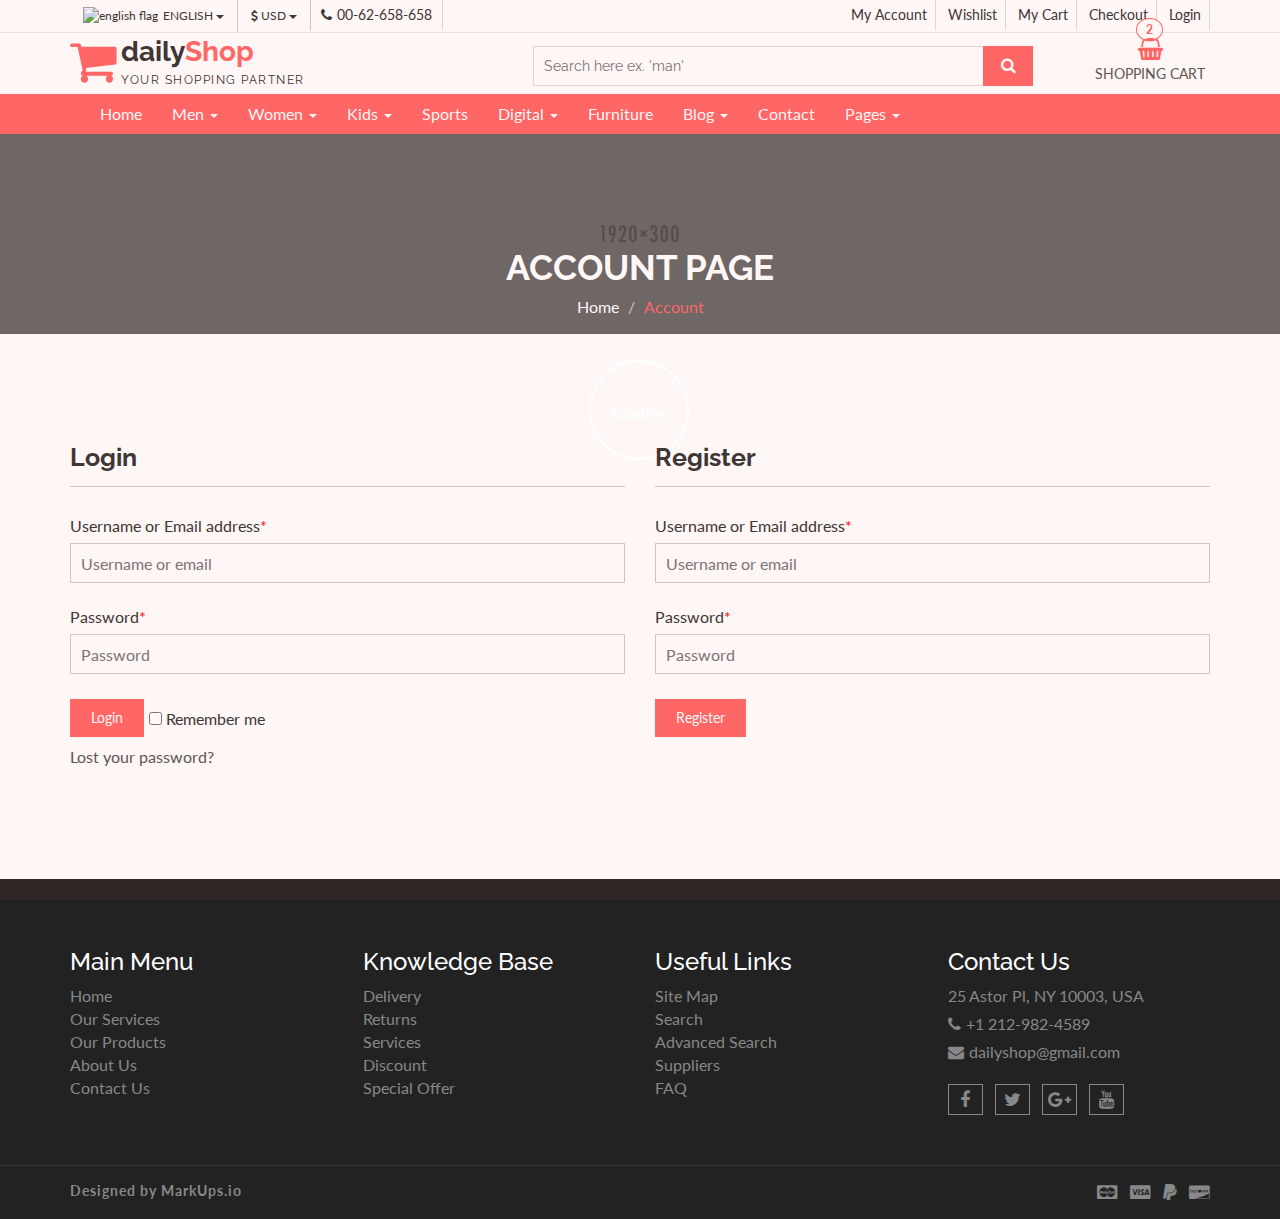
==== account.html @ 9f51f927 "first commit" ====
<!DOCTYPE html>
<html lang="en">
  <head>
    <meta charset="utf-8">
    <meta http-equiv="X-UA-Compatible" content="IE=edge">
    <meta name="viewport" content="width=device-width, initial-scale=1">    
    <title>Daily Shop | Account Page</title>
    
    <!-- Font awesome -->
    <link href="css/font-awesome.css" rel="stylesheet">
    <!-- Bootstrap -->
    <link href="css/bootstrap.css" rel="stylesheet">   
    <!-- SmartMenus jQuery Bootstrap Addon CSS -->
    <link href="css/jquery.smartmenus.bootstrap.css" rel="stylesheet">
    <!-- Product view slider -->
    <link rel="stylesheet" type="text/css" href="css/jquery.simpleLens.css">    
    <!-- slick slider -->
    <link rel="stylesheet" type="text/css" href="css/slick.css">
    <!-- price picker slider -->
    <link rel="stylesheet" type="text/css" href="css/nouislider.css">
    <!-- Theme color -->
    <link id="switcher" href="css/theme-color/default-theme.css" rel="stylesheet">
    <!-- Top Slider CSS -->
    <link href="css/sequence-theme.modern-slide-in.css" rel="stylesheet" media="all">

    <!-- Main style sheet -->
    <link href="css/style.css" rel="stylesheet">    

    <!-- Google Font -->
    <link href='https://fonts.googleapis.com/css?family=Lato' rel='stylesheet' type='text/css'>
    <link href='https://fonts.googleapis.com/css?family=Raleway' rel='stylesheet' type='text/css'>
    

    <!-- HTML5 shim and Respond.js for IE8 support of HTML5 elements and media queries -->
    <!-- WARNING: Respond.js doesn't work if you view the page via file:// -->
    <!--[if lt IE 9]>
      <script src="https://oss.maxcdn.com/html5shiv/3.7.2/html5shiv.min.js"></script>
      <script src="https://oss.maxcdn.com/respond/1.4.2/respond.min.js"></script>
    <![endif]-->

  </head>
  <body>
  
   <!-- wpf loader Two -->
    <div id="wpf-loader-two">          
      <div class="wpf-loader-two-inner">
        <span>Loading</span>
      </div>
    </div> 
    <!-- / wpf loader Two -->       
 <!-- SCROLL TOP BUTTON -->
    <a class="scrollToTop" href="#"><i class="fa fa-chevron-up"></i></a>
  <!-- END SCROLL TOP BUTTON -->


  <!-- Start header section -->
  <header id="aa-header">
    <!-- start header top  -->
    <div class="aa-header-top">
      <div class="container">
        <div class="row">
          <div class="col-md-12">
            <div class="aa-header-top-area">
              <!-- start header top left -->
              <div class="aa-header-top-left">
                <!-- start language -->
                <div class="aa-language">
                  <div class="dropdown">
                    <a class="btn dropdown-toggle" href="#" type="button" id="dropdownMenu1" data-toggle="dropdown" aria-haspopup="true" aria-expanded="true">
                      <img src="img/flag/english.jpg" alt="english flag">ENGLISH
                      <span class="caret"></span>
                    </a>
                    <ul class="dropdown-menu" aria-labelledby="dropdownMenu1">
                      <li><a href="#"><img src="img/flag/french.jpg" alt="">FRENCH</a></li>
                      <li><a href="#"><img src="img/flag/english.jpg" alt="">ENGLISH</a></li>
                    </ul>
                  </div>
                </div>
                <!-- / language -->

                <!-- start currency -->
                <div class="aa-currency">
                  <div class="dropdown">
                    <a class="btn dropdown-toggle" href="#" type="button" id="dropdownMenu1" data-toggle="dropdown" aria-haspopup="true" aria-expanded="true">
                      <i class="fa fa-usd"></i>USD
                      <span class="caret"></span>
                    </a>
                    <ul class="dropdown-menu" aria-labelledby="dropdownMenu1">
                      <li><a href="#"><i class="fa fa-euro"></i>EURO</a></li>
                      <li><a href="#"><i class="fa fa-jpy"></i>YEN</a></li>
                    </ul>
                  </div>
                </div>
                <!-- / currency -->
                <!-- start cellphone -->
                <div class="cellphone hidden-xs">
                  <p><span class="fa fa-phone"></span>00-62-658-658</p>
                </div>
                <!-- / cellphone -->
              </div>
              <!-- / header top left -->
              <div class="aa-header-top-right">
                <ul class="aa-head-top-nav-right">
                  <li><a href="account.html">My Account</a></li>
                  <li class="hidden-xs"><a href="wishlist.html">Wishlist</a></li>
                  <li class="hidden-xs"><a href="cart.html">My Cart</a></li>
                  <li class="hidden-xs"><a href="checkout.html">Checkout</a></li>
                  <li><a href="" data-toggle="modal" data-target="#login-modal">Login</a></li>
                </ul>
              </div>
            </div>
          </div>
        </div>
      </div>
    </div>
    <!-- / header top  -->

    <!-- start header bottom  -->
    <div class="aa-header-bottom">
      <div class="container">
        <div class="row">
          <div class="col-md-12">
            <div class="aa-header-bottom-area">
              <!-- logo  -->
              <div class="aa-logo">
                <!-- Text based logo -->
                <a href="index.html">
                  <span class="fa fa-shopping-cart"></span>
                  <p>daily<strong>Shop</strong> <span>Your Shopping Partner</span></p>
                </a>
                <!-- img based logo -->
                <!-- <a href="index.html"><img src="img/logo.jpg" alt="logo img"></a> -->
              </div>
              <!-- / logo  -->
               <!-- cart box -->
              <div class="aa-cartbox">
                <a class="aa-cart-link" href="#">
                  <span class="fa fa-shopping-basket"></span>
                  <span class="aa-cart-title">SHOPPING CART</span>
                  <span class="aa-cart-notify">2</span>
                </a>
                <div class="aa-cartbox-summary">
                  <ul>
                    <li>
                      <a class="aa-cartbox-img" href="#"><img src="img/woman-small-2.jpg" alt="img"></a>
                      <div class="aa-cartbox-info">
                        <h4><a href="#">Product Name</a></h4>
                        <p>1 x $250</p>
                      </div>
                      <a class="aa-remove-product" href="#"><span class="fa fa-times"></span></a>
                    </li>
                    <li>
                      <a class="aa-cartbox-img" href="#"><img src="img/woman-small-1.jpg" alt="img"></a>
                      <div class="aa-cartbox-info">
                        <h4><a href="#">Product Name</a></h4>
                        <p>1 x $250</p>
                      </div>
                      <a class="aa-remove-product" href="#"><span class="fa fa-times"></span></a>
                    </li>                    
                    <li>
                      <span class="aa-cartbox-total-title">
                        Total
                      </span>
                      <span class="aa-cartbox-total-price">
                        $500
                      </span>
                    </li>
                  </ul>
                  <a class="aa-cartbox-checkout aa-primary-btn" href="#">Checkout</a>
                </div>
              </div>
              <!-- / cart box -->
              <!-- search box -->
              <div class="aa-search-box">
                <form action="">
                  <input type="text" name="" id="" placeholder="Search here ex. 'man' ">
                  <button type="submit"><span class="fa fa-search"></span></button>
                </form>
              </div>
              <!-- / search box -->             
            </div>
          </div>
        </div>
      </div>
    </div>
    <!-- / header bottom  -->
  </header>
  <!-- / header section -->
  <!-- menu -->
  <section id="menu">
    <div class="container">
      <div class="menu-area">
        <!-- Navbar -->
        <div class="navbar navbar-default" role="navigation">
          <div class="navbar-header">
            <button type="button" class="navbar-toggle" data-toggle="collapse" data-target=".navbar-collapse">
              <span class="sr-only">Toggle navigation</span>
              <span class="icon-bar"></span>
              <span class="icon-bar"></span>
              <span class="icon-bar"></span>
            </button>          
          </div>
          <div class="navbar-collapse collapse">
            <!-- Left nav -->
            <ul class="nav navbar-nav">
              <li><a href="index.html">Home</a></li>
              <li><a href="#">Men <span class="caret"></span></a>
                <ul class="dropdown-menu">                
                  <li><a href="#">Casual</a></li>
                  <li><a href="#">Sports</a></li>
                  <li><a href="#">Formal</a></li>
                  <li><a href="#">Standard</a></li>                                                
                  <li><a href="#">T-Shirts</a></li>
                  <li><a href="#">Shirts</a></li>
                  <li><a href="#">Jeans</a></li>
                  <li><a href="#">Trousers</a></li>
                  <li><a href="#">And more.. <span class="caret"></span></a>
                    <ul class="dropdown-menu">
                      <li><a href="#">Sleep Wear</a></li>
                      <li><a href="#">Sandals</a></li>
                      <li><a href="#">Loafers</a></li>                                      
                    </ul>
                  </li>
                </ul>
              </li>
              <li><a href="#">Women <span class="caret"></span></a>
                <ul class="dropdown-menu">  
                  <li><a href="#">Kurta & Kurti</a></li>                                                                
                  <li><a href="#">Trousers</a></li>              
                  <li><a href="#">Casual</a></li>
                  <li><a href="#">Sports</a></li>
                  <li><a href="#">Formal</a></li>                
                  <li><a href="#">Sarees</a></li>
                  <li><a href="#">Shoes</a></li>
                  <li><a href="#">And more.. <span class="caret"></span></a>
                    <ul class="dropdown-menu">
                      <li><a href="#">Sleep Wear</a></li>
                      <li><a href="#">Sandals</a></li>
                      <li><a href="#">Loafers</a></li>
                      <li><a href="#">And more.. <span class="caret"></span></a>
                        <ul class="dropdown-menu">
                          <li><a href="#">Rings</a></li>
                          <li><a href="#">Earrings</a></li>
                          <li><a href="#">Jewellery Sets</a></li>
                          <li><a href="#">Lockets</a></li>
                          <li class="disabled"><a class="disabled" href="#">Disabled item</a></li>                       
                          <li><a href="#">Jeans</a></li>
                          <li><a href="#">Polo T-Shirts</a></li>
                          <li><a href="#">SKirts</a></li>
                          <li><a href="#">Jackets</a></li>
                          <li><a href="#">Tops</a></li>
                          <li><a href="#">Make Up</a></li>
                          <li><a href="#">Hair Care</a></li>
                          <li><a href="#">Perfumes</a></li>
                          <li><a href="#">Skin Care</a></li>
                          <li><a href="#">Hand Bags</a></li>
                          <li><a href="#">Single Bags</a></li>
                          <li><a href="#">Travel Bags</a></li>
                          <li><a href="#">Wallets & Belts</a></li>                        
                          <li><a href="#">Sunglases</a></li>
                          <li><a href="#">Nail</a></li>                       
                        </ul>
                      </li>                   
                    </ul>
                  </li>
                </ul>
              </li>
              <li><a href="#">Kids <span class="caret"></span></a>
                <ul class="dropdown-menu">                
                  <li><a href="#">Casual</a></li>
                  <li><a href="#">Sports</a></li>
                  <li><a href="#">Formal</a></li>
                  <li><a href="#">Standard</a></li>                                                
                  <li><a href="#">T-Shirts</a></li>
                  <li><a href="#">Shirts</a></li>
                  <li><a href="#">Jeans</a></li>
                  <li><a href="#">Trousers</a></li>
                  <li><a href="#">And more.. <span class="caret"></span></a>
                    <ul class="dropdown-menu">
                      <li><a href="#">Sleep Wear</a></li>
                      <li><a href="#">Sandals</a></li>
                      <li><a href="#">Loafers</a></li>                                      
                    </ul>
                  </li>
                </ul>
              </li>
              <li><a href="#">Sports</a></li>
             <li><a href="#">Digital <span class="caret"></span></a>
                <ul class="dropdown-menu">                
                  <li><a href="#">Camera</a></li>
                  <li><a href="#">Mobile</a></li>
                  <li><a href="#">Tablet</a></li>
                  <li><a href="#">Laptop</a></li>                                                
                  <li><a href="#">Accesories</a></li>                
                </ul>
              </li>
              <li><a href="#">Furniture</a></li>            
              <li><a href="blog-archive.html">Blog <span class="caret"></span></a>
                <ul class="dropdown-menu">                
                  <li><a href="blog-archive.html">Blog Style 1</a></li>
                  <li><a href="blog-archive-2.html">Blog Style 2</a></li>
                  <li><a href="blog-single.html">Blog Single</a></li>                
                </ul>
              </li>
              <li><a href="contact.html">Contact</a></li>
              <li><a href="#">Pages <span class="caret"></span></a>
                <ul class="dropdown-menu">                
                  <li><a href="product.html">Shop Page</a></li>
                  <li><a href="product-detail.html">Shop Single</a></li>                
                  <li><a href="404.html">404 Page</a></li>                
                </ul>
              </li>
            </ul>
          </div><!--/.nav-collapse -->
        </div>
      </div> 
      </div>
    </div>
  </section>
  <!-- / menu -->  
 
  <!-- catg header banner section -->
  <section id="aa-catg-head-banner">
    <img src="img/fashion/fashion-header-bg-8.jpg" alt="fashion img">
    <div class="aa-catg-head-banner-area">
     <div class="container">
      <div class="aa-catg-head-banner-content">
        <h2>Account Page</h2>
        <ol class="breadcrumb">
          <li><a href="index.html">Home</a></li>                   
          <li class="active">Account</li>
        </ol>
      </div>
     </div>
   </div>
  </section>
  <!-- / catg header banner section -->

 <!-- Cart view section -->
 <section id="aa-myaccount">
   <div class="container">
     <div class="row">
       <div class="col-md-12">
        <div class="aa-myaccount-area">         
            <div class="row">
              <div class="col-md-6">
                <div class="aa-myaccount-login">
                <h4>Login</h4>
                 <form action="" class="aa-login-form">
                  <label for="">Username or Email address<span>*</span></label>
                   <input type="text" placeholder="Username or email">
                   <label for="">Password<span>*</span></label>
                    <input type="password" placeholder="Password">
                    <button type="submit" class="aa-browse-btn">Login</button>
                    <label class="rememberme" for="rememberme"><input type="checkbox" id="rememberme"> Remember me </label>
                    <p class="aa-lost-password"><a href="#">Lost your password?</a></p>
                  </form>
                </div>
              </div>
              <div class="col-md-6">
                <div class="aa-myaccount-register">                 
                 <h4>Register</h4>
                 <form action="" class="aa-login-form">
                    <label for="">Username or Email address<span>*</span></label>
                    <input type="text" placeholder="Username or email">
                    <label for="">Password<span>*</span></label>
                    <input type="password" placeholder="Password">
                    <button type="submit" class="aa-browse-btn">Register</button>                    
                  </form>
                </div>
              </div>
            </div>          
         </div>
       </div>
     </div>
   </div>
 </section>
 <!-- / Cart view section -->

  <!-- footer -->  
  <footer id="aa-footer">
    <!-- footer bottom -->
    <div class="aa-footer-top">
     <div class="container">
        <div class="row">
        <div class="col-md-12">
          <div class="aa-footer-top-area">
            <div class="row">
              <div class="col-md-3 col-sm-6">
                <div class="aa-footer-widget">
                  <h3>Main Menu</h3>
                  <ul class="aa-footer-nav">
                    <li><a href="#">Home</a></li>
                    <li><a href="#">Our Services</a></li>
                    <li><a href="#">Our Products</a></li>
                    <li><a href="#">About Us</a></li>
                    <li><a href="#">Contact Us</a></li>
                  </ul>
                </div>
              </div>
              <div class="col-md-3 col-sm-6">
                <div class="aa-footer-widget">
                  <div class="aa-footer-widget">
                    <h3>Knowledge Base</h3>
                    <ul class="aa-footer-nav">
                      <li><a href="#">Delivery</a></li>
                      <li><a href="#">Returns</a></li>
                      <li><a href="#">Services</a></li>
                      <li><a href="#">Discount</a></li>
                      <li><a href="#">Special Offer</a></li>
                    </ul>
                  </div>
                </div>
              </div>
              <div class="col-md-3 col-sm-6">
                <div class="aa-footer-widget">
                  <div class="aa-footer-widget">
                    <h3>Useful Links</h3>
                    <ul class="aa-footer-nav">
                      <li><a href="#">Site Map</a></li>
                      <li><a href="#">Search</a></li>
                      <li><a href="#">Advanced Search</a></li>
                      <li><a href="#">Suppliers</a></li>
                      <li><a href="#">FAQ</a></li>
                    </ul>
                  </div>
                </div>
              </div>
              <div class="col-md-3 col-sm-6">
                <div class="aa-footer-widget">
                  <div class="aa-footer-widget">
                    <h3>Contact Us</h3>
                    <address>
                      <p> 25 Astor Pl, NY 10003, USA</p>
                      <p><span class="fa fa-phone"></span>+1 212-982-4589</p>
                      <p><span class="fa fa-envelope"></span>dailyshop@gmail.com</p>
                    </address>
                    <div class="aa-footer-social">
                      <a href="#"><span class="fa fa-facebook"></span></a>
                      <a href="#"><span class="fa fa-twitter"></span></a>
                      <a href="#"><span class="fa fa-google-plus"></span></a>
                      <a href="#"><span class="fa fa-youtube"></span></a>
                    </div>
                  </div>
                </div>
              </div>
            </div>
          </div>
        </div>
      </div>
     </div>
    </div>
    <!-- footer-bottom -->
    <div class="aa-footer-bottom">
      <div class="container">
        <div class="row">
        <div class="col-md-12">
          <div class="aa-footer-bottom-area">
            <p>Designed by <a href="http://www.markups.io/">MarkUps.io</a></p>
            <div class="aa-footer-payment">
              <span class="fa fa-cc-mastercard"></span>
              <span class="fa fa-cc-visa"></span>
              <span class="fa fa-paypal"></span>
              <span class="fa fa-cc-discover"></span>
            </div>
          </div>
        </div>
      </div>
      </div>
    </div>
  </footer>
  <!-- / footer -->
  <!-- Login Modal -->  
  <div class="modal fade" id="login-modal" tabindex="-1" role="dialog" aria-labelledby="myModalLabel" aria-hidden="true">
    <div class="modal-dialog">
      <div class="modal-content">                      
        <div class="modal-body">
        <button type="button" class="close" data-dismiss="modal" aria-hidden="true">&times;</button>
          <h4>Login or Register</h4>
          <form class="aa-login-form" action="">
            <label for="">Username or Email address<span>*</span></label>
            <input type="text" placeholder="Username or email">
            <label for="">Password<span>*</span></label>
            <input type="password" placeholder="Password">
            <button class="aa-browse-btn" type="submit">Login</button>
            <label for="rememberme" class="rememberme"><input type="checkbox" id="rememberme"> Remember me </label>
            <p class="aa-lost-password"><a href="#">Lost your password?</a></p>
            <div class="aa-register-now">
              Don't have an account?<a href="account.html">Register now!</a>
            </div>
          </form>
        </div>                        
      </div><!-- /.modal-content -->
    </div><!-- /.modal-dialog -->
  </div>


    
  <!-- jQuery library -->
  <script src="https://ajax.googleapis.com/ajax/libs/jquery/1.11.3/jquery.min.js"></script>
  <!-- Include all compiled plugins (below), or include individual files as needed -->
  <script src="js/bootstrap.js"></script>  
  <!-- SmartMenus jQuery plugin -->
  <script type="text/javascript" src="js/jquery.smartmenus.js"></script>
  <!-- SmartMenus jQuery Bootstrap Addon -->
  <script type="text/javascript" src="js/jquery.smartmenus.bootstrap.js"></script>  
  <!-- To Slider JS -->
  <script src="js/sequence.js"></script>
  <script src="js/sequence-theme.modern-slide-in.js"></script>  
  <!-- Product view slider -->
  <script type="text/javascript" src="js/jquery.simpleGallery.js"></script>
  <script type="text/javascript" src="js/jquery.simpleLens.js"></script>
  <!-- slick slider -->
  <script type="text/javascript" src="js/slick.js"></script>
  <!-- Price picker slider -->
  <script type="text/javascript" src="js/nouislider.js"></script>
  <!-- Custom js -->
  <script src="js/custom.js"></script> 
  

  </body>
</html>
---- css/nouislider.css ----
/* Functional styling;
 * These styles are required for noUiSlider to function.
 * You don't need to change these rules to apply your design.
 */
.noUi-target,
.noUi-target * {
-webkit-touch-callout: none;
-webkit-user-select: none;
-ms-touch-action: none;
	touch-action: none;
-ms-user-select: none;
-moz-user-select: none;
	user-select: none;
-moz-box-sizing: border-box;
	box-sizing: border-box;
}
.noUi-target {
	position: relative;
	direction: ltr;
}
.noUi-base {
	width: 100%;
	height: 100%;
	position: relative;
	z-index: 1; /* Fix 401 */
}
.noUi-origin {
	position: absolute;
	right: 0;
	top: 0;
	left: 0;
	bottom: 0;
}
.noUi-handle {
	position: relative;
	z-index: 1;
}
.noUi-stacking .noUi-handle {
/* This class is applied to the lower origin when
   its values is > 50%. */
	z-index: 10;
}
.noUi-state-tap .noUi-origin {
-webkit-transition: left 0.3s, top 0.3s;
	transition: left 0.3s, top 0.3s;
}
.noUi-state-drag * {
	cursor: inherit !important;
}

/* Painting and performance;
 * Browsers can paint handles in their own layer.
 */
.noUi-base,
.noUi-handle {
	-webkit-transform: translate3d(0,0,0);
	transform: translate3d(0,0,0);
}

/* Slider size and handle placement;
 */
.noUi-horizontal {
	height: 5px;
}
.noUi-horizontal .noUi-handle {
	cursor: w-resize;
	height: 23px;
	left: -17px;
	top: -10px;
	width: 28px;
}
.noUi-vertical {
	width: 18px;
}
.noUi-vertical .noUi-handle {
	width: 28px;
	height: 34px;
	left: -6px;
	top: -17px;
}

/* Styling;
 */
.noUi-background {
	background: #FAFAFA;
	box-shadow: inset 0 1px 1px #f0f0f0;
}
.noUi-connect {
	background: #ccc;
	box-shadow: inset 0 0 3px rgba(51,51,51,0.45);
-webkit-transition: background 450ms;
	transition: background 450ms;
}
.noUi-origin {
	border-radius: 2px;
}
.noUi-target {
	border-radius: 0px;
	border: 1px solid #D3D3D3;
	box-shadow: inset 0 1px 1px #F0F0F0, 0 3px 6px -5px #BBB;
	margin-top: 30px;
	margin-bottom: 10px;
}
.noUi-target.noUi-connect {
	box-shadow: inset 0 0 3px rgba(51,51,51,0.45), 0 3px 6px -5px #BBB;
}

/* Handles and cursors;
 */
.noUi-draggable {
	cursor: w-resize;
}
.noUi-vertical .noUi-draggable {
	cursor: n-resize;
}
.noUi-handle {
	border: 1px solid #D9D9D9;
	border-radius: 0px;
	background: #FFF;
	cursor: default;
	box-shadow: inset 0 0 1px #FFF,
				inset 0 1px 7px #EBEBEB,
				0 3px 6px -3px #BBB;
}
.noUi-active {
	box-shadow: inset 0 0 1px #FFF,
				inset 0 1px 7px #DDD,
				0 3px 6px -3px #BBB;
}

/* Handle stripes;
 */
.noUi-handle:before,
.noUi-handle:after {
	content: "";
	display: block;
	position: absolute;
	height: 10px;
	width: 1px;
	background: #E8E7E6;
	left: 9px;
	top: 5px;
}
.noUi-handle:after {
	left: 15px;
}
.noUi-vertical .noUi-handle:before,
.noUi-vertical .noUi-handle:after {
	width: 14px;
	height: 1px;
	left: 6px;
	top: 14px;
}
.noUi-vertical .noUi-handle:after {
	top: 17px;
}

/* Disabled state;
 */
[disabled].noUi-connect,
[disabled] .noUi-connect {
	background: #B8B8B8;
}
[disabled].noUi-origin,
[disabled] .noUi-handle {
	cursor: not-allowed;
}
---- css/theme-color/default-theme.css ----
/*=======================================
Template Design By MarkUps.
Author URI : http://www.markups.io/
========================================*/


h2 {
  color: #ff6666;  
}
.aa-primary-btn:hover, .aa-primary-btn:focus {
  color: #ff6666; 
  border-color: #ff6666;
}
.aa-secondary-btn {  
  color: #ff6666;  
}
.aa-secondary-btn:hover, .aa-secondary-btn:focus {
  background-color: #ff6666;  
}
.aa-browse-btn {
  background-color: #ff6666;  
  border: 1px solid #ff6666;  
}
.aa-browse-btn:hover, .aa-browse-btn:focus {
  color: #ff6666;
}
.aa-add-to-cart-btn:hover, .aa-add-to-cart-btn:focus {
  color: #ff6666;
  border-color: #ff6666;
}
.aa-filter-btn {
  background-color: #ff6666;
  border: 1px solid #ff6666;  
}
.aa-cart-view-btn {
  background-color: #ff6666;  
}
#aa-header .aa-header-bottom .aa-header-bottom-area .aa-logo a > span {
  color: #ff6666;  
}
#aa-header .aa-header-bottom .aa-header-bottom-area .aa-logo a strong {
  color: #ff6666;
}
#aa-header .aa-header-bottom .aa-header-bottom-area .aa-search-box button {
  background-color: #ff6666;  
}
#aa-header .aa-header-bottom .aa-cartbox .aa-cart-link {
  color: #ff6666;  
}
#aa-header .aa-header-bottom .aa-cartbox .aa-cart-link .aa-cart-notify {
  border: 1px solid #ff6666;  
  color: #ff6666;  
}
#aa-header .aa-header-bottom .aa-cartbox .aa-cart-link .aa-cart-notify:after { 
  border-top-color: #ff6666;  
}
#aa-header .aa-header-bottom .aa-cartbox .aa-cartbox-summary ul li .aa-remove-product:hover, #aa-header .aa-header-bottom .aa-cartbox .aa-cartbox-summary ul li .aa-remove-product:focus {
  border-color: #ff6666;
}
#menu {
  background-color: #ff6666; 
}
#menu .menu-area .navbar-default .navbar-nav .open a {
  color: #ff6666;
}
#menu .menu-area .navbar-default .navbar-nav .dropdown-menu li a {
  color: #ff6666;
}
#menu .menu-area .navbar-default .navbar-nav .dropdown-menu li a:hover, #menu .menu-area .navbar-default .navbar-nav .dropdown-menu li a:focus { 
  background-color: #ff6666;
}
.scrollToTop {
  background-color: #ff6666;
  border: 1px solid #ff6666;  
}
.scrollToTop:hover,
.scrollToTop:focus { 
  color: #ff6666; 
}
#wpf-loader-two .wpf-loader-two-inner:before {
  background: #ff6666;  
}
#wpf-loader-two .wpf-loader-two-inner:after {
  background: #ff6666;  
}
#wpf-loader-two {
  background-color: #ff6666;  
}
#aa-slider .aa-slider-area .seq-title span {
  color: #ff6666;  
}
#aa-slider .aa-slider-area .seq .seq-next:hover, #aa-slider .aa-slider-area .seq .seq-next:focus {  
  background-color: #ff6666;
}
#aa-slider .aa-slider-area .seq .seq-prev:hover, #aa-slider .aa-slider-area .seq .seq-prev:focus {  
  background-color: #ff6666;
}
#aa-promo .aa-promo-area .aa-promo-banner .aa-prom-content span {  
  color: #ff6666;
}
#aa-promo .aa-promo-area .aa-promo-banner .aa-prom-content h4 a:hover {
  color: #ff6666 !important;
}
.aa-products-tab li a:hover, .aa-products-tab li a:focus {  
  border-bottom: 1px solid #ff6666;
}
.aa-products-tab li.active a {
  border-bottom: 1px solid #ff6666 !important;  
}
.aa-products-tab li.active a:hover, .aa-products-tab li.active a:focus {  
  border-bottom: 1px solid #ff6666;
}
.aa-product-catg li figure .aa-add-card-btn:hover {
  color: #ff6666;
}
.aa-product-catg li .aa-product-title a:hover, .aa-product-catg li .aa-product-title a:focus {
  color: #ff6666;
}
.aa-product-catg li .aa-product-price {
  color: #ff6666;  
}
.aa-product-catg li .aa-product-hvr-content a:hover, .aa-product-catg li .aa-product-hvr-content a:focus {
  color: #ff6666;
}
#quick-view-modal .modal-content button.close:hover {
  color: #ff6666; 
}
#quick-view-modal .modal-content .aa-product-view-content .aa-price-block .aa-product-avilability span {
  color: #ff6666;
}
#quick-view-modal .modal-content .aa-product-view-content .aa-prod-view-size a:hover, #quick-view-modal .modal-content .aa-product-view-content .aa-prod-view-size a:focus {
  border-color: #ff6666;
  color: #ff6666;
}
#quick-view-modal .modal-content .aa-product-view-content .aa-prod-quantity .aa-prod-category a {
  color: #ff6666; 
}
.slick-prev,
.slick-next {
  background-color: #ff6666;
}
#aa-support .aa-support-area .aa-support-single span {
  color: #ff6666; 
}
#aa-testimonial .aa-testimonial-area .aa-testimonial-slider li.slick-active {
  background-color: #ff6666;
}
.aa-latest-blog-single .aa-blog-img:hover .aa-blog-img-caption {
  background-color: #ff6666;
}
.aa-latest-blog-single .aa-blog-info .aa-blog-title a:hover {
  color: #ff6666;
}
.aa-latest-blog-single .aa-blog-info .aa-read-mor-btn {
  color: #ff6666;  
}
.aa-latest-blog-single .aa-blog-info .aa-read-mor-btn:hover span, .aa-latest-blog-single .aa-blog-info .aa-read-mor-btn:focus span {  
  color: #ff6666;
}
#aa-subscribe .aa-subscribe-area .aa-subscribe-form input[type="submit"] {
  background: #ff6666 none repeat scroll 0 0;
  border: 1px solid #ff6666;  
}
#aa-footer .aa-footer-bottom .aa-footer-bottom-area > p a:hover, #aa-footer .aa-footer-bottom .aa-footer-bottom-area > p a:focus {
  color: #ff6666;
}
#aa-catg-head-banner .aa-catg-head-banner-area .aa-catg-head-banner-content .breadcrumb .active {
  color: #ff6666;
}
#aa-product-category .aa-sidebar .aa-sidebar-widget h3 {
  color: #ff6666;
  border-bottom: 1px solid #ff6666;
}
#aa-product-category .aa-sidebar .aa-sidebar-widget .aa-catg-nav li a:hover, #aa-product-category .aa-sidebar .aa-sidebar-widget .aa-catg-nav li a:focus {
  color: #ff6666;
}
#aa-product-category .aa-sidebar .aa-sidebar-widget .tag-cloud a:hover, #aa-product-category .aa-sidebar .aa-sidebar-widget .tag-cloud a:focus {
  background-color: #ff6666;
}
#aa-product-category .aa-sidebar .aa-sidebar-widget .aa-recently-views ul li .aa-cartbox-info h4 a:hover, #aa-product-category .aa-sidebar .aa-sidebar-widget .aa-recently-views ul li .aa-cartbox-info h4 a:focus {
  color: #ff6666;
}
#aa-product-category .aa-product-catg-content .aa-product-catg-head .aa-product-catg-head-right a:hover, #aa-product-category .aa-product-catg-content .aa-product-catg-head .aa-product-catg-head-right a:focus {
  color: #ff6666;
}
#aa-product-category .aa-product-catg-content .aa-product-catg-pagination .pagination li a:hover,
#aa-product-category .aa-product-catg-content .aa-product-catg-pagination .pagination li span:hover {
  color: #ff6666;
}
#aa-product-category .aa-product-catg-content .aa-product-catg-pagination .pagination li a:focus,
#aa-product-category .aa-product-catg-content .aa-product-catg-pagination .pagination li span:focus {
  background-color: #ff6666;
}
#aa-product-details .aa-product-details-area .aa-product-details-content .aa-product-view-content .aa-prod-quantity .aa-prod-category a {
  color: #ff6666;
}
#aa-product-details .aa-product-details-area .aa-product-details-bottom .nav-tabs li a:hover, #aa-product-details .aa-product-details-area .aa-product-details-bottom .nav-tabs li a:focus {
  color: #ff6666;
}
#aa-product-details .aa-product-details-area .aa-product-details-bottom .aa-review-form .aa-review-submit {  
  background-color: #ff6666;  
  border-color: #ff6666;  
}
#aa-product-details .aa-product-details-area .aa-product-details-bottom .aa-review-form .form-control:focus {
  border-color: #ff6666;
}
#cart-view .cart-view-area .cart-view-table .table tbody tr td .aa-cart-title {
  color: #ff6666;
}
#cart-view .cart-view-area .cart-view-table .table tbody tr td .aa-cart-title:hover {
  color: #ff6666;
}
#checkout .checkout-area .checkout-left .panel-group .panel-default .panel-heading .panel-title a { 
  color: #ff6666;
}
#checkout .checkout-area .checkout-right h4 { 
  color: #ff6666;
}
#login-modal .modal-dialog .aa-register-now a {
  color: #ff6666;
}
#aa-blog-archive .aa-blog-archive-area .aa-blog-content .aa-blog-content-single h4 a:hover, #aa-blog-archive .aa-blog-archive-area .aa-blog-content .aa-blog-content-single h4 a:focus {
  color: #ff6666;
}
#aa-blog-archive .aa-blog-archive-area .aa-blog-content .aa-blog-content-single .aa-article-bottom .aa-post-author a {
  border-bottom: 1px solid #ff6666;
  color: #ff6666;
}
#aa-blog-archive .aa-blog-archive-area .aa-blog-sidebar .aa-sidebar-widget h3 {
  color: #ff6666;
  border-bottom: 1px solid #ff6666;  
}
#aa-blog-archive .aa-blog-archive-area .aa-blog-sidebar .aa-sidebar-widget .aa-catg-nav li a:hover, #aa-blog-archive .aa-blog-archive-area .aa-blog-sidebar .aa-sidebar-widget .aa-catg-nav li a:focus {
  color: #ff6666;
}
#aa-blog-archive .aa-blog-archive-area .aa-blog-sidebar .aa-sidebar-widget .tag-cloud a:hover, #aa-blog-archive .aa-blog-archive-area .aa-blog-sidebar .aa-sidebar-widget .tag-cloud a:focus {
  background-color: #ff6666;
}
#aa-blog-archive .aa-blog-archive-area .aa-blog-sidebar .aa-sidebar-widget .aa-sidebar-price-range .noUi-connect {
  background: #ff6666;
}
#aa-blog-archive .aa-blog-archive-area .aa-blog-sidebar .aa-sidebar-widget .aa-recently-views ul li .aa-cartbox-info h4 a:hover, #aa-blog-archive .aa-blog-archive-area .aa-blog-sidebar .aa-sidebar-widget .aa-recently-views ul li .aa-cartbox-info h4 a:focus {
  color: #ff6666;
}
#aa-blog-archive .aa-blog-archive-area .aa-blog-archive-pagination .pagination li a:hover,
#aa-blog-archive .aa-blog-archive-area .aa-blog-archive-pagination .pagination li span:hover {
  color: #ff6666;
}
#aa-blog-archive .aa-blog-archive-area .aa-blog-archive-pagination .pagination li a:focus,
#aa-blog-archive .aa-blog-archive-area .aa-blog-archive-pagination .pagination li span:focus {
  background-color: #ff6666;
}
#aa-blog-archive .aa-blog-archive-area .aa-blog-archive-pagination .pagination .active a {
  background-color: #ff6666;
}
.aa-blog-details h2 a:hover, .aa-blog-details h2 a:focus {
  color: #ff6666;
}
.aa-blog-details .aa-blog-content-single .blog-single-tag a:hover, .aa-blog-details .aa-blog-content-single .blog-single-tag a:focus {
  color: #ff6666; 
}
.aa-blog-details .aa-blog-content-single .blog-single-social a:hover, .aa-blog-details .aa-blog-content-single .blog-single-social a:focus {
  color: #ff6666; 
}
.aa-blog-details .aa-blog-navigation .aa-blog-prev {
  background-color: #ff6666;
  border: 1px solid #ff6666;  
}
.aa-blog-details .aa-blog-navigation .aa-blog-next {
  background-color: #ff6666;
  border: 1px solid #ff6666;  
}
.aa-blog-details .aa-blog-comment-threat .comments .commentlist li .reply-btn {
  background-color: #ff6666;  
}
.aa-blog-details .aa-blog-comment-threat .comments .commentlist li .author-tag {
  background-color: #ff6666;  
}
.aa-blog-details #respond input[type="text"]:focus,
.aa-blog-details #respond input[type="email"]:focus,
.aa-blog-details #respond input[type="url"]:focus {
  border-color: #ff6666;
}
.aa-blog-details #respond textarea:focus {
  border-color: #ff6666;
}
.aa-blog-details #respond .form-submit input:hover {
  color: #ff6666 !important;
}
#aa-contact .aa-contact-area .aa-contact-address .aa-contact-address-left .comments-form .form-control:focus {
  border-color: #ff6666;
}
#aa-contact .aa-contact-area .aa-contact-address .aa-contact-address-left .comments-form button {
  border: 1px solid #ff6666;  
}
#aa-error .aa-error-area {
  border: 5px solid #ff6666;  
}
#aa-error .aa-error-area h2 {
  border-bottom: 3px solid #ff6666;  
}
#aa-error .aa-error-area a:hover, #aa-error .aa-error-area a:focus {
  color: #ff6666;
  border-color: #ff6666;
}
#aa-footer .aa-footer-bottom .aa-footer-bottom-area > p a:hover, #aa-footer .aa-footer-bottom .aa-footer-bottom-area > p a:focus {
  color: #ff6666;
}
.navbar-default .navbar-toggle:hover,
.navbar-default .navbar-toggle:focus {
  background-color: #ff6666;
}




/*=======================================
Template Design By MarkUps.
Author URI : http://www.markups.io/
========================================*/
---- css/sequence-theme.modern-slide-in.css ----
@charset "UTF-8";

/**
 * Theme Name: Modern Slide In
 * Version: 2.0.0
 * Theme URL: http://sequencejs.com/themes/modern-slide-in/
 *
 * A minimalist theme for showcasing products
 *
 * This theme is powered by Sequence.js - The
 * responsive CSS animation framework for creating unique sliders,
 * presentations, banners, and other step-based applications.
 *
 * Author: Ian Lunn
 * Author URL: http://ianlunn.co.uk/
 *
 * Theme License: http://sequencejs.com/licenses/#free-theme
 * Sequence.js Licenses: http://sequencejs.com/licenses/
 *
 * Copyright © 2015 Ian Lunn Design Limited unless otherwise stated.
 */

@import url(http://fonts.googleapis.com/css?family=Oxygen:700|Source+Sans+Pro:300);

body,
html,
.seq {
  /* Uncomment to make the theme full-screen */
  /* width: 100% !important; */
  /* max-width: 100% !important; */
  /* height: 100% !important; */
  /* max-height: 100% !important; */
}

.seq {
  position: relative;
  /*background: #D9D9D9 url("../images/bg-sequence.jpg") no-repeat;*/
  background-position: 0% 100%;
  background-size: cover;
  /* Dimensions */
  height: 360px;
  width: 100%;
  /*max-width: 1280px;*/
  max-width: 100%;
  /* Hide anything that goes beyond the boundaries of the Sequence container */
  overflow: hidden;
  /* Center the Sequence container on the page */
  margin: 0 auto;
  padding: 0;
}

.seq .seq-preloader {
  background: #D9D9D9;
}

.seq .seq-screen,
.seq .seq-canvas,
.seq .seq-canvas > * {
  /* Reset the canvas and steps for more browser consistency */
  margin: 0;
  padding: 0;
  height: 100%;
  width: 100%;
  list-style: none;
}

.seq .seq-canvas > * {
  position: absolute;
}

.seq.seq-fallback {
  /* Fallback styles */
}

.seq.seq-fallback .seq-canvas {
  max-width: 1280px;
}

.seq.seq-fallback .seq-pagination li {
  position: relative;
}

.seq.seq-fallback .seq-pagination li img {
  border: none;
}

.seq.seq-fallback .seq-pagination li a {
  display: block;
  width: 100%;
  height: 100%;
}

.seq.seq-fallback .seq-next:focus,
.seq.seq-fallback .seq-next:hover,
.seq.seq-fallback .seq-prev:focus,
.seq.seq-fallback .seq-prev:hover,
.seq.seq-fallback .seq-pagination li:focus,
.seq.seq-fallback .seq-pagination li:hover {
  top: -4px;
}

.seq .seq-canvas {
  /*max-width: 1280px;*/
  width: 100%;
  overflow: hidden;
  position: relative;
  display: block;
  margin: 0 auto;
}

.seq .seq-nav,
.seq .seq-pagination {
  /* Hide navigation when JS is disabled */
  display: none;
}

.seq.seq-active .seq-nav {
  /* Show navigation and pagination if JS is enabled */
  display: block;
}

.seq .seq-nav {
  /* Styles for next/previous buttons and pagination */
  position: absolute;
  z-index: 999;
  top: 50%;
  width: 100%;
  max-width: 100%;
  margin: 0 auto;
  padding: 0;
  pointer-events: none;
  border: none;
}

.seq .seq-next,
.seq .seq-prev {
  color:#fff;
  position: absolute;
  top: 50%;
  margin-top: -33px;
  padding: 10px 15px;  
  line-height: 45px;
  border: 1px solid transparent;  
  cursor: pointer;
  text-align: center;
  pointer-events: auto;
  -webkit-transition-duration: .2s;
  transition-duration: .2s;
  -webkit-transform: translate3d(0, 0, 0);
  -ms-transform: translate3d(0, 0, 0);
  transform: translate3d(0, 0, 0);    
  font-size:50px;
  text-shadow: none; 
}

.seq .seq-next {
  right: 20px;
  /*background: url("../img/slider/bt-next.png");*/
}

.seq .seq-next:focus,
.seq .seq-next:hover {  
  -webkit-transform: translate3d(4px, 0, 0);
  -ms-transform: translate3d(4px, 0, 0);
  transform: translate3d(4px, 0, 0);
}

.seq .seq-prev {
  left: 20px;
  /*background: url("../img/slider/bt-prev.png");*/
}

.seq .seq-prev:focus,
.seq .seq-prev:hover {
  -webkit-transform: translate3d(-4px, 0, 0);
  -ms-transform: translate3d(-4px, 0, 0);
  transform: translate3d(-4px, 0, 0);
}

.seq .seq-model,
.seq .seq-title {
  position: absolute;
}

.seq .seq-title {
  bottom: 5%;
  margin: 0 2.5%;
  width: 95%;
}

.seq .seq-model {
  bottom: 15%;
  height: 100%;
  width: 100%;
  /* Don't allow the image to exceed its original height */
  /*max-height: 568px;*/
  max-height: 100%;
}

.seq .seq-model img {
  /* Don't allow the image to exceed its original height */
  /*max-height: 568px;*/
  max-height: 100%;
  display: block;
  height: 100%;
  width: auto;
  margin: 0 auto;
  opacity: 0;
  -webkit-transform: translate3d(60px, 0, 0);
  -ms-transform: translate3d(60px, 0, 0);
  transform: translate3d(60px, 0, 0);
  -webkit-transition-duration: .3s;
  transition-duration: .3s;
  -webkit-transition-properties: transform, opacity;
  transition-properties: transform, opacity;
  -webkit-transition-timing-function: ease-out !important;
  transition-timing-function: ease-out !important;
}

.seq .seq-title br {
  display: none;
}

.seq .seq-title h2,
.seq .seq-title p {
  display: block;
  width: 98%;
  vertical-align: middle;
  text-align: center;
  margin: 0;
  opacity: 0;
  font-size: 16px;
  -webkit-transition-duration: .3s;
  transition-duration: .3s;
  -webkit-transition-properties: opacity;
  transition-properties: opacity;
}

.seq .seq-title h2 {
  padding: .2em 1%;
  font-family: 'Oxygen', sans-serif;
  color: white;
  background: black;
  float: left;
}

.seq .seq-title p {
  display: none;
  clear: left;
}

.seq .seq-in {
  /* Animate in positions for content */
}

.seq .seq-in .seq-model img {
  -webkit-transform: translate3d(0, 0, 0);
  -ms-transform: translate3d(0, 0, 0);
  transform: translate3d(0, 0, 0);
  opacity: 1;
}

.seq .seq-in .seq-title h2,
.seq .seq-in .seq-title p {
  opacity: 1;
  -webkit-transform: translate3d(0, 0, 0);
  -ms-transform: translate3d(0, 0, 0);
  transform: translate3d(0, 0, 0);
}

.seq .seq-out {
  /* Animate out positions for content */
}

.seq .seq-out .seq-model img {
  -webkit-transform: translate3d(-60px, 0, 0);
  -ms-transform: translate3d(-60px, 0, 0);
  transform: translate3d(-60px, 0, 0);
  opacity: 0;
}

.seq .seq-out .seq-title h2,
.seq .seq-out .seq-title p {
  opacity: 0;
  -webkit-transform: translate3d(0, 0, 0);
  -ms-transform: translate3d(0, 0, 0);
  transform: translate3d(0, 0, 0);
}

@media only screen and (min-width: 640px) {
  .seq {
    /* Make the container 16:9 but no bigger than 90% of the screen height */
    position: relative;
    height: auto;
    /*height: 100%;*/
    height: 600px;
    /*max-height: 90vh;*/
    max-height: 100%;
    min-height: 360px;
    /* Move the background radial to the left */
    background-position: 50% 100%;
  }

  .seq:before {
    /* Make an element a certain aspect ratio */
    /*display: block;*/
    display: none;
    content: "";
    width: 100%;
    padding-top: 56.25%;
  }

  .seq .seq-screen {
    position: absolute;
    top: 0;
    left: 0;
    right: 0;
    bottom: 0;
  }

  .seq .seq-canvas > *:before {
    /* Vertically align the content using a :before element */
/*    content: "";
    height: 100%;
    display: inline-block;
    vertical-align: middle;*/
  }

  .seq .seq-model,
  .seq .seq-title {
    /*position: relative;*/
    display: inline-block;
    /*vertical-align: middle;*/
    /*margin: 0 5% 0 2.5%;*/
  }

  .seq .seq-model {
    top: 0;
    bottom: 0;
    width: 100%;    
  }

  .seq .seq-model img {
    float: right;
    opacity: 0;
    -webkit-transform: translate3d(60px, 0, 0);
    -ms-transform: translate3d(60px, 0, 0);
    transform: translate3d(60px, 0, 0);
    -webkit-transition-properties: transform, opacity;
    transition-properties: transform, opacity;
  }

  .seq .seq-title {
    bottom: 0;
    width: 40%;
    margin-right: 12.5%;
  }

  .seq .seq-title h2,
  .seq .seq-title p {
    display: inline-block;
    width: auto;
    margin: 0;
    opacity: 0;
    text-align: left;
    font-size: 18px;
    -webkit-transition-duration: .3s;
    transition-duration: .3s;
    -webkit-transition-properties: transform, opacity;
    transition-properties: transform, opacity;
  }

  .seq .seq-title h2 {
    margin-bottom: .4em;
    padding: .2em .6em;
    font-family: 'Oxygen', sans-serif;
    color: white;
    background: black;
    -webkit-transform: translate3d(-120px, 0, 0);
    -ms-transform: translate3d(-120px, 0, 0);
    transform: translate3d(-120px, 0, 0);
  }

  .seq .seq-title h3 {
    display: block;
    font-family: 'Source Sans Pro', sans-serif;
    -webkit-transform: translate3d(120px, 0, 0);
    -ms-transform: translate3d(120px, 0, 0);
    transform: translate3d(120px, 0, 0);
  }

  .seq .seq-in {
    /* Animate in positions for content */
  }

  .seq .seq-in .seq-model img {
    height: 100%;
    -webkit-transform: translate3d(0, 0, 0);
    -ms-transform: translate3d(0, 0, 0);
    transform: translate3d(0, 0, 0);
    opacity: 1;
    width: 100%;
  }

  .seq .seq-out {
    /* Animate out positions for content */
  }

  .seq .seq-out .seq-model img {
    -webkit-transform: translate3d(-60px, 0, 0);
    -ms-transform: translate3d(-60px, 0, 0);
    transform: translate3d(-60px, 0, 0);
  }
}

@media only screen and (min-width: 768px) {
  .seq.seq-active .seq-pagination {
    /* Show navigation and pagination if JS is enabled */
    display: block;
  }

  .seq .seq-pagination {
    pointer-events: none;
    display: block;
    position: absolute;
    left: 0;
    right: 0;
    z-index: 10;
    bottom: 5px;
    margin: 0 auto;
    padding: 0 20px;
    max-width: 1240px;
    text-align: right;
  }

  .seq .seq-pagination li {
    display: inline-block;
    list-style: none;
    margin: 0 10px;
    padding: 0;
    cursor: pointer;
  }

  .seq .seq-pagination li img {
    opacity: .4;
    pointer-events: auto;
    -webkit-transform: translate3d(0, 0, 0);
    -ms-transform: translate3d(0, 0, 0);
    transform: translate3d(0, 0, 0);
    -webkit-transition-duration: .2s;
    transition-duration: .2s;
    -webkit-transition-properties: transform, opacity;
    transition-properties: transform, opacity;
  }

  .seq .seq-pagination li.seq-current img {
    opacity: 1;
  }

  .seq .seq-pagination li:focus img,
  .seq .seq-pagination li:hover img {
    -webkit-transform: translate3d(0, -4px, 0);
    -ms-transform: translate3d(0, -4px, 0);
    transform: translate3d(0, -4px, 0);
  }
}

@media only screen and (min-width: 860px) {
  /*.seq .seq-model {
    margin-left: 10%;
    width: 27.5%;
  }

  .seq .seq-title {
    width: 42.5%;
    margin-right: 10%;
  }

  .seq .seq-title br {
    display: inline-block;
  }*/
}

@media only screen and (min-width: 1020px) {
 /* .seq .seq-model {
    margin-left: 5%;
    width: 32.5%;
  }

  .seq .seq-title {
    width: 47.5%;
    margin-right: 5%;
  }*/
}

@media only screen and (min-width: 1120px) {
 /*.seq .seq-model {
  height: 100%;
  margin-left: 0;
  margin-right: 0;
  width: 100%;
}

  .seq .seq-title {
   left: 38%;
margin-right: 0;
position: absolute;
top: 38%;
width: 52.5%;
  }*/
}

@media (min--moz-device-pixel-ratio: 1.5), (-o-min-device-pixel-ratio: 3 / 2), (-webkit-min-device-pixel-ratio: 1.5), (min-device-pixel-ratio: 1.5), (min-resolution: 144dpi), (min-resolution: 1.5dppx) {
  .seq {
    /* Apply Retina (@2x) Images */
  }

  .seq .seq-next {
    /*background: url("../images/bt-next@2x.png");*/
    background-size: 35px 66px;
  }

  .seq .seq-prev {
    /*background: url("../images/bt-prev@2x.png");*/
    background-size: 35px 66px;
  }
}

/*# sourceMappingURL=sequence-theme.modern-slide-in.css.map */
---- css/style.css ----
/*
  Template Name: Daily Shop
  Author : MarkUps
  Author URI: http://www.markups.io/
  Version: 1.0
  Tags: light, white, ecommerce, online store, multi page, custom-colors, Bootstrap,responsive, html5, css3, Sass, template, web template

*/

/* Table of Content
==================================================
#BASIC TYPOGRAPHY
#HEADER SECTION
#NAVBAR SECTION
#SLIDER SECTION
#PROMO SECTION
#PRODUCT SECTION
#BANNER SECTION
#POPULAR SECTION
#SUPPORT SECTION
#TESTIMONIAL SECTION
#LATEST BLOG SECTION
#CLIENT BRAND SECTION
#PRODUCT PAGE
#PRODUCT DETAILS PAGE
#CART VIEW PAGE
#CHECKOUT PAGE
#MY ACCOUNT  PAGE
#BLOG ARCHIVE  PAGE
#BLOG DETAILS  PAGE
#CONTACT  PAGE
#ERROR  PAGE
#FOOTER SECTION
#RESPONSIVE DESIGN

*/

/* BASE - Base tyles, Variables, Mixins, etc. */
body {
  background-color: #ffffff;
  font-family: "Lato", sans-serif;
  color: #333333;
  font-size: 16px;
  overflow-x: hidden;
}

.no-padding {
  padding: 0;
}

/* MODULES - Individual site components */
ul {
  padding: 0;
  margin: 0;
  list-style: none;
}

a {
  text-decoration: none;
  color: #333333;
}

a:hover,
a:focus {
  outline: none;
  text-decoration: none;
}

h1, h2, h3, h4, h5, h6 {
  font-family: "Raleway", sans-serif;
}

h2 {
  font-size: 30px;
  font-weight: 700;
  line-height: 40px;
  margin: 0;
  padding-bottom: 10px;
}

img {
  border: none;
  width: 100%;
  height: auto;
}

.aa-primary-btn {
  font-size: 16px;
  padding: 10px 30px;
  border: 1px solid #e9e9e9;
  margin-top: 10px;
  display: inline-block;
  -webkit-transition: 0.5s;
  -moz-transition: 0.5s;
  -ms-transition: 0.5s;
  -o-transition: 0.5s;
  transition: 0.5s;
}
.aa-primary-btn:hover, .aa-primary-btn:focus {
  text-decoration: none;
}
.aa-primary-btn span {
  margin-right: 5px;
}

.aa-secondary-btn {
  background-color: #fff;
  font-size: 16px;
  padding: 10px 22px;
  margin-top: 10px;
  display: inline-block;
  -webkit-border-radius: 4px;
  -moz-border-radius: 4px;
  -ms--border-radius: 4px;
  border-radius: 4px;
  -webkit-transition: 0.5s;
  -moz-transition: 0.5s;
  -ms-transition: 0.5s;
  -o-transition: 0.5s;
  transition: 0.5s;
}
.aa-secondary-btn:hover, .aa-secondary-btn:focus {
  text-decoration: none;
  color: #fff;
}

.aa-browse-btn {
  display: inline-block;
  font-size: 16px;
  padding: 12px 18px;
  color: #fff;
  -webkit-transition: all 0.5s;
  -moz-transition: all 0.5s;
  -ms-transition: all 0.5s;
  -o-transition: all 0.5s;
  transition: all 0.5s;
}
.aa-browse-btn span {
  margin-left: 5px;
}
.aa-browse-btn:hover, .aa-browse-btn:focus {
  background-color: #fff;
}

.aa-add-to-cart-btn {
  border: 1px solid #ccc;
  color: #555;
  display: inline-block;
  font-size: 14px;
  font-weight: bold;
  letter-spacing: 0.5px;
  margin-top: 5px;
  padding: 10px 15px;
  text-transform: uppercase;
  transition: all 0.5s ease 0s;
}
.aa-add-to-cart-btn span {
  margin-right: 5px;
}

.aa-filter-btn {  
  color: #fff;
  font-size: 15px;
  height: 30px;
  width: 80px;
}

.aa-cart-view-btn {
  float: right;
  border: none;
  color: #fff;
  font-size: 16px;
  font-weight: 700;
  letter-spacing: 2px;
  padding: 15px 30px;
  text-align: center;
  text-decoration: none;
  text-transform: uppercase;
  -webkit-transition: all 0.5s;
  -moz-transition: all 0.5s;
  -ms-transition: all 0.5s;
  -o-transition: all 0.5s;
  transition: all 0.5s;
}
.aa-cart-view-btn:hover {
  background-color: #000;
  color: #fff;
}

/* LAYOUTS - Page layout styles */
/*==================
 HEADER SECTION
====================*/
/*---- Cartbox transition ----*/
@-webkit-keyframes cartbox-transition {
  33.33% {
    top: -13px;
  }

  66.66% {
    top: -17px;
  }

  100% {
    top: -15px;
  }
}

@keyframes cartbox-transition {
  33.33% {
    top: -13px;
  }

  66.66% {
    top: -17px;
  }

  100% {
    top: -15px;
  }
}

#aa-header {
  display: inline;
  float: left;
  width: 100%;
}
#aa-header .aa-header-top {
  border-bottom: 1px solid #E8E8E8;
  display: inline;
  float: left;
  width: 100%;
}
#aa-header .aa-header-top .aa-header-top-area {
  display: inline;
  float: left;
  width: 100%;
}
#aa-header .aa-header-top .aa-header-top-left {
  float: left;
}
#aa-header .aa-header-top .aa-header-top-left .aa-language {
  border-right: 1px solid #ccc;
  float: left;
}
#aa-header .aa-header-top .aa-header-top-left .aa-language .btn {
  font-size: 12px;
}
#aa-header .aa-header-top .aa-header-top-left .aa-language .btn img {
  display: inline;
  height: 10px;
  margin-right: 5px;
  margin-top: -2px;
  width: 12px;
}
#aa-header .aa-header-top .aa-header-top-left .aa-language .dropdown-menu {
  border-radius: 0;
  min-width: 110px;
}
#aa-header .aa-header-top .aa-header-top-left .aa-language .dropdown-menu a {
  font-size: 12px;
}
#aa-header .aa-header-top .aa-header-top-left .aa-language .dropdown-menu a img {
  height: 10px;
  margin-right: 5px;
  margin-top: -2px;
  width: 12px;
}
#aa-header .aa-header-top .aa-header-top-left .aa-language .dropdown-menu:after, #aa-header .aa-header-top .aa-header-top-left .aa-language .dropdown-menu:before {
  bottom: 100%;
  left: 50%;
  border: solid transparent;
  content: " ";
  height: 0;
  width: 0;
  position: absolute;
  pointer-events: none;
}
#aa-header .aa-header-top .aa-header-top-left .aa-language .dropdown-menu:after {
  border-color: rgba(255, 255, 255, 0);
  border-bottom-color: #fff;
  border-width: 6px;
  margin-left: 0px;
}
#aa-header .aa-header-top .aa-header-top-left .aa-language .dropdown-menu:before {
  border-color: rgba(221, 221, 221, 0);
  border-bottom-color: #ddd;
  border-width: 8px;
  margin-left: -2px;
}
#aa-header .aa-header-top .aa-header-top-left .aa-currency {
  border-right: 1px solid #ccc;
  float: left;
}
#aa-header .aa-header-top .aa-header-top-left .aa-currency .btn {
  font-size: 12px;
}
#aa-header .aa-header-top .aa-header-top-left .aa-currency .btn i {
  display: inline;
  font-size: 12px;
  margin-right: 3px;
}
#aa-header .aa-header-top .aa-header-top-left .aa-currency .dropdown-menu {
  border-radius: 0;
  min-width: 110px;
}
#aa-header .aa-header-top .aa-header-top-left .aa-currency .dropdown-menu a {
  font-size: 12px;
}
#aa-header .aa-header-top .aa-header-top-left .aa-currency .dropdown-menu a i {
  display: inline;
  font-size: 12px;
  margin-right: 3px;
}
#aa-header .aa-header-top .aa-header-top-left .aa-currency .dropdown-menu:after, #aa-header .aa-header-top .aa-header-top-left .aa-currency .dropdown-menu:before {
  bottom: 100%;
  left: 43%;
  border: solid transparent;
  content: " ";
  height: 0;
  width: 0;
  position: absolute;
  pointer-events: none;
}
#aa-header .aa-header-top .aa-header-top-left .aa-currency .dropdown-menu:after {
  border-color: rgba(255, 255, 255, 0);
  border-bottom-color: #fff;
  border-width: 6px;
  margin-left: 0px;
}
#aa-header .aa-header-top .aa-header-top-left .aa-currency .dropdown-menu:before {
  border-color: rgba(221, 221, 221, 0);
  border-bottom-color: #ddd;
  border-width: 8px;
  margin-left: -2px;
}
#aa-header .aa-header-top .aa-header-top-left .cellphone {
  border-right: 1px solid #ddd;
  float: left;
}
#aa-header .aa-header-top .aa-header-top-left .cellphone p {
  font-size: 14px;
  margin-bottom: 0;
  padding: 5px 10px;
}
#aa-header .aa-header-top .aa-header-top-left .cellphone p span {
  margin-right: 5px;
}
#aa-header .aa-header-top .aa-header-top-right {
  float: right;
}
#aa-header .aa-header-top .aa-header-top-right .aa-head-top-nav-right {
  display: inline-block;
  text-align: right;
}
#aa-header .aa-header-top .aa-header-top-right .aa-head-top-nav-right li {
  display: inline-block;
  text-align: right;
}
#aa-header .aa-header-top .aa-header-top-right .aa-head-top-nav-right li a {
  display: inline-block;
  color: #333333;
  border-right: 1px solid #ddd;
  font-size: 14px;
  padding: 5px 8px;
}
#aa-header .aa-header-bottom {
  float: left;
  display: inline;
  width: 100%;
  /* padding: 20px 0; */
}
#aa-header .aa-header-bottom .aa-header-bottom-area {
  float: left;
  display: inline;
  width: 100%;
}
#aa-header .aa-header-bottom .aa-header-bottom-area .aa-logo {
  float: left;
  margin-top: 4px;
}
#aa-header .aa-header-bottom .aa-header-bottom-area .aa-logo a {
  font-family: "Raleway", sans-serif;
  font-size: 28px;
}
#aa-header .aa-header-bottom .aa-header-bottom-area .aa-logo a:hover {  
  color: #333;
}
#aa-header .aa-header-bottom .aa-header-bottom-area .aa-logo a > span {
  display: inline-block;
  float: left;
  font-size: 50px;
}
#aa-header .aa-header-bottom .aa-header-bottom-area .aa-logo a p {
  display: inline-block;
  float: left;
  font-weight: bold;
  margin-bottom: 0;
  margin-left: 5px;
  margin-top: -5px;
}
#aa-header .aa-header-bottom .aa-header-bottom-area .aa-logo a p span {
  display: block;
  font-size: 12px;
  font-weight: normal;
  letter-spacing: 1.5px;
  text-transform: uppercase;
}

#aa-header .aa-header-bottom .aa-header-bottom-area .aa-search-box {
  float: right;
  margin-right: 5%;
  margin-top: 13px;
  position: relative;
  width: 500px;
}
#aa-header .aa-header-bottom .aa-header-bottom-area .aa-search-box input[type="text"] {
  border: 1px solid #ddd;
  color: #555;
  font-size: 14px;
  font-family: "Raleway", sans-serif;
  height: 40px;
  padding: 10px 55px 10px 10px;
  width: 100%;
}
#aa-header .aa-header-bottom .aa-header-bottom-area .aa-search-box button {
  border: medium none;
  color: #fff;
  height: 100%;
  position: absolute;
  right: 0;
  top: 0;
  width: 50px;
  -webkit-transition: all 0.5s;
  -moz-transition: all 0.5s;
  -ms-transition: all 0.5s;
  -o-transition: all 0.5s;
  transition: all 0.5s;
}
#aa-header .aa-header-bottom .aa-header-bottom-area .aa-search-box button:hover {
  opacity: 0.8;
}
#aa-header .aa-header-bottom .aa-cartbox {
  float: right;
  text-align: center;
  position: relative;
  padding-bottom: 10px;
}
#aa-header .aa-header-bottom .aa-cartbox .aa-cart-link {
  font-size: 22px;
  position: relative;
  width: 120px;
  height: auto;
  display: block;
}
#aa-header .aa-header-bottom .aa-cartbox .aa-cart-link .fa-shopping-basket {
  z-index: 99;
  position: relative;
}
#aa-header .aa-header-bottom .aa-cartbox .aa-cart-link .aa-cart-title {
  color: #555;
  display: block;
  font-size: 14px;
}
#aa-header .aa-header-bottom .aa-cartbox .aa-cart-link .aa-cart-notify {
  background-color: #fff;
  border-radius: 50%;
  font-size: 12px;
  font-weight: bold;
  padding: 2px 9px;
  position: absolute;
  right: 39%;
  top: -15px;
  z-index: 10;
  -webkit-animation-name: cartbox-transition;
  -webkit-animation-duration: 2s;
  -webkit-animation-timing-function: linear;
  -webkit-animation-iteration-count: infinite;
  animation-name: cartbox-transition;
  animation-duration: 2s;
  animation-timing-function: linear;
  animation-iteration-count: infinite;
}
#aa-header .aa-header-bottom .aa-cartbox .aa-cart-link .aa-cart-notify:after, #aa-header .aa-header-bottom .aa-cartbox .aa-cart-link .aa-cart-notify:before {
  top: 100%;
  left: 50%;
  border: solid transparent;
  content: " ";
  height: 0;
  width: 0;
  position: absolute;
  pointer-events: none;
}
#aa-header .aa-header-bottom .aa-cartbox .aa-cart-link .aa-cart-notify:after {
  border-color: rgba(255, 102, 102, 0);
  border-width: 5px;
  margin-left: -5px;
}
#aa-header .aa-header-bottom .aa-cartbox .aa-cart-link .aa-cart-notify:before {
  border-color: rgba(0, 0, 0, 0);
  border-width: 6px;
  margin-left: -6px;
}
#aa-header .aa-header-bottom .aa-cartbox .aa-cartbox-summary {
  background-color: #fff;
  border: 1px solid #E9E9E9;
  display: none;
  padding: 20px;
  position: absolute;
  right: 0;
  top: 100%;
  width: 300px;
  z-index: 9999;
}
#aa-header .aa-header-bottom .aa-cartbox .aa-cartbox-summary:after, #aa-header .aa-header-bottom .aa-cartbox .aa-cartbox-summary:before {
  bottom: 100%;
  left: 81%;
  border: solid transparent;
  content: " ";
  height: 0;
  width: 0;
  position: absolute;
  pointer-events: none;
}
#aa-header .aa-header-bottom .aa-cartbox .aa-cartbox-summary:after {
  border-color: rgba(255, 255, 255, 0);
  border-bottom-color: #fff;
  border-width: 10px;
  margin-left: -10px;
}
#aa-header .aa-header-bottom .aa-cartbox .aa-cartbox-summary:before {
  border-color: rgba(233, 233, 233, 0);
  border-bottom-color: #e9e9e9;
  border-width: 11px;
  margin-left: -11px;
}
#aa-header .aa-header-bottom .aa-cartbox .aa-cartbox-summary ul li {
  border-bottom: 1px solid #e2e2e2;
  display: block;
  float: left;
  margin-bottom: 15px;
  padding-bottom: 15px;
  width: 100%;
  position: relative;
}
#aa-header .aa-header-bottom .aa-cartbox .aa-cartbox-summary ul li:last-child {
  border: none;
  margin-bottom: 0px;
}
#aa-header .aa-header-bottom .aa-cartbox .aa-cartbox-summary ul li .aa-cartbox-img {
  display: block;
  float: left;
  height: 95px;
  width: 80px;
}
#aa-header .aa-header-bottom .aa-cartbox .aa-cartbox-summary ul li .aa-cartbox-img img {
  width: 100%;
  height: 100%;
}
#aa-header .aa-header-bottom .aa-cartbox .aa-cartbox-summary ul li .aa-cartbox-info {
  display: block;
  float: left;
  margin-left: 10px;
  width: 55%;
}
#aa-header .aa-header-bottom .aa-cartbox .aa-cartbox-summary ul li .aa-cartbox-info h4 {
  font-size: 14px;
  color: #333333;
  margin-bottom: 20px;
  margin-top: 0;
}
#aa-header .aa-header-bottom .aa-cartbox .aa-cartbox-summary ul li .aa-cartbox-info h4 a {
  color: #333333;
  letter-spacing: 0.5px;
}
#aa-header .aa-header-bottom .aa-cartbox .aa-cartbox-summary ul li .aa-cartbox-info p {
  font-size: 16px;
}
#aa-header .aa-header-bottom .aa-cartbox .aa-cartbox-summary ul li .aa-remove-product {
  border: 1px solid transparent;
  border-radius: 50%;
  color: #c0c0c0;
  font-size: 12px;
  height: 20px;
  line-height: 17px;
  position: absolute;
  right: 0;
  top: 30%;
  width: 20px;
  -webkit-transition: all 0.5s;
  -moz-transition: all 0.5s;
  -ms-transition: all 0.5s;
  -o-transition: all 0.5s;
  transition: all 0.5s;
}
#aa-header .aa-header-bottom .aa-cartbox .aa-cartbox-summary ul li .aa-remove-product:hover, #aa-header .aa-header-bottom .aa-cartbox .aa-cartbox-summary ul li .aa-remove-product:focus {
  color: #333;
}
#aa-header .aa-header-bottom .aa-cartbox .aa-cartbox-summary ul li .aa-cartbox-total-title {
  float: left;
  font-weight: bold;
  font-size: 16px;
  font-family: "Lato", sans-serif;
  letter-spacing: 0.5px;
}
#aa-header .aa-header-bottom .aa-cartbox .aa-cartbox-summary ul li .aa-cartbox-total-price {
  float: right;
  font-weight: bold;
  font-size: 16px;
  font-family: "Lato", sans-serif;
  letter-spacing: 0.5px;
}

/*==================
 NAVBAR SECTION
====================*/

#menu {
  display: inline;
  float: left;
  width: 100%;
}
#menu .menu-area {
  float: left;
  display: inline;
  width: 100%;
}
#menu .menu-area .navbar-default {
  background-color: transparent;
  border: medium none;
  border-radius: 0;
  margin-bottom: 0;
  min-height: auto;
}
#menu .menu-area .navbar-default .navbar-nav {
  display: inline-block;
  float: left;
  margin: 0;
  text-align: center;
  width: 100%;
}
#menu .menu-area .navbar-default .navbar-nav li a {
  color: #fff;
  font-size: 16px;
  padding: 10px 15px;
  -webkit-transition: all 0.5s;
  -moz-transition: all 0.5s;
  -ms-transition: all 0.5s;
  -o-transition: all 0.5s;
  transition: all 0.5s;
}
#menu .menu-area .navbar-default .navbar-nav .open a {
  background-color: #fff;
}
#menu .menu-area .navbar-default .navbar-nav .dropdown-menu li a {
  padding: 8px 15px;
}
#menu .menu-area .navbar-default .navbar-nav .dropdown-menu li a:hover, #menu .menu-area .navbar-default .navbar-nav .dropdown-menu li a:focus {
  color: #fff; 
}
#menu .menu-area .navbar-default .navbar-nav .dropdown-menu .dropdown-header {
  color: #555;
  display: block;
  font-size: 16px;
  padding: 3px 20px;
  text-transform: uppercase;
}

/* ALL SECTION */
/*scrol to top*/
.scrollToTop {
  bottom: 60px;
  color: #fff;
  display: none;
  font-size: 23px;
  height: 50px;
  line-height: 45px;
  position: fixed;
  right: 20px;
  text-align: center;
  text-decoration: none;
  -webkit-transition: all 0.5s ease 0s;
  -moz-transition: all 0.5s ease 0s;
  -ms-transition: all 0.5s ease 0s;
  -o-transition: all 0.5s ease 0s;
  transition: all 0.5s ease 0s;
  width: 50px;
  z-index: 999;
}

.scrollToTop:hover,
.scrollToTop:focus {
  background-color: #FFF;
  text-decoration: none;
  outline: none;
}

/*Preloader*/
@-webkit-keyframes loader-two-before-transition {
  50% {
    left: -154px;
  }

  100% {
    left: -97px;
  }
}

@keyframes loader-two-before-transition {
  50% {
    left: -154px;
  }

  100% {
    left: -97px;
  }
}

@-webkit-keyframes loader-two-after-transition {
  50% {
    left: 54px;
  }

  100% {
    left: -4px;
  }
}

@keyframes loader-two-after-transition {
  50% {
    left: 54px;
  }

  100% {
    left: -4px;
  }
}

#wpf-loader-two {
  height: 100%;
  bottom: 0;
  left: 0;
  position: fixed;
  right: 0;
  top: 0;
  width: 100%;
  z-index: 99999;
}

#wpf-loader-two .wpf-loader-two-inner {
  border: 2px solid #fff;
  border-radius: 50%;
  height: 100px;
  left: 46%;
  position: absolute;
  top: 40%;
  width: 100px;
  text-align: center;
}

#wpf-loader-two .wpf-loader-two-inner:before {
  content: "";
  height: 57%;
  left: -204px;
  position: absolute;
  top: -5px;
  transition: all 0.5s ease 0s;
  width: 200px;
  -webkit-animation-name: loader-two-before-transition;
  -webkit-animation-duration: 1.5s;
  -webkit-animation-timing-function: linear;
  -webkit-animation-iteration-count: infinite;
  animation-name: loader-two-before-transition;
  animation-duration: 1.5s;
  animation-timing-function: linear;
  animation-iteration-count: infinite;
}

#wpf-loader-two .wpf-loader-two-inner:after {
  content: "";
  height: 57%;
  left: 104%;
  position: absolute;
  top: 50%;
  transition: all 0.5s ease 0s;
  width: 200px;
  -webkit-animation-name: loader-two-after-transition;
  -webkit-animation-duration: 1.5s;
  -webkit-animation-timing-function: linear;
  -webkit-animation-iteration-count: infinite;
  animation-name: loader-two-after-transition;
  animation-duration: 1.5s;
  animation-timing-function: linear;
  animation-iteration-count: infinite;
}

#wpf-loader-two .wpf-loader-two-inner span {
  color: #fff;
  display: inline-block;
  margin-top: 42%;
}

/*==================
  SLIDER SECTION
====================*/

#aa-slider {
  float: left;
  display: inline;
  width: 100%;
}
#aa-slider .aa-slider-area {
  display: inline;
  float: left;
  width: 100%;
}
#aa-slider .aa-slider-area .seq-title {
  left: 19%;
  margin-right: 0;
  position: absolute;
  top: 30%;
  width: 57%;
  text-align: center;
}
#aa-slider .aa-slider-area .seq-title span {
  background-color: #fff;  
  display: inline-block;
  padding: 6px 15px;
  text-transform: uppercase;
  letter-spacing: 1.5px;
  margin-bottom: 10px;
}
#aa-slider .aa-slider-area .seq-title h2 {
  background-color: rgba(255, 255, 255, 0.6);
  color: #333;
  display: inline-block;
  float: none;
  font-size: 50px;
  font-family: "Raleway", sans-serif;
  font-weight: bold;
  margin-top: 20px;
  text-align: center;
  text-transform: uppercase;
  width: 100%;
}
#aa-slider .aa-slider-area .seq-title p {
  color: #fff;
  display: block;
  text-align: center;
  letter-spacing: 0.5px;
}
#aa-slider .aa-slider-area .seq-title .aa-shop-now-btn {
  margin-top: 25px;
}
#aa-slider .aa-slider-area .seq .seq-next {
  -webkit-transition: all 0.5s;
  -moz-transition: all 0.5s;
  -ms-transition: all 0.5s;
  -o-transition: all 0.5s;
  transition: all 0.5s;
}
#aa-slider .aa-slider-area .seq .seq-next:hover, #aa-slider .aa-slider-area .seq .seq-next:focus {  
  border: 1px solid #f9f9f9;
  color: #fff;
}
#aa-slider .aa-slider-area .seq .seq-prev {
  -webkit-transition: all 0.5s;
  -moz-transition: all 0.5s;
  -ms-transition: all 0.5s;
  -o-transition: all 0.5s;
  transition: all 0.5s;
}
#aa-slider .aa-slider-area .seq .seq-prev:hover, #aa-slider .aa-slider-area .seq .seq-prev:focus {
  border: 1px solid #f9f9f9;
  color: #fff;
}

/*==================
  PROMO SECTION
====================*/

#aa-promo {
  float: left;
  display: inline;
  width: 100%;
}
#aa-promo .aa-promo-area {
  display: inline;
  float: left;
  padding: 30px 0;
  width: 100%;
}
#aa-promo .aa-promo-area .aa-promo-left {
  display: inline;
  float: left;
  width: 100%;
  height: 400px;
  overflow: hidden;
}
#aa-promo .aa-promo-area .aa-promo-left .aa-prom-content {
  top: 40% !important;
}
#aa-promo .aa-promo-area .aa-promo-middle {
  display: inline;
  float: left;
  width: 100%;
  height: 400px;
  background-color: #ddd;
}
#aa-promo .aa-promo-area .aa-promo-right {
  display: inline;
  float: left;
  width: 100%;
  height: 400px;
}
#aa-promo .aa-promo-area .aa-promo-right .aa-single-promo-right {
  width: 50%;
  height: 50%;
  float: left;
}
#aa-promo .aa-promo-area .aa-promo-banner {
  width: 100%;
  height: 100%;
  border: 1px solid white;
  padding: 2px;
  position: relative;
  overflow: hidden;
  -moz-transform: translateZ(0);
  -o-transform: translateZ(0);
  -ms-transform: translateZ(0);
  -webkit-transform: translateZ(0);
  transform: translateZ(0);
}
#aa-promo .aa-promo-area .aa-promo-banner:before {
  content: "";
  position: absolute;
  top: 0;
  left: 0;
  right: 0;
  bottom: 0;
  
  -moz-transform: scale(0);
  -o-transform: scale(0);
  -ms-transform: scale(0);
  -webkit-transform: scale(0);
  transform: scale(0);
  -webkit-transition: all 0.3s ease-out;
  -moz-transition: all 0.3s ease-out;
  -ms-transition: all 0.3s ease-out;
  -o-transition: all 0.3s ease-out;
  transition: all 0.3s ease-out;
}
#aa-promo .aa-promo-area .aa-promo-banner:hover img {
  height: 120%;
  width: 120%;
  margin-left: -10%;
  margin-top: -10%;
}
#aa-promo .aa-promo-area .aa-promo-banner:hover:before {
  -moz-transform: scale(2);
  -o-transform: scale(2);
  -ms-transform: scale(2);
  -webkit-transform: scale(2);
  transform: scale(2);
}
#aa-promo .aa-promo-area .aa-promo-banner img {
  width: 100%;
  height: 100%;
  -webkit-transition: all 0.5s;
  -moz-transition: all 0.5s;
  -ms-transition: all 0.5s;
  -o-transition: all 0.5s;
  transition: all 0.5s;
}
#aa-promo .aa-promo-area .aa-promo-banner .aa-prom-content {
  position: absolute;
  left: 0;
  top: 35%;
  right: 0;
  width: 100%;
  text-align: center;
  z-index: 99;
}
#aa-promo .aa-promo-area .aa-promo-banner .aa-prom-content span {
  background-color: #FFF;
  padding: 5px 10px;  
}
#aa-promo .aa-promo-area .aa-promo-banner .aa-prom-content h4 {
  color: #fff;
  font-size: 30px;
  font-weight: bold;
  text-transform: uppercase;
}
#aa-promo .aa-promo-area .aa-promo-banner .aa-prom-content h4 a {
  color: #fff !important;
  text-decoration: none;
  -webkit-transition: all 0.5s;
  -moz-transition: all 0.5s;
  -ms-transition: all 0.5s;
  -o-transition: all 0.5s;
  transition: all 0.5s;
}


/*==================
  PRODUCT SECTION
====================*/

#aa-product {
  display: inline;
  float: left;
  width: 100%;
}
#aa-product .aa-product-area {
  display: inline;
  float: left;
  width: 100%;
}
#aa-product .aa-product-area .aa-product-inner {
  display: inline;
  float: left;
  width: 100%;
}
#aa-product .aa-product-area .aa-product-inner .aa-product-catg {
  float: left;
}
#aa-product .aa-product-area .aa-product-inner #men {
  text-align: center;
  padding-bottom: 35px;
}
#aa-product .aa-product-area .aa-product-inner #electronics {
  text-align: center;
  padding-bottom: 35px;
}
#aa-product .aa-product-area .aa-product-inner #women {
  text-align: center;
  padding-bottom: 35px;
}

.aa-product-nav {
  display: inline-block;
  text-align: center;
  width: 100%;
}
.aa-product-nav li {
  display: inline-block;
}
.aa-product-nav li a {
  color: #333;
  display: inline-block;
  padding: 8px 15px;
}

.aa-product-content {
  margin-left: -30px;
  margin-top: 20px;
}
.aa-product-content li {
  background-color: #ccc;
  display: block;
  float: left;
  height: 250px;
  margin: 0 0 0 30px;
  width: 22.5%;
  margin-bottom: 20px;
}
.aa-products-tab {
  display: block;
  text-align: center;
  border: none;
  margin-bottom: 20px;
}
.aa-products-tab li {
  border: none;
  float: none;
  display: inline-block;
}
.aa-products-tab li a {
  border: none;
  font-size: 16px;
  text-transform: uppercase;
  border-radius: 0;
  border-bottom: 1px solid #fff;
  margin: 0 6px;
  padding: 10px 12px;
  -webkit-transition: all 0.5s;
  -moz-transition: all 0.5s;
  -ms-transition: all 0.5s;
  -o-transition: all 0.5s;
  transition: all 0.5s;
}
.aa-products-tab li a:hover, .aa-products-tab li a:focus {
  color: #333;
  background-color: inherit;
}
.aa-products-tab li.active a {
  border: none;
  background-color: inherit;
  font-size: 16px;
}
.aa-products-tab li.active a:hover, .aa-products-tab li.active a:focus {
  border: none;
  background-color: inherit;
}
.aa-product-catg {
  margin-left: -54px;
}
.aa-product-catg li {
  display: block;
  float: left;
  height: 380px;
  text-align: center;
  margin: 0 0 20px 55px;
  width: 20.5%;
  position: relative;
  overflow: hidden;
}
.aa-product-catg li:hover figure .aa-product-img {
  background-color: rgba(0, 0, 0, 0.5);
}
.aa-product-catg li:hover figure .aa-add-card-btn {
  -moz-transform: scale(1);
  -o-transform: scale(1);
  -ms-transform: scale(1);
  -webkit-transform: scale(1);
  transform: scale(1);
}
.aa-product-catg li:hover .aa-product-hvr-content {
  -moz-transform: translateX(0%);
  -o-transform: translateX(0%);
  -ms-transform: translateX(0%);
  -webkit-transform: translateX(0%);
  transform: translateX(0%);
}
.aa-product-catg li figure {
  position: relative;
  height: 300px;
}
.aa-product-catg li figure .aa-product-img {
  background-color: #f9f9fb;
  display: block;
  -webkit-transition: all 0.5s;
  -moz-transition: all 0.5s;
  -ms-transition: all 0.5s;
  -o-transition: all 0.5s;
  transition: all 0.5s;
}
.aa-product-catg li figure .aa-add-card-btn {
  background: #000 none repeat scroll 0 0;
  bottom: 0;
  color: #fff;
  font-size: 16px;
  font-weight: bold;
  left: 0;
  padding: 12px 10px;
  position: absolute;
  right: 0;
  text-transform: uppercase;
  -webkit-transition: all 0.5s;
  -moz-transition: all 0.5s;
  -ms-transition: all 0.5s;
  -o-transition: all 0.5s;
  transition: all 0.5s;
  -moz-transform: scale(0);
  -o-transform: scale(0);
  -ms-transform: scale(0);
  -webkit-transform: scale(0);
  transform: scale(0);
}
.aa-product-catg li figure .aa-add-card-btn span {
  margin-right: 5px;
}
.aa-product-catg li .aa-product-title {
  color: #333;
  margin-bottom: 5px;
}
.aa-product-catg li .aa-product-title a {
  color: #333;
  -webkit-transition: all 0.5s;
  -moz-transition: all 0.5s;
  -ms-transition: all 0.5s;
  -o-transition: all 0.5s;
  transition: all 0.5s;
}
.aa-product-catg li .aa-product-price {
  font-weight: bold;
  letter-spacing: 0.5px;
  font-size: 16px;
}
.aa-product-catg li .aa-product-price del {
  margin-left: 5px;
}
.aa-product-catg li .aa-product-hvr-content {
  left: 0;
  position: absolute;
  right: 0;
  text-align: center;
  top: 50%;
  width: 100%;
  -webkit-transition: all 0.5s;
  -moz-transition: all 0.5s;
  -ms-transition: all 0.5s;
  -o-transition: all 0.5s;
  transition: all 0.5s;
  -moz-transform: translateX(-100%);
  -o-transform: translateX(-100%);
  -ms-transform: translateX(-100%);
  -webkit-transform: translateX(-100%);
  transform: translateX(-100%);
}
.aa-product-catg li .aa-product-hvr-content a {
  background: #fff none repeat scroll 0 0;
  display: inline-block;
  margin: 0 5px;
  padding: 5px 10px;
}
.aa-product-catg li .aa-badge {
  position: absolute;
  top: 5%;
  left: 0;
  padding: 5px 10px;
  color: #fff;
  font-size: 15px;
}
.aa-product-catg li .aa-sale {
  background-color: #008000;
}
.aa-product-catg li .aa-sold-out {
  background-color: #FF0000;
}
.aa-product-catg li .aa-hot {
  background-color: #ff6600;
}

/*=== modal window ===*/

#quick-view-modal .modal-dialog {
  margin: 10% auto;
  width: 800px;
}
#quick-view-modal .modal-content {
  border-radius: 0;
}
#quick-view-modal .modal-content button.close {
  margin-right: 10px;
  -webkit-transition: all 0.5s;
  -moz-transition: all 0.5s;
  -ms-transition: all 0.5s;
  -o-transition: all 0.5s;
  transition: all 0.5s;
}
#quick-view-modal .modal-content button.close:hover {
  opacity: 1;
}
#quick-view-modal .modal-content .aa-product-view-slider .simpleLens-container {
  width: 100%;
}
#quick-view-modal .modal-content .aa-product-view-slider .simpleLens-container .simpleLens-big-image-container {
  width: 100%;
}
#quick-view-modal .modal-content .aa-product-view-slider .simpleLens-container .simpleLens-big-image-container .simpleLens-lens-image {
  width: 100%;
}
#quick-view-modal .modal-content .aa-product-view-slider .simpleLens-thumbnails-container {
  text-align: center;
}
#quick-view-modal .modal-content .aa-product-view-content {
  padding-right: 10px;
  padding-bottom: 10px;
}
#quick-view-modal .modal-content .aa-product-view-content h3 {
  font-weight: bold;
  margin-top: 0px;
  margin-bottom: 5px;
}
#quick-view-modal .modal-content .aa-product-view-content h4 {
  font-weight: bold;
  letter-spacing: 1px;
}
#quick-view-modal .modal-content .aa-product-view-content > p {
  font-size: 15px;
  letter-spacing: 0.5px;
  margin-bottom: 14px;
}
#quick-view-modal .modal-content .aa-product-view-content .aa-price-block {
  position: relative;
  margin-bottom: 5px;
}
#quick-view-modal .modal-content .aa-product-view-content .aa-price-block .aa-product-view-price {
  font-size: 18px;
}
#quick-view-modal .modal-content .aa-product-view-content .aa-price-block .aa-product-avilability {
  position: absolute;
  right: 0;
  top: 0;
}
#quick-view-modal .modal-content .aa-product-view-content .aa-prod-view-size a {
  border: 1px solid #ddd;
  display: inline-block;
  font-size: 14px;
  letter-spacing: 0.5px;
  margin-bottom: 5px;
  margin-right: 8px;
  padding: 5px 10px;
  -webkit-transition: all 0.5s;
  -moz-transition: all 0.5s;
  -ms-transition: all 0.5s;
  -o-transition: all 0.5s;
  transition: all 0.5s;
}
#quick-view-modal .modal-content .aa-product-view-content .aa-prod-quantity {
  margin-top: 10px;
}
#quick-view-modal .modal-content .aa-product-view-content .aa-prod-quantity form {
  display: inline-block;
}
#quick-view-modal .modal-content .aa-product-view-content .aa-prod-quantity form select {
  height: 25px;
  width: 40px;
}
#quick-view-modal .modal-content .aa-product-view-content .aa-prod-quantity .aa-prod-category {
  display: inline-block;
  margin-left: 15px;
}
#quick-view-modal .modal-content .aa-product-view-content .aa-prod-quantity .aa-prod-category a {
  font-size: 14px;
}
#quick-view-modal .modal-content .aa-product-view-content .aa-prod-view-bottom {
  border-top: 1px solid #ddd;
  margin-top: 10px;
  padding-top: 10px;
}
#quick-view-modal .modal-content .aa-product-view-content .aa-prod-view-bottom a:last-child {
  margin-left: 10px;
}

/*==================
  BANNER SECTION
====================*/

#aa-banner {
  display: inline;
  float: left;
  width: 100%;
}
#aa-banner .aa-banner-area {
  display: inline;
  float: left;
  width: 100%;
}
#aa-banner .aa-banner-area a {
  display: block;
}
#aa-banner .aa-banner-area a img {
  max-width: 100%;
}

/*==================
  POPULAR SECTION
====================*/

#aa-popular-category {
  display: inline;
  float: left;
  padding: 25px 0;
  width: 100%;
}
#aa-popular-category .aa-popular-category-area {
  display: inline;
  float: left;
  width: 100%;
  /* bootstrap hack:fix content width inside hidden tabs */
  /* bootstrap hack end */
}
#aa-popular-category .aa-popular-category-area .tab-content > .tab-pane:not(.active),
#aa-popular-category .aa-popular-category-area .pill-content > .pill-pane:not(.active) {
  display: block;
  height: 0;
  overflow-y: hidden;
}
#aa-popular-category .aa-popular-category-area #popular,
#aa-popular-category .aa-popular-category-area #featured,
#aa-popular-category .aa-popular-category-area #latest {
  text-align: center;
}

.slick-arrow {
  height: 30px;
  width: 30px;
}

/*==================
 SUPPORT SECTION
====================*/

#aa-support {
  background-color: #333;
  display: inline;
  float: left;
  width: 100%;
}
#aa-support .aa-support-area {
  display: inline;
  float: left;
  padding: 30px 0;
  width: 100%;
}
#aa-support .aa-support-area .aa-support-single {
  display: inline;
  text-align: center;
  padding: 0 10px;
  float: left;
  width: 100%;
}
#aa-support .aa-support-area .aa-support-single span {
  font-size: 30px;
}
#aa-support .aa-support-area .aa-support-single h4 {
  color: #fff;
  font-family: "Lato", sans-serif;
  font-weight: bold;
  letter-spacing: 0.5px;
}
#aa-support .aa-support-area .aa-support-single p {
  color: #ccc;
  font-size: 15px;
  margin-bottom: 0;
}

/*==================
 TESTIMONIAL SECTION
====================*/

#aa-testimonial {
  background-attachment: fixed;
  background-image: url("../img/testimonial-bg-1.jpg");
  background-repeat: no-repeat;
  background-size: cover;
  display: inline;
  float: left;
  width: 100%;
  position: relative;
}
#aa-testimonial:after {
  content: '';
  background-color: rgba(0, 0, 0, 0.7);
  position: absolute;
  left: 0;
  right: 0;
  top: 0;
  bottom: 0;
  width: 100%;
  height: 100%;
  z-index: 10;
}
#aa-testimonial .aa-testimonial-area {
  display: inline;
  float: left;
  padding: 100px 0;
  text-align: center;
  width: 100%;
  position: relative;
  z-index: 99;
}
#aa-testimonial .aa-testimonial-area .aa-testimonial-slider .aa-testimonial-single {
  color: #fff;
  padding: 50px 0;
  position: relative;
}
#aa-testimonial .aa-testimonial-area .aa-testimonial-slider .aa-testimonial-single:before {
  border: 1px solid #fff;
  content: "";
  height: 100px;
  left: 0;
  top: 0;
  width: 100px;
  position: absolute;
  z-index: 1;
  background: #fff;
  border-radius: 0px 0px 100% 0px;
}
#aa-testimonial .aa-testimonial-area .aa-testimonial-slider .aa-testimonial-single:after {
  border: 1px solid #fff;
  content: "";
  height: 100px;
  right: 0;
  bottom: 0;
  width: 100px;
  position: absolute;
  z-index: 1;
  background: #fff;
  border-radius: 100% 0 0;
}
#aa-testimonial .aa-testimonial-area .aa-testimonial-slider .aa-testimonial-single > p {
  padding: 0 15%;
  margin-bottom: 20px;
}
#aa-testimonial .aa-testimonial-area .aa-testimonial-slider .aa-testimonial-single .aa-testimonial-img {
  border: 1px solid #fff;
  border-radius: 50%;
  height: 100px;
  margin: 0 auto;
  width: 100px;
}
#aa-testimonial .aa-testimonial-area .aa-testimonial-slider .aa-testimonial-single .aa-testimonial-quote {
  color: #fff;
  display: block;
  font-size: 35px;
  margin-top: 30px;
}
#aa-testimonial .aa-testimonial-area .aa-testimonial-slider .aa-testimonial-single .aa-testimonial-info p {
  color: #fff;
  font-weight: bold;
  letter-spacing: 1px;
  margin-bottom: 0;
}
#aa-testimonial .aa-testimonial-area .aa-testimonial-slider .aa-testimonial-single .aa-testimonial-info span {
  color: #f8f8f8;
  display: block;
  letter-spacing: 1px;
}
#aa-testimonial .aa-testimonial-area .aa-testimonial-slider .aa-testimonial-single .aa-testimonial-info a {
  color: #f8f8f8;
  letter-spacing: 1px;
}
#aa-testimonial .aa-testimonial-area .aa-testimonial-slider .slick-dots li {
  background: #fff none repeat scroll 0 0;
  cursor: pointer;
  height: 6px;
  width: 20px;
}


/*==================
 LATEST BLOG SECTION
====================*/

#aa-latest-blog {
  display: inline;
  float: left;
  padding: 50px 0;
  width: 100%;
}
#aa-latest-blog .aa-latest-blog-area {
  display: inline;
  float: left;
  width: 100%;
}
#aa-latest-blog .aa-latest-blog-area > h2 {
  margin-bottom: 20px;
  text-align: center;
}

.aa-latest-blog-single {
  display: block;
  width: 100%;
}
.aa-latest-blog-single .aa-blog-img {
  width: 100%;
  height: 250px;
  position: relative;
  overflow: hidden;
}
.aa-latest-blog-single .aa-blog-img:hover img {
  -moz-transform: scale(1.5);
  -o-transform: scale(1.5);
  -ms-transform: scale(1.5);
  -webkit-transform: scale(1.5);
  transform: scale(1.5);
}

.aa-latest-blog-single .aa-blog-img img {
  height: 100%;
  -moz-transform: scale(1);
  -o-transform: scale(1);
  -ms-transform: scale(1);
  -webkit-transform: scale(1);
  transform: scale(1);
  -webkit-transition: all 0.5s ease 0s;
  -moz-transition: all 0.5s ease 0s;
  -ms-transition: all 0.5s ease 0s;
  -o-transition: all 0.5s ease 0s;
  transition: all 0.5s ease 0s;
  width: 100%;
}
.aa-latest-blog-single .aa-blog-img .aa-blog-img-caption {
  -webkit-transition: all 0.5s ease 0s;
  -moz-transition: all 0.5s ease 0s;
  -ms-transition: all 0.5s ease 0s;
  -o-transition: all 0.5s ease 0s;
  transition: all 0.5s ease 0s;
  background: rgba(0, 0, 0, 0.2) none repeat scroll 0 0;
  bottom: 0;
  color: #fff;
  left: 0;
  padding: 10px;
  position: absolute;
  right: 0;
  width: 100%;
}
.aa-latest-blog-single .aa-blog-img .aa-blog-img-caption a,
.aa-latest-blog-single .aa-blog-img .aa-blog-img-caption span {
  color: #fff;
  font-size: 12px;
  margin-right: 15px;
  font-weight: bold;
}
.aa-latest-blog-single .aa-blog-img .aa-blog-img-caption a i,
.aa-latest-blog-single .aa-blog-img .aa-blog-img-caption span i {
  margin-right: 5px;
}
.aa-latest-blog-single .aa-blog-info {
  display: inline;
  width: 100%;
}
.aa-latest-blog-single .aa-blog-info .aa-blog-title {
  color: #222;
  font-size: 18px;
  font-weight: bold;
}
.aa-latest-blog-single .aa-blog-info .aa-blog-title a {
  color: #222;
  font-size: 18px;
  -webkit-transition: all 0.5s ease 0s;
  -moz-transition: all 0.5s ease 0s;
  -ms-transition: all 0.5s ease 0s;
  -o-transition: all 0.5s ease 0s;
  transition: all 0.5s ease 0s;
}
.aa-latest-blog-single .aa-blog-info p {
  font-size: 15px;
}
.aa-latest-blog-single .aa-blog-info .aa-read-mor-btn {
  border-bottom: 1px solid transparent;
  -webkit-transition: all 0.5s;
  -moz-transition: all 0.5s;
  -ms-transition: all 0.5s;
  -o-transition: all 0.5s;
  transition: all 0.5s;
}
.aa-latest-blog-single .aa-blog-info .aa-read-mor-btn:hover, .aa-latest-blog-single .aa-blog-info .aa-read-mor-btn:focus {
  color: #222;
}
.aa-latest-blog-single .aa-blog-info .aa-read-mor-btn:hover span, .aa-latest-blog-single .aa-blog-info .aa-read-mor-btn:focus span {
  opacity: 1;
  transform: translateX(10%);
}
.aa-latest-blog-single .aa-blog-info .aa-read-mor-btn span {
  display: inline-block;
  opacity: 0;
  transform: translateX(-200%);
  -webkit-transition: all 0.5s;
  -moz-transition: all 0.5s;
  -ms-transition: all 0.5s;
  -o-transition: all 0.5s;
  transition: all 0.5s;
}

/*==================
 CLIENT BRAND SECTION
====================*/

#aa-client-brand {
  background-color: #333;
  display: inline;
  float: left;
  padding: 40px 0;
  width: 100%;
}
#aa-client-brand .aa-client-brand-area {
  display: inline;
  float: left;
  width: 100%;
}
#aa-client-brand .aa-client-brand-area .aa-client-brand-slider {
  margin-left: -35px;
}
#aa-client-brand .aa-client-brand-area .aa-client-brand-slider li {
  background: #fff none repeat scroll 0 0;
  float: left;
  margin-left: 35px;
  text-align: center;
  width: 17%;
}
#aa-client-brand .aa-client-brand-area .aa-client-brand-slider li a {
  display: block;
  padding: 20px 0;
}
#aa-client-brand .aa-client-brand-area .aa-client-brand-slider li a img {
  display: inline-block;
  max-width: 100%;
}
#aa-client-brand .aa-client-brand-area .aa-client-brand-slider .slick-prev,
#aa-client-brand .aa-client-brand-area .aa-client-brand-slider .slick-next {
  top: 44%;
}
#aa-client-brand .aa-client-brand-area .aa-client-brand-slider .slick-prev {
  left: -15px;
}
#aa-client-brand .aa-client-brand-area .aa-client-brand-slider .slick-next {
  right: -45px;
}
#aa-client-brand .aa-client-brand-area .slick-dots {
  display: none!important;
}

#aa-subscribe {
  display: inline;
  float: left;
  width: 100%;
}
#aa-subscribe .aa-subscribe-area {
  display: inline;
  float: left;
  padding: 50px 0;
  width: 100%;
  text-align: center;
}
#aa-subscribe .aa-subscribe-area h3 {
  color: #222;
  font-size: 26px;
  font-weight: bold;
  margin-bottom: 5px;
  margin-top: 0;
  text-transform: uppercase;
}
#aa-subscribe .aa-subscribe-area p {
  color: #333;
  font-size: 15px;
  letter-spacing: 0.5px;
}
#aa-subscribe .aa-subscribe-area .aa-subscribe-form {
  margin: 20px auto 0;
  position: relative;
  width: 450px;
}
#aa-subscribe .aa-subscribe-area .aa-subscribe-form input[type="email"] {
  border: 1px solid #ccc;
  color: #555;
  height: 40px;
  padding: 5px 125px 5px 10px;
  width: 100%;
}
#aa-subscribe .aa-subscribe-area .aa-subscribe-form input[type="submit"] {
  color: #fff;
  font-size: 15px;
  font-weight: bold;
  height: 40px;
  letter-spacing: 1px;
  position: absolute;
  right: 0;
  text-transform: uppercase;
  top: 0;
  width: 120px;
}

/*==================
 PRODUCT PAGE
====================*/

#aa-catg-head-banner {
  display: inline;
  float: left;
  position: relative;
  width: 100%;
}
#aa-catg-head-banner .aa-catg-head-banner-area {
  background-color: rgba(0, 0, 0, 0.5);
  bottom: 0;
  left: 0;
  position: absolute;
  right: 0;
  text-align: center;
  top: 0;
}
#aa-catg-head-banner .aa-catg-head-banner-area .aa-catg-head-banner-content {
  display: inline-block;
  float: left;
  padding: 10% 0;
  text-align: center;
  width: 100%;
}
#aa-catg-head-banner .aa-catg-head-banner-area .aa-catg-head-banner-content h2 {
  color: #fff;
  font-size: 35px;
  font-weight: bold;
  padding: 0;
  text-transform: uppercase;
}
#aa-catg-head-banner .aa-catg-head-banner-area .aa-catg-head-banner-content .breadcrumb {
  border-radius: 0;
  background-color: transparent;
}
#aa-catg-head-banner .aa-catg-head-banner-area .aa-catg-head-banner-content .breadcrumb a {
  color: white;
}
#aa-product-category {
  display: inline;
  float: left;
  width: 100%;
}
#aa-product-category .aa-sidebar {
  display: inline;
  float: left;
  width: 100%;
}
#aa-product-category .aa-sidebar .aa-sidebar-widget {
  display: inline;
  float: left;
  width: 100%;
  /* category */
  /* tags */
  /* price range  */
  /* price by color */
}
#aa-product-category .aa-sidebar .aa-sidebar-widget h3 {
  padding-bottom: 10px;
}
#aa-product-category .aa-sidebar .aa-sidebar-widget .aa-catg-nav li a {
  display: block;
  padding: 4px 0;
  -webkit-transition: all 0.5s;
  -moz-transition: all 0.5s;
  -ms-transition: all 0.5s;
  -o-transition: all 0.5s;
  transition: all 0.5s;
}
#aa-product-category .aa-sidebar .aa-sidebar-widget .tag-cloud {
  display: block;
}
#aa-product-category .aa-sidebar .aa-sidebar-widget .tag-cloud a {
  background-color: #f8f8f8;
  display: inline-block;
  font-size: 15px;
  letter-spacing: 0.5px;
  margin-bottom: 10px;
  margin-right: 5px;
  padding: 5px 10px;
  -webkit-transition: all 0.5s;
  -moz-transition: all 0.5s;
  -ms-transition: all 0.5s;
  -o-transition: all 0.5s;
  transition: all 0.5s;
}
#aa-product-category .aa-sidebar .aa-sidebar-widget .aa-sidebar-price-range {
  display: inline;
  text-align: center;
  width: 100%;
}
#aa-product-category .aa-sidebar .aa-sidebar-widget .aa-sidebar-price-range .noUi-connect {
  box-shadow: none;
}
#aa-product-category .aa-sidebar .aa-sidebar-widget .aa-sidebar-price-range span {
  border: 1px solid #e8e7e6;
  display: inline-block;
  font-size: 14px;
  height: 30px;
  margin-right: 10px;
  margin-top: 20px;
  padding: 4px 10px;
}
#aa-product-category .aa-sidebar .aa-sidebar-widget .aa-color-tag {
  display: block;
  width: 100%;
  margin-top: 15px;
}
#aa-product-category .aa-sidebar .aa-sidebar-widget .aa-color-tag a {
  display: inline-block;
  height: 20px;
  margin-bottom: 10px;
  margin-right: 10px;
  width: 30px;
}
#aa-product-category .aa-sidebar .aa-sidebar-widget .aa-color-tag .aa-color-red {
  background-color: #FF0000;
}
#aa-product-category .aa-sidebar .aa-sidebar-widget .aa-color-tag .aa-color-green {
  background-color: #008000;
}
#aa-product-category .aa-sidebar .aa-sidebar-widget .aa-color-tag .aa-color-yellow {
  background-color: #FFFF00;
}
#aa-product-category .aa-sidebar .aa-sidebar-widget .aa-color-tag .aa-color-pink {
  background-color: #FFC0CB;
}
#aa-product-category .aa-sidebar .aa-sidebar-widget .aa-color-tag .aa-color-purple {
  background-color: #800080;
}
#aa-product-category .aa-sidebar .aa-sidebar-widget .aa-color-tag .aa-color-blue {
  background-color: #0000FF;
}
#aa-product-category .aa-sidebar .aa-sidebar-widget .aa-color-tag .aa-color-orange {
  background-color: #ffa500;
}
#aa-product-category .aa-sidebar .aa-sidebar-widget .aa-color-tag .aa-color-gray {
  background-color: #bebebe;
}
#aa-product-category .aa-sidebar .aa-sidebar-widget .aa-color-tag .aa-color-black {
  background-color: #000;
}
#aa-product-category .aa-sidebar .aa-sidebar-widget .aa-color-tag .aa-color-white {
  background-color: #FFF;
  border: 1px solid #ccc;
}
#aa-product-category .aa-sidebar .aa-sidebar-widget .aa-color-tag .aa-color-cyan {
  background-color: #00ffff;
}
#aa-product-category .aa-sidebar .aa-sidebar-widget .aa-color-tag .aa-color-olive {
  background-color: #00ffff;
}
#aa-product-category .aa-sidebar .aa-sidebar-widget .aa-color-tag .aa-color-orchid {
  background-color: #da70d6;
}
#aa-product-category .aa-sidebar .aa-sidebar-widget .aa-recently-views {
  display: inline;
  float: left;
  width: 100%;
  margin-top: 20px;
}
#aa-product-category .aa-sidebar .aa-sidebar-widget .aa-recently-views ul li {
  display: block;
  float: left;
  margin-bottom: 15px;
  padding-bottom: 15px;
  width: 100%;
  position: relative;
}
#aa-product-category .aa-sidebar .aa-sidebar-widget .aa-recently-views ul li:last-child {
  border: none;
  margin-bottom: 0px;
}
#aa-product-category .aa-sidebar .aa-sidebar-widget .aa-recently-views ul li .aa-cartbox-img {
  display: block;
  float: left;
  height: 95px;
  width: 100px;
}
#aa-product-category .aa-sidebar .aa-sidebar-widget .aa-recently-views ul li .aa-cartbox-img img {
  width: 100%;
  height: 100%;
}
#aa-product-category .aa-sidebar .aa-sidebar-widget .aa-recently-views ul li .aa-cartbox-info {
  display: block;
  float: left;
  margin-left: 15px;
  width: 55%;
}
#aa-product-category .aa-sidebar .aa-sidebar-widget .aa-recently-views ul li .aa-cartbox-info h4 {
  font-size: 14px;
  color: #333333;
  margin-bottom: 20px;
  margin-top: 0;
}
#aa-product-category .aa-sidebar .aa-sidebar-widget .aa-recently-views ul li .aa-cartbox-info h4 a {
  color: #333333;
  letter-spacing: 0.5px;
  -webkit-transition: all 0.5s;
  -moz-transition: all 0.5s;
  -ms-transition: all 0.5s;
  -o-transition: all 0.5s;
  transition: all 0.5s;
}
#aa-product-category .aa-sidebar .aa-sidebar-widget .aa-recently-views ul li .aa-cartbox-info p {
  font-size: 16px;
}
#aa-product-category .aa-product-catg-content {
  display: inline;
  float: left;
  padding: 30px 0 0;
  width: 100%;
}
#aa-product-category .aa-product-catg-content .aa-product-catg-head {
  background-color: #f3f3f3;
  display: inline;
  float: left;
  padding: 10px 15px;
  width: 100%;
}
#aa-product-category .aa-product-catg-content .aa-product-catg-head .aa-product-catg-head-left {
  float: left;
}
#aa-product-category .aa-product-catg-content .aa-product-catg-head .aa-product-catg-head-left label {
  margin-bottom: 0;
  margin-right: 10px;
  font-weight: normal;
}
#aa-product-category .aa-product-catg-content .aa-product-catg-head .aa-product-catg-head-left .aa-sort-form {
  float: left;
}
#aa-product-category .aa-product-catg-content .aa-product-catg-head .aa-product-catg-head-left .aa-sort-form select {
  border: 1px solid #ccc;
  text-align: center;
  width: 150px;
}
#aa-product-category .aa-product-catg-content .aa-product-catg-head .aa-product-catg-head-left .aa-sort-form select option {
  padding: 4px;
}
#aa-product-category .aa-product-catg-content .aa-product-catg-head .aa-product-catg-head-left .aa-show-form {
  float: left;
  margin-left: 25px;
}
#aa-product-category .aa-product-catg-content .aa-product-catg-head .aa-product-catg-head-left .aa-show-form select {
  border: 1px solid #ccc;
  text-align: center;
  width: 80px;
}
#aa-product-category .aa-product-catg-content .aa-product-catg-head .aa-product-catg-head-left .aa-show-form select option {
  padding: 4px;
}
#aa-product-category .aa-product-catg-content .aa-product-catg-head .aa-product-catg-head-right {
  float: right;
}
#aa-product-category .aa-product-catg-content .aa-product-catg-head .aa-product-catg-head-right a {
  color: #555;
  display: inline-block;
  font-size: 20px;
  margin-left: 5px;
  margin-top: 3px;
  padding: 0;
  -webkit-transition: all 0.5s;
  -moz-transition: all 0.5s;
  -ms-transition: all 0.5s;
  -o-transition: all 0.5s;
  transition: all 0.5s;
}
#aa-product-category .aa-product-catg-content .aa-product-catg-body {
  display: inline;
  float: left;
  width: 100%;
  margin-top: 30px;
}
#aa-product-category .aa-product-catg-content .aa-product-catg-body .aa-product-catg {
  margin-left: -30px;
}
#aa-product-category .aa-product-catg-content .aa-product-catg-body .aa-product-catg li {
  margin: 0 0 20px 30px;
  width: 29.916%;
}
#aa-product-category .aa-product-catg-content .aa-product-catg-body .aa-product-catg li .aa-product-descrip {
  display: none;
}
#aa-product-category .aa-product-catg-content .aa-product-catg-body .list li {
  width: 100%;
  height: 345px;
}
#aa-product-category .aa-product-catg-content .aa-product-catg-body .list li figure .aa-product-img {
  float: left;
  width: 35%;
  margin-right: 40px;
}
#aa-product-category .aa-product-catg-content .aa-product-catg-body .list li figure .aa-add-card-btn {
  bottom: 35%;
  left: 40%;
  font-size: 14px;
  transform: scale(1);
  width: 150px;
}
#aa-product-category .aa-product-catg-content .aa-product-catg-body .list li figure figcaption {
  text-align: left;
}
#aa-product-category .aa-product-catg-content .aa-product-catg-body .list li figure .aa-product-descrip {
  display: block;
}
#aa-product-category .aa-product-catg-content .aa-product-catg-body .list li .aa-product-hvr-content {
  width: 35%;
}
#aa-product-category .aa-product-catg-content .aa-product-catg-pagination {
  display: inline;
  float: left;
  text-align: center;
  width: 100%;
}
#aa-product-category .aa-product-catg-content .aa-product-catg-pagination .pagination {
  border: 1px solid #ccc;
  border-radius: 0;
}
#aa-product-category .aa-product-catg-content .aa-product-catg-pagination .pagination li:first-child a, #aa-product-category .aa-product-catg-content .aa-product-catg-pagination .pagination li:first-child span {
  border-bottom-left-radius: 0;
  border-top-left-radius: 0;
}
#aa-product-category .aa-product-catg-content .aa-product-catg-pagination .pagination li:last-child a, #aa-product-category .aa-product-catg-content .aa-product-catg-pagination .pagination li:last-child span {
  border-bottom-right-radius: 0;
  border-top-right-radius: 0;
}
#aa-product-category .aa-product-catg-content .aa-product-catg-pagination .pagination li a,
#aa-product-category .aa-product-catg-content .aa-product-catg-pagination .pagination li span {
  border: none;
  color: #888;
  margin-left: 0px;
}
#aa-product-category .aa-product-catg-content .aa-product-catg-pagination .pagination li a:hover,
#aa-product-category .aa-product-catg-content .aa-product-catg-pagination .pagination li span:hover {
  background-color: #fff;
}
#aa-product-category .aa-product-catg-content .aa-product-catg-pagination .pagination li a:focus,
#aa-product-category .aa-product-catg-content .aa-product-catg-pagination .pagination li span:focus {
  color: #fff;
}

/*==================
 PRODUCT DETAILS PAGE
====================*/

#aa-product-details {
  display: inline;
  float: left;
  width: 100%;
}
#aa-product-details .aa-product-details-area {
  display: inline;
  float: left;
  padding: 30px 0 0;
  width: 100%;
}
#aa-product-details .aa-product-details-area .aa-product-details-content {
  margin: 0 auto;
  width: 80%;
}
#aa-product-details .aa-product-details-area .aa-product-details-content .aa-product-view-slider {
  background-color: #f8f8f8;
  padding: 10px;
  text-align: center;
}
#aa-product-details .aa-product-details-area .aa-product-details-content .aa-product-view-content {
  padding-bottom: 10px;
  padding-right: 10px;
}
#aa-product-details .aa-product-details-area .aa-product-details-content .aa-product-view-content .aa-prod-view-size a {
  border: 1px solid #ddd;
  display: inline-block;
  font-size: 14px;
  letter-spacing: 0.5px;
  margin-bottom: 5px;
  margin-right: 8px;
  padding: 5px 10px;
  transition: all 0.5s ease 0s;
}
#aa-product-details .aa-product-details-area .aa-product-details-content .aa-product-view-content .aa-prod-quantity {
  margin-top: 10px;
}
#aa-product-details .aa-product-details-area .aa-product-details-content .aa-product-view-content .aa-prod-quantity form {
  display: inline-block;
}
#aa-product-details .aa-product-details-area .aa-product-details-content .aa-product-view-content .aa-prod-quantity form select {
  height: 25px;
  width: 40px;
}
#aa-product-details .aa-product-details-area .aa-product-details-content .aa-product-view-content .aa-prod-quantity .aa-prod-category {
  display: inline-block;
  margin-left: 15px;
}
#aa-product-details .aa-product-details-area .aa-product-details-content .aa-product-view-content .aa-prod-quantity .aa-prod-category a {
  font-size: 14px;
}
#aa-product-details .aa-product-details-area .aa-product-details-content .aa-product-view-content .aa-prod-view-bottom {
  border-top: 1px solid #ddd;
  margin-top: 10px;
  padding-top: 10px;
}
#aa-product-details .aa-product-details-area .aa-product-details-content .aa-product-view-content .aa-prod-view-bottom a {
  margin-right: 10px;
}
#aa-product-details .aa-product-details-area .aa-product-details-content .aa-product-view-content .aa-color-tag a {
  display: inline-block;
  height: 20px;
  margin-bottom: 10px;
  margin-right: 10px;
  width: 30px;
}
#aa-product-details .aa-product-details-area .aa-product-details-content .aa-product-view-content .aa-color-tag .aa-color-green {
  background-color: #008000;
}
#aa-product-details .aa-product-details-area .aa-product-details-content .aa-product-view-content .aa-color-tag .aa-color-yellow {
  background-color: #ffff00;
}
#aa-product-details .aa-product-details-area .aa-product-details-content .aa-product-view-content .aa-color-tag .aa-color-pink {
  background-color: #ffc0cb;
}
#aa-product-details .aa-product-details-area .aa-product-details-content .aa-product-view-content .aa-color-tag .aa-color-black {
  background-color: #000;
}
#aa-product-details .aa-product-details-area .aa-product-details-content .aa-product-view-content .aa-color-tag .aa-color-white {
  background-color: #fff;
  border: 1px solid #ccc;
}
#aa-product-details .aa-product-details-area .aa-product-details-bottom {
  display: inline;
  float: left;
  width: 100%;
  margin-top: 20px;
  border-top: 1px solid #ccc;
}
#aa-product-details .aa-product-details-area .aa-product-details-bottom .nav-tabs {
  text-align: center;
}
#aa-product-details .aa-product-details-area .aa-product-details-bottom .nav-tabs li {
  display: inline-block;
  float: none;
  margin-bottom: 0px;
}
#aa-product-details .aa-product-details-area .aa-product-details-bottom .nav-tabs li a {
  border-radius: 0;
  border: none;
  font-size: 18px;
}
#aa-product-details .aa-product-details-area .aa-product-details-bottom .nav-tabs li a:hover, #aa-product-details .aa-product-details-area .aa-product-details-bottom .nav-tabs li a:focus {
  background-color: transparent;
  border: none;
}
#aa-product-details .aa-product-details-area .aa-product-details-bottom #description {
  padding: 20px 10px;
}
#aa-product-details .aa-product-details-area .aa-product-details-bottom #description ul {
  margin-bottom: 10px;
  padding-left: 25px;
}
#aa-product-details .aa-product-details-area .aa-product-details-bottom #description ul li {
  color: #555;
  list-style: outside none square;
  margin-top: 5px;
}
#aa-product-details .aa-product-details-area .aa-product-details-bottom .aa-product-review-area {
  display: inline;
  float: left;
  padding: 20px 0;
  width: 100%;
}
#aa-product-details .aa-product-details-area .aa-product-details-bottom .aa-product-review-area > h4 {
  font-size: 25px;
  margin-bottom: 20px;
  text-transform: uppercase;
}
#aa-product-details .aa-product-details-area .aa-product-details-bottom .aa-product-review-area .aa-review-nav li {
  margin-bottom: 20px;
}
#aa-product-details .aa-product-details-area .aa-product-details-bottom .aa-product-review-area .aa-review-nav li .media-object {
  display: block;
  height: 60px;
  width: 60px;
}
#aa-product-details .aa-product-details-area .aa-product-details-bottom .aa-product-review-area .aa-review-nav li .media-body {
  border: 1px solid #ccc;
  padding: 10px;
}
#aa-product-details .aa-product-details-area .aa-product-details-bottom .aa-product-review-area .aa-review-nav li .media-body .media-heading {
  font-size: 16px;
}
#aa-product-details .aa-product-details-area .aa-product-details-bottom .aa-product-review-area .aa-review-nav li .media-body .aa-product-rating span {
  color: #ff6600;
}
#aa-product-details .aa-product-details-area .aa-product-details-bottom .aa-review-form {
  margin-top: 20px;
}
#aa-product-details .aa-product-details-area .aa-product-details-bottom .aa-review-form label {
  color: #555;
}
#aa-product-details .aa-product-details-area .aa-product-details-bottom .aa-review-form textarea {
  height: 200px;
}
#aa-product-details .aa-product-details-area .aa-product-details-bottom .aa-review-form input {
  height: 45px;
}
#aa-product-details .aa-product-details-area .aa-product-details-bottom .aa-review-form .aa-review-submit {
  border-radius: 0;
  font-size: 18px;
  height: 45px;
  text-transform: uppercase;
  width: 100%;
  color: #fff;
  -webkit-transition: all 0.5s;
  -moz-transition: all 0.5s;
  -ms-transition: all 0.5s;
  -o-transition: all 0.5s;
  transition: all 0.5s;
}
#aa-product-details .aa-product-details-area .aa-product-details-bottom .aa-review-form .aa-review-submit:hover {
  background-color: #000;
  border-color: #000;
}
#aa-product-details .aa-product-details-area .aa-product-details-bottom .aa-review-form .form-control {
  box-shadow: none;
  border-radius: 0;
}
#aa-product-details .aa-product-details-area .aa-product-details-bottom .aa-review-form .form-control:focus {
  box-shadow: none;
}
#aa-product-details .aa-product-details-area .aa-product-related-item {
  display: inline;
  float: left;
  width: 100%;
}
#aa-product-details .aa-product-details-area .aa-product-related-item h3 {
  border-bottom: 1px solid #ccc;
  margin-bottom: 30px;
  padding-bottom: 20px;
  text-align: center;
}
#aa-product-details .aa-product-details-area .aa-product-related-item .slick-prev, #aa-product-details .aa-product-details-area .aa-product-related-item .slick-next {
  top: -65px;
}
#aa-product-details .aa-product-details-area .aa-product-related-item .slick-dots {
  display: none !important;
}

/*==================
 CART VIEW PAGE
====================*/

#cart-view {
  display: inline;
  float: left;
  width: 100%;
}
#cart-view .cart-view-area {
  display: inline;
  float: left;
  padding-top: 50px;
  width: 100%;
}
#cart-view .cart-view-area .cart-view-table {
  background-color: #F5F5F5;
  display: inline;
  float: left;
  width: 100%;
  padding: 30px;
  min-height: 350px;
}
#cart-view .cart-view-area .cart-view-table .table {
  border: 1px solid #ddd;
}
#cart-view .cart-view-area .cart-view-table .table thead tr th {
  border-bottom: 1px solid #ddd;
  border-right: 1px solid #ddd;
  color: #555;
  font-size: 18px;
  padding: 20px 0;
  text-align: center;
}
#cart-view .cart-view-area .cart-view-table .table tbody tr td {
  vertical-align: middle;
  border-right: 1px solid #ccc;
  text-align: center;
}
#cart-view .cart-view-area .cart-view-table .table tbody tr td .remove {
  color: #ff0000;
  padding: 5px;
}
#cart-view .cart-view-area .cart-view-table .table tbody tr td .remove:hover {
  color: #555;
}
#cart-view .cart-view-area .cart-view-table .table tbody tr td img {
  width: 80px;
  height: 100px;
}
#cart-view .cart-view-area .cart-view-table .table tbody tr td .aa-cart-quantity {
  padding: 5px;
  width: 50px;
}
#cart-view .cart-view-area .cart-view-table .table tbody tr .aa-cart-view-bottom {
  padding: 50px;
}
#cart-view .cart-view-area .cart-view-table .table tbody tr .aa-cart-view-bottom .aa-cart-coupon {
  float: left;
}
#cart-view .cart-view-area .cart-view-table .table tbody tr .aa-cart-view-bottom .aa-cart-coupon .aa-coupon-code {
  border: 1px solid #e5e5e5;
  color: #505050;
  font-size: 16px;
  font-weight: 700;
  letter-spacing: 2px;
  line-height: 25px;
  margin-right: 20px;
  min-width: 250px;
  padding: 15px 30px;
  text-align: center;
  text-decoration: none;
  text-transform: uppercase;
}
#cart-view .cart-view-area .cart-view-table .cart-view-total {
  width: 400px;
  margin: 0 auto;
  text-align: center;
}
#cart-view .cart-view-area .cart-view-table .cart-view-total h4 {
  color: #555;
  font-size: 28px;
  font-weight: bold;
  text-align: left;
  margin-bottom: 15px;
}
#cart-view .cart-view-area .cart-view-table .cart-view-total .aa-totals-table {
  border: 1px solid #ccc;
  width: 100%;
}
#cart-view .cart-view-area .cart-view-table .cart-view-total .aa-totals-table tr th {
  padding: 10px;
  text-align: center;
  border-right: 1px solid #ccc;
  border-bottom: 1px solid #ccc;
}
#cart-view .cart-view-area .cart-view-table .cart-view-total .aa-totals-table tr td {
  border-right: 1px solid #ccc;
  border-bottom: 1px solid #ccc;
  text-align: center;
  padding: 10px;
}
#cart-view .cart-view-area .cart-view-table .cart-view-total a {
  margin-top: 30px;
  display: inline-block;
  float: none;
}

/*==================
 CHECKOUT PAGE
====================*/

#checkout {
  display: inline;
  float: left;
  width: 100%;
}
#checkout .checkout-area {
  display: inline;
  float: left;
  padding: 50px 0;
  width: 100%;
}
#checkout .checkout-area .checkout-left {
  display: inline;
  float: left;
  width: 100%;
}
#checkout .checkout-area .checkout-left .panel-group .panel-default {
  border-radius: 0;
}
#checkout .checkout-area .checkout-left .panel-group .panel-default .panel-heading {
  background-color: transparent;
  padding: 0;
}
#checkout .checkout-area .checkout-left .panel-group .panel-default .panel-heading .panel-title {
  font-size: 18px;
  padding: 20px 15px;
}
#checkout .checkout-area .checkout-left .panel-group .panel-default .panel-heading .panel-title a {
  display: block; 
}
#checkout .checkout-area .checkout-left .panel-group .aa-checkout-coupon .aa-coupon-code {
  border: 1px solid #e5e5e5;
  color: #505050;
  font-size: 14px;
  font-weight: 700;
  letter-spacing: 2px;
  line-height: 25px;
  margin-bottom: 20px;
  margin-right: 20px;
  min-width: 250px;
  padding: 12px 30px;
  text-decoration: none;
  text-transform: uppercase;
  width: 100%;
}
#checkout .checkout-area .checkout-left .panel-group .aa-checkout-coupon input[type="submit"] {
  font-size: 14px;
}
#checkout .checkout-area .checkout-left .panel-group .aa-checkout-login input[type="text"],
#checkout .checkout-area .checkout-left .panel-group .aa-checkout-login input[type="password"] {
  border: 1px solid #ccc;
  font-size: 14px;
  height: 40px;
  margin-bottom: 15px;
  padding: 10px;
  width: 100%;
}
#checkout .checkout-area .checkout-left .panel-group .aa-checkout-login label {
  cursor: pointer;
  font-weight: normal;
  margin-top: 8px;
}
#checkout .checkout-area .checkout-left .panel-group .aa-checkout-login input[type="checkbox"] {
  margin-top: 5px;
}
#checkout .checkout-area .checkout-left .panel-group .aa-checkout-login button {
  font-size: 14px;
  padding: 8px 20px;
  margin-right: 5px;
  float: left;
}
#checkout .checkout-area .checkout-left .panel-group .aa-checkout-login .aa-lost-password {
  color: #555;
  float: left;
  margin-top: 10px;
  width: 100%;
}
#checkout .checkout-area .checkout-left .panel-group .aa-checkout-login .aa-lost-password a {
  color: #555;
}
#checkout .checkout-area .checkout-left .panel-group .aa-checkout-billaddress .aa-checkout-single-bill {
  display: inline;
  width: 100%;
  margin-bottom: 15px;
  float: left;
}
#checkout .checkout-area .checkout-left .panel-group .aa-checkout-billaddress .aa-checkout-single-bill input {
  border: 1px solid #ccc;
  height: 40px;
  padding: 10px;
  width: 100%;
}
#checkout .checkout-area .checkout-left .panel-group .aa-checkout-billaddress .aa-checkout-single-bill textarea {
  border: 1px solid #ccc;
  color: #999;
  height: 150px;
  padding: 10px;
  width: 100%;
}
#checkout .checkout-area .checkout-left .panel-group .aa-checkout-billaddress .aa-checkout-single-bill select {
  border: 1px solid #ccc;
  color: #999;
  height: 40px;
  padding: 10px;
  width: 100%;
}
#checkout .checkout-area .checkout-right {
  display: inline;
  float: left;
  width: 100%;
}
#checkout .checkout-area .checkout-right h4 {
  margin-top: 0px;
}
#checkout .checkout-area .checkout-right .aa-order-summary-area {
  margin-bottom: 30px;
}
#checkout .checkout-area .checkout-right .aa-order-summary-area .table {
  border: 1px solid #ccc;
}
#checkout .checkout-area .checkout-right .aa-order-summary-area .table thead tr th {
  border: 1px solid #ccc;
  text-align: center;
}
#checkout .checkout-area .checkout-right .aa-order-summary-area .table tbody tr td {
  border-right: 1px solid #ccc;
  text-align: center;
}
#checkout .checkout-area .checkout-right .aa-order-summary-area .table tbody tr td strong {
  margin-left: 5px;
  font-size: 14px;
}
#checkout .checkout-area .checkout-right .aa-order-summary-area .table tfoot tr th {
  border-right: 1px solid #ccc;
  text-align: center;
}
#checkout .checkout-area .checkout-right .aa-order-summary-area .table tfoot tr td {
  text-align: center;
}
#checkout .checkout-area .checkout-right .aa-payment-method {
  border: 1px solid #ccc;
  padding: 15px;
}
#checkout .checkout-area .checkout-right .aa-payment-method label {
  width: 100%;
  font-weight: normal;
}
#checkout .checkout-area .checkout-right .aa-payment-method img {
  margin-top: -10px;
  width: 80%;
}
#checkout .checkout-area .checkout-right .aa-payment-method input[type="submit"] {
  display: block;
  margin-top: 15px;
  padding: 8px 12px;
  width: 100%;
}

/*==================
 MY ACCOUNT  PAGE
====================*/

#aa-myaccount {
  display: inline;
  float: left;
  width: 100%;
}
#aa-myaccount .aa-myaccount-area {
  display: inline;
  float: left;
  padding: 100px 0;
  width: 100%;
}
#aa-myaccount .aa-myaccount-area h4 {
  border-bottom: 1px solid #ccc;
  font-size: 25px;
  font-weight: bold;
  margin-bottom: 20px;
  padding-bottom: 15px;
}
#aa-myaccount .aa-myaccount-area .aa-myaccount-login {
  display: inline;
  float: left;
  width: 100%;
}
#aa-myaccount .aa-myaccount-area .aa-myaccount-register {
  display: inline;
  float: left;
  width: 100%;
}

/*---- Login form ----*/

.aa-login-form input[type="text"],
.aa-login-form input[type="password"] {
  border: 1px solid #ccc;
  font-size: 16px;
  height: 40px;
  margin-bottom: 15px;
  padding: 10px;
  width: 100%;
}
.aa-login-form label {
  font-weight: normal;
  margin-top: 8px;
}
.aa-login-form label span {
  color: red;
}
.aa-login-form .rememberme {
  cursor: pointer;
  margin-top: 18px;
}
.aa-login-form input[type="checkbox"] {
  margin-top: 5px;
}
.aa-login-form button {
  font-size: 14px;
  padding: 8px 20px;
  margin-right: 5px;
  margin-top: 10px;
  float: left;
}
.aa-login-form .aa-lost-password {
  color: #555;
  margin-top: 10px;
  width: 100%;
}
.aa-login-form .aa-lost-password a {
  color: #555;
}

/*---- LOGIN MODAL ----*/

#login-modal .modal-content {
  border-radius: 0;
}
#login-modal .modal-dialog {
  margin: 100px auto;
  width: 320px;
}
#login-modal .modal-dialog h4 {
  border-bottom: 1px solid #ccc;
  color: #666;
  font-weight: bold;
  padding-bottom: 10px;
}
#login-modal .modal-dialog .aa-register-now {
  border-top: 1px solid #ccc;
  margin-top: 20px;
  font-size: 14px;
  padding-top: 10px;
}
#login-modal .modal-dialog .aa-register-now a {
  margin-left: 5px;
}

/*==================
 BLOG ARCHIVE  PAGE
====================*/

#aa-blog-archive {
  display: inline;
  float: left;
  width: 100%;
}
#aa-blog-archive .aa-blog-archive-area {
  display: inline;
  float: left;
  padding: 50px 0;
  width: 100%;
}
#aa-blog-archive .aa-blog-archive-area .aa-blog-content {
  display: inline;
  float: left;
  width: 100%;
}
#aa-blog-archive .aa-blog-archive-area .aa-blog-content .aa-blog-content-single {
  display: inline;
  float: left;
  width: 100%;
  margin-bottom: 30px;
}
#aa-blog-archive .aa-blog-archive-area .aa-blog-content .aa-blog-content-single h4 {
  font-size: 20px;
  margin-bottom: 20px;
}
#aa-blog-archive .aa-blog-archive-area .aa-blog-content .aa-blog-content-single h4 a {
  color: #5555;
  -webkit-transition: all 0.5s;
  -moz-transition: all 0.5s;
  -ms-transition: all 0.5s;
  -o-transition: all 0.5s;
  transition: all 0.5s;
}
#aa-blog-archive .aa-blog-archive-area .aa-blog-content .aa-blog-content-single p {
  font-size: 14px;
}
#aa-blog-archive .aa-blog-archive-area .aa-blog-content .aa-blog-content-single .aa-blog-img {
  position: relative;
  width: 100%;
  float: left;
  margin-bottom: 20px;
}
#aa-blog-archive .aa-blog-archive-area .aa-blog-content .aa-blog-content-single .aa-blog-img:hover img {
  opacity: 1;
}
#aa-blog-archive .aa-blog-archive-area .aa-blog-content .aa-blog-content-single .aa-blog-img img {
  max-width: 100%;
  opacity: 0.8;
  -webkit-transition: all 0.5s;
  -moz-transition: all 0.5s;
  -ms-transition: all 0.5s;
  -o-transition: all 0.5s;
  transition: all 0.5s;
}
#aa-blog-archive .aa-blog-archive-area .aa-blog-content .aa-blog-content-single .aa-article-bottom {
  display: inline;
  float: left;
  width: 100%;
}
#aa-blog-archive .aa-blog-archive-area .aa-blog-content .aa-blog-content-single .aa-article-bottom .aa-post-author {
  font-size: 12px;
  float: left;
}
#aa-blog-archive .aa-blog-archive-area .aa-blog-content .aa-blog-content-single .aa-article-bottom .aa-post-date {
  font-size: 12px;
  float: left;
  margin-left: 10px;
}
#aa-blog-archive .aa-blog-archive-area .aa-blog-sidebar {
  display: inline;
  float: left;
  width: 100%;
}
#aa-blog-archive .aa-blog-archive-area .aa-blog-sidebar .aa-sidebar-widget {
  display: inline;
  float: left;
  margin-bottom: 15px;
  width: 100%;
  /* category */
  /* tags */
  /* price range  */
}
#aa-blog-archive .aa-blog-archive-area .aa-blog-sidebar .aa-sidebar-widget h3 {
  margin-top: 5px;
  padding-bottom: 10px;
}
#aa-blog-archive .aa-blog-archive-area .aa-blog-sidebar .aa-sidebar-widget .aa-catg-nav li a {
  display: block;
  padding: 4px 0;
  -webkit-transition: all 0.5s;
  -moz-transition: all 0.5s;
  -ms-transition: all 0.5s;
  -o-transition: all 0.5s;
  transition: all 0.5s;
}
#aa-blog-archive .aa-blog-archive-area .aa-blog-sidebar .aa-sidebar-widget .tag-cloud {
  display: block;
}
#aa-blog-archive .aa-blog-archive-area .aa-blog-sidebar .aa-sidebar-widget .tag-cloud a {
  background-color: #f8f8f8;
  display: inline-block;
  font-size: 15px;
  letter-spacing: 0.5px;
  margin-bottom: 10px;
  margin-right: 5px;
  padding: 5px 10px;
  -webkit-transition: all 0.5s;
  -moz-transition: all 0.5s;
  -ms-transition: all 0.5s;
  -o-transition: all 0.5s;
  transition: all 0.5s;
}
#aa-blog-archive .aa-blog-archive-area .aa-blog-sidebar .aa-sidebar-widget .tag-cloud a:hover, #aa-blog-archive .aa-blog-archive-area .aa-blog-sidebar .aa-sidebar-widget .tag-cloud a:focus {
  color: #fff;
}
#aa-blog-archive .aa-blog-archive-area .aa-blog-sidebar .aa-sidebar-widget .aa-sidebar-price-range {
  display: inline;
  text-align: center;
  width: 100%;
}
#aa-blog-archive .aa-blog-archive-area .aa-blog-sidebar .aa-sidebar-widget .aa-sidebar-price-range .noUi-connect {
  box-shadow: none;
}
#aa-blog-archive .aa-blog-archive-area .aa-blog-sidebar .aa-sidebar-widget .aa-sidebar-price-range span {
  border: 1px solid #e8e7e6;
  display: inline-block;
  font-size: 14px;
  height: 30px;
  margin-right: 10px;
  margin-top: 20px;
  padding: 4px 10px;
}
#aa-blog-archive .aa-blog-archive-area .aa-blog-sidebar .aa-sidebar-widget .aa-recently-views {
  display: inline;
  float: left;
  width: 100%;
  margin-top: 20px;
}
#aa-blog-archive .aa-blog-archive-area .aa-blog-sidebar .aa-sidebar-widget .aa-recently-views ul li {
  display: block;
  float: left;
  margin-bottom: 15px;
  padding-bottom: 15px;
  width: 100%;
  position: relative;
}
#aa-blog-archive .aa-blog-archive-area .aa-blog-sidebar .aa-sidebar-widget .aa-recently-views ul li:last-child {
  border: none;
  margin-bottom: 0px;
}
#aa-blog-archive .aa-blog-archive-area .aa-blog-sidebar .aa-sidebar-widget .aa-recently-views ul li .aa-cartbox-img {
  display: block;
  float: left;
  height: 80px;
  width: 90px;
}
#aa-blog-archive .aa-blog-archive-area .aa-blog-sidebar .aa-sidebar-widget .aa-recently-views ul li .aa-cartbox-img img {
  width: 100%;
  height: 100%;
}
#aa-blog-archive .aa-blog-archive-area .aa-blog-sidebar .aa-sidebar-widget .aa-recently-views ul li .aa-cartbox-info {
  display: block;
  float: left;
  margin-left: 15px;
  width: 55%;
}
#aa-blog-archive .aa-blog-archive-area .aa-blog-sidebar .aa-sidebar-widget .aa-recently-views ul li .aa-cartbox-info h4 {
  font-size: 18px;
  color: #333333;
  margin-bottom: 10px;
  margin-top: 0;
}
#aa-blog-archive .aa-blog-archive-area .aa-blog-sidebar .aa-sidebar-widget .aa-recently-views ul li .aa-cartbox-info h4 a {
  color: #333333;
  letter-spacing: 0.5px;
  -webkit-transition: all 0.5s;
  -moz-transition: all 0.5s;
  -ms-transition: all 0.5s;
  -o-transition: all 0.5s;
  transition: all 0.5s;
}
#aa-blog-archive .aa-blog-archive-area .aa-blog-sidebar .aa-sidebar-widget .aa-recently-views ul li .aa-cartbox-info p {
  font-size: 12px;
}
#aa-blog-archive .aa-blog-archive-area .aa-blog-archive-pagination {
  display: inline;
  float: left;
  text-align: center;
  width: 100%;
}
#aa-blog-archive .aa-blog-archive-area .aa-blog-archive-pagination .pagination {
  border: 1px solid #ccc;
  border-radius: 0;
}
#aa-blog-archive .aa-blog-archive-area .aa-blog-archive-pagination .pagination li:first-child a, #aa-blog-archive .aa-blog-archive-area .aa-blog-archive-pagination .pagination li:first-child span {
  border-bottom-left-radius: 0;
  border-top-left-radius: 0;
}
#aa-blog-archive .aa-blog-archive-area .aa-blog-archive-pagination .pagination li:last-child a, #aa-blog-archive .aa-blog-archive-area .aa-blog-archive-pagination .pagination li:last-child span {
  border-bottom-right-radius: 0;
  border-top-right-radius: 0;
}
#aa-blog-archive .aa-blog-archive-area .aa-blog-archive-pagination .pagination li a,
#aa-blog-archive .aa-blog-archive-area .aa-blog-archive-pagination .pagination li span {
  border: none;
  color: #888;
  margin-left: 0px;
}
#aa-blog-archive .aa-blog-archive-area .aa-blog-archive-pagination .pagination li a:hover,
#aa-blog-archive .aa-blog-archive-area .aa-blog-archive-pagination .pagination li span:hover {
  background-color: #fff;
}
#aa-blog-archive .aa-blog-archive-area .aa-blog-archive-pagination .pagination li a:focus,
#aa-blog-archive .aa-blog-archive-area .aa-blog-archive-pagination .pagination li span:focus {
  color: #fff;
}
#aa-blog-archive .aa-blog-archive-area .aa-blog-archive-pagination .pagination .active a {
  color: #fff;
}
#aa-blog-archive .aa-blog-archive-2 .aa-blog-content {
  margin-top: 10px;
}
#aa-blog-archive .aa-blog-archive-2 .aa-latest-blog-single {
  margin-bottom: 30px;
}
#aa-blog-archive .aa-blog-archive-2 .aa-latest-blog-single .aa-blog-img .aa-blog-img-caption a {
  margin-right: 8px;
}
#aa-blog-archive .aa-blog-archive-2 .aa-latest-blog-single .aa-blog-img .aa-blog-img-caption span {
  margin-right: 8px;
}

/*==================
 BLOG DETAILS  PAGE
====================*/

.aa-blog-details h2 {
  color: #555;
}
.aa-blog-details h2 a {
  color: #555;
}
.aa-blog-details .aa-blog-content-single p {
  font-size: 17px !important;
}
.aa-blog-details .aa-blog-content-single ul {
  margin-left: 52px;
}
.aa-blog-details .aa-blog-content-single ul li {
  list-style: outside none disc;
  margin-bottom: 5px;
}
.aa-blog-details .aa-blog-content-single .blog-single-bottom {
  display: inline;
  float: left;
  margin-top: 50px;
  padding: 10px 0;
  width: 100%;
}
.aa-blog-details .aa-blog-content-single .blog-single-tag {
  display: inline;
  font-size: 14px;
  float: left;
  width: 100%;
  text-align: left;
}
.aa-blog-details .aa-blog-content-single .blog-single-tag span {
  font-size: 20px;
}
.aa-blog-details .aa-blog-content-single .blog-single-tag a {
  margin-left: 5px;
  color: #333;
  font-size: 16px;
  -webkit-transition: all 0.5s;
  -moz-transition: all 0.5s;
  -ms-transition: all 0.5s;
  -o-transition: all 0.5s;
  transition: all 0.5s;
}
.aa-blog-details .aa-blog-content-single .blog-single-tag a:hover, .aa-blog-details .aa-blog-content-single .blog-single-tag a:focus {
  text-decoration: none;
  outline: none;
}
.aa-blog-details .aa-blog-content-single .blog-single-social {
  display: inline;
  float: left;
  width: 100%;
  text-align: right;
}
.aa-blog-details .aa-blog-content-single .blog-single-social a {
  border: 1px solid #ccc;
  display: inline-block;
  font-size: 14px;
  margin-right: 5px;
  min-width: 30px;
  padding: 5px;
  text-align: center;
  -webkit-transition: all 0.5s;
  -moz-transition: all 0.5s;
  -ms-transition: all 0.5s;
  -o-transition: all 0.5s;
  transition: all 0.5s;
}
.aa-blog-details .aa-blog-content-single .blog-single-social a:hover, .aa-blog-details .aa-blog-content-single .blog-single-social a:focus {
  text-decoration: none;
  outline: none;
}
.aa-blog-details .aa-article-bottom {
  margin-bottom: 20px;
}
.aa-blog-details .aa-article-bottom .aa-post-author {
  font-size: 14px;
}
.aa-blog-details .aa-article-bottom .aa-post-date {
  font-size: 14px;
}
.aa-blog-details .aa-blog-navigation {
  border-top: 1px solid #ccc;
  display: inline;
  float: left;
  padding-top: 25px;
  width: 100%;
}
.aa-blog-details .aa-blog-navigation .aa-blog-prev {
  float: left;
  display: inline-block;
  color: #fff;
  font-weight: bold;
  letter-spacing: 1px;
  line-height: 20px;
  padding: 8px 15px;
  text-transform: uppercase;
}
.aa-blog-details .aa-blog-navigation .aa-blog-prev span {
  margin-right: 10px;
}
.aa-blog-details .aa-blog-navigation .aa-blog-next {
  float: right;
  display: inline-block;
  color: #fff;
  font-weight: bold;
  letter-spacing: 1px;
  line-height: 20px;
  padding: 8px 15px;
  text-transform: uppercase;
}
.aa-blog-details .aa-blog-navigation .aa-blog-next span {
  margin-left: 10px;
}
.aa-blog-details .aa-blog-comment-threat {
  display: inline;
  float: left;
  margin-top: 25px;
  width: 100%;
}
.aa-blog-details .aa-blog-comment-threat h3 {
  margin-bottom: 20px;
  margin-top: 0px;
}
.aa-blog-details .aa-blog-comment-threat .comments {
  float: left;
  display: inline;
  width: 100%;
}
.aa-blog-details .aa-blog-comment-threat .comments .commentlist li {
  border: 1px solid #ddd;
  display: inline;
  float: left;
  padding: 10px;
  width: 100%;
  margin-bottom: 10px;
}
.aa-blog-details .aa-blog-comment-threat .comments .commentlist li .news-img {
  height: 70px;
  margin-right: 10px;
  width: 70px;
}
.aa-blog-details .aa-blog-comment-threat .comments .commentlist li .media-body .author-name {
  margin-bottom: 0px;
  margin-top: 0;
}
.aa-blog-details .aa-blog-comment-threat .comments .commentlist li .comments-date {
  color: #888;
  display: block;
  font-size: 14px;
  margin-bottom: 10px;
}
.aa-blog-details .aa-blog-comment-threat .comments .commentlist li .reply-btn {
  color: #fff;
  display: inline-block;
  float: right;
  font-size: 15px;
  line-height: 16px;
  padding: 8px 12px;
  -webkit-transition: all 0.5s;
  -moz-transition: all 0.5s;
  -ms-transition: all 0.5s;
  -o-transition: all 0.5s;
  transition: all 0.5s;
}
.aa-blog-details .aa-blog-comment-threat .comments .commentlist li .reply-btn:hover {
  color: #fff;
  text-decoration: none;
  outline: none;
  opacity: 0.8;
}
.aa-blog-details .aa-blog-comment-threat .comments .commentlist li .children {
  margin-left: 50px;
}
.aa-blog-details .aa-blog-comment-threat .comments .commentlist li .author-tag {
  color: #fff;
  display: inline-block;
  font-size: 12px;
  font-weight: bold;
  margin-bottom: 5px;
  padding: 4px 6px;
}
.aa-blog-details .aa-blog-comment-threat .comments .commentlist li .author-comments {
  background-color: #f8f8f8;
}
.aa-blog-details .aa-blog-comment-threat .comments .comments-pagination {
  display: inline-block;
  text-align: left;
}
.aa-blog-details .aa-blog-comment-threat .comments .comments-pagination li {
  display: inline-block;
}
.aa-blog-details .aa-blog-comment-threat .comments .comments-pagination li a {
  border: 1px solid #f8f8f8;
  color: #ccc;
  display: inline-block;
  font-size: 15px;
  font-weight: bold;
  height: 30px;
  line-height: 15px;
  padding: 5px;
  text-align: center;
  width: 30px;
  -webkit-transition: all 0.5s;
  -moz-transition: all 0.5s;
  -ms-transition: all 0.5s;
  -o-transition: all 0.5s;
  transition: all 0.5s;
}
.aa-blog-details .aa-blog-comment-threat .comments .comments-pagination li a:hover {
  color: #fff;
  text-decoration: none;
  outline: none;
}
.aa-blog-details .aa-blog-comment-threat .comments .commentlist > li:last-child {
  margin-bottom: 0px;
}
.aa-blog-details .aa-blog-comment-threat .aa-blog-archive-pagination .pagination {
  border: none !important;
}
.aa-blog-details #respond {
  border: 1px solid #ccc;
  padding: 20px;
  display: inline;
  float: left;
  margin-top: 25px;
  width: 100%;
}
.aa-blog-details #respond .reply-title {
  font-size: 25px;
  margin-top: 0;
}
.aa-blog-details #respond .comment-notes {
  font-size: 15px;
}
.aa-blog-details #respond .required {
  color: red;
}
.aa-blog-details #respond label {
  display: block;
}
.aa-blog-details #respond input[type="text"],
.aa-blog-details #respond input[type="email"],
.aa-blog-details #respond input[type="url"] {
  color: #555;
  margin-bottom: 10px;
  height: 35px;
  padding: 5px;
  width: 65%;
  border: 1px solid #ccc;
  -webkit-transition: all 0.5s;
  -moz-transition: all 0.5s;
  -ms-transition: all 0.5s;
  -o-transition: all 0.5s;
  transition: all 0.5s;
}
.aa-blog-details #respond textarea {
  border: 1px solid #ccc;
  color: #555;
  margin-bottom: 5px;
  padding: 10px;
  width: 100%;
  -webkit-transition: all 0.5s;
  -moz-transition: all 0.5s;
  -ms-transition: all 0.5s;
  -o-transition: all 0.5s;
  transition: all 0.5s;
}
.aa-blog-details #respond .form-submit input {
  color: #fff;
  font-size: 16px;
  font-weight: bold;
  margin-top: 5px;
  padding: 5px 8px;
  -webkit-transition: all 0.5s;
  -moz-transition: all 0.5s;
  -ms-transition: all 0.5s;
  -o-transition: all 0.5s;
  transition: all 0.5s;
}
.aa-blog-details #respond .form-submit input:hover {
  background-color: #fff;
}

/*==================
 CONTACT  PAGE
====================*/

#aa-contact {
  background: #ccc none repeat scroll 0 0;
  display: inline;
  float: left;
  width: 100%;
}
#aa-contact .aa-contact-area {
  display: inline;
  float: left;
  padding: 50px 0;
  width: 100%;
}
#aa-contact .aa-contact-area .aa-contact-top {
  background-color: #FFF;
  display: inline;
  float: left;
  padding: 50px 100px;
  text-align: center;
  width: 100%;
}
#aa-contact .aa-contact-area .aa-contact-top h2 {
  color: #555;
  padding-bottom: 0px;
}
#aa-contact .aa-contact-area .aa-contact-top p {
  color: #555;
}
#aa-contact .aa-contact-area .aa-contact-map {
  display: inline;
  float: left;
  width: 100%;
}
#aa-contact .aa-contact-area .aa-contact-map iframe {
  margin-bottom: -6px;
}
#aa-contact .aa-contact-area .aa-contact-address {
  background-color: #FFF;
  display: inline;
  float: left;
  padding: 50px;
  width: 100%;
}
#aa-contact .aa-contact-area .aa-contact-address .aa-contact-address-left {
  display: inline;
  float: left;
  width: 100%;
}
#aa-contact .aa-contact-area .aa-contact-address .aa-contact-address-left .comments-form {
  margin-top: 10px;
}
#aa-contact .aa-contact-area .aa-contact-address .aa-contact-address-left .comments-form input {
  height: 40px;
  font-size: 16px;
  border-radius: 0;
  -webkit-transition: all 0.5s;
  -moz-transition: all 0.5s;
  -ms-transition: all 0.5s;
  -o-transition: all 0.5s;
  transition: all 0.5s;
}
#aa-contact .aa-contact-area .aa-contact-address .aa-contact-address-left .comments-form textarea {
  border-radius: 0;
  font-size: 16px;
  height: 200px;
  padding: 10px;
  width: 70%;
}
#aa-contact .aa-contact-area .aa-contact-address .aa-contact-address-left .comments-form .form-control:focus {
  box-shadow: none;
}
#aa-contact .aa-contact-area .aa-contact-address .aa-contact-address-left .comments-form .form-group {
  margin-bottom: 20px;
  float: left;
  width: 100% !important;
}
#aa-contact .aa-contact-area .aa-contact-address .aa-contact-address-left .comments-form button { 
  width: 100px;
  -webkit-transition: all 0.5s;
  -moz-transition: all 0.5s;
  -ms-transition: all 0.5s;
  -o-transition: all 0.5s;
  transition: all 0.5s;
}
#aa-contact .aa-contact-area .aa-contact-address .aa-contact-address-right {
  display: inline;
  float: left;
  width: 100%;
}
#aa-contact .aa-contact-area .aa-contact-address .aa-contact-address-right address h4 {
  font-size: 22px;
}
#aa-contact .aa-contact-area .aa-contact-address .aa-contact-address-right address span {
  margin-right: 10px;
}

/*==================
 ERROR  PAGE
====================*/

#aa-error {
  display: inline;
  float: left;
  width: 100%;
}
#aa-error .aa-error-area {
  display: inline;
  float: left;
  margin-top: 50px;
  padding: 100px 100px 130px;
  text-align: center;
  width: 100%;
}
#aa-error .aa-error-area h2 {
  display: inline-block;
  font-size: 150px;
  line-height: 150px;
  margin-bottom: 30px;
  text-shadow: 0 2px 2px #ddd;
}
#aa-error .aa-error-area span {
  color: #000;
  display: block;
  font-size: 30px;
  font-weight: bold;
  margin-bottom: 20px;
  text-shadow: 1px 1px 3px #ddd;
}
#aa-error .aa-error-area p {
  font-size: 18px;
}
#aa-error .aa-error-area a {
  border: 1px solid #ccc;
  display: inline-block;
  font-size: 16px;
  font-weight: bold;
  letter-spacing: 0.5px;
  margin-top: 30px;
  padding: 10px 15px;
  text-transform: uppercase;
  -webkit-transition: all 0.5s;
  -moz-transition: all 0.5s;
  -ms-transition: all 0.5s;
  -o-transition: all 0.5s;
  transition: all 0.5s;
}


/*==================
 FOOTER SECTION
====================*/

#aa-footer {
  background-color: #222;
  display: inline;
  float: left;
  width: 100%;
}
#aa-footer .aa-footer-top {
  display: inline;
  float: left;
  padding: 50px 0;
  width: 100%;
  min-height: 100px;
}
#aa-footer .aa-footer-top .aa-footer-top-area {
  display: inline;
  float: left;
  width: 100%;
}
#aa-footer .aa-footer-top .aa-footer-top-area .aa-footer-widget {
  display: block;
}
#aa-footer .aa-footer-top .aa-footer-top-area .aa-footer-widget h3 {
  color: #fff;
}
#aa-footer .aa-footer-top .aa-footer-top-area .aa-footer-widget .aa-footer-nav li a {
  color: #888;
  -webkit-transition: all 0.5s;
  -moz-transition: all 0.5s;
  -ms-transition: all 0.5s;
  -o-transition: all 0.5s;
  transition: all 0.5s;
}
#aa-footer .aa-footer-top .aa-footer-top-area .aa-footer-widget .aa-footer-nav li a:hover, #aa-footer .aa-footer-top .aa-footer-top-area .aa-footer-widget .aa-footer-nav li a:focus {
  color: #fff;
}
#aa-footer .aa-footer-top .aa-footer-top-area .aa-footer-widget address p {
  margin-bottom: 5px;
  color: #888;
}
#aa-footer .aa-footer-top .aa-footer-top-area .aa-footer-widget address p span {
  margin-right: 5px;
}
#aa-footer .aa-footer-top .aa-footer-top-area .aa-footer-widget .aa-footer-social a {
  border: 1px solid #888;
  color: #888;
  display: inline-block;
  font-size: 18px;
  margin-right: 8px;
  padding: 2px 0;
  text-align: center;
  width: 35px;
  -webkit-transition: all 0.5s;
  -moz-transition: all 0.5s;
  -ms-transition: all 0.5s;
  -o-transition: all 0.5s;
  transition: all 0.5s;
}
#aa-footer .aa-footer-top .aa-footer-top-area .aa-footer-widget .aa-footer-social a:hover {
  color: #fff;
  border-color: #fff;
}
#aa-footer .aa-footer-bottom {
  border-top: 1px solid #333;
  display: inline;
  float: left;
  padding: 15px 0;
  width: 100%;
}
#aa-footer .aa-footer-bottom .aa-footer-bottom-area {
  display: inline;
  float: left;
  width: 100%;
}
#aa-footer .aa-footer-bottom .aa-footer-bottom-area > p {
  color: #888;
  display: inline-block;
  float: left;
  font-size: 14px;
  font-weight: bold;
  letter-spacing: 1px;
  margin-bottom: 0;
}
#aa-footer .aa-footer-bottom .aa-footer-bottom-area > p a {
  color: #888;
  -webkit-transition: all 0.5s;
  -moz-transition: all 0.5s;
  -ms-transition: all 0.5s;
  -o-transition: all 0.5s;
  transition: all 0.5s;
}
#aa-footer .aa-footer-bottom .aa-footer-bottom-area .aa-footer-payment {
  float: right;
}
#aa-footer .aa-footer-bottom .aa-footer-bottom-area .aa-footer-payment span {
  color: #888;
  margin-left: 8px;
}
#aa-footer .aa-footer-bottom .aa-footer-bottom-area .aa-footer-payment span:hover {
  color: #fff;
}

/*==================
 RESPONSIVE DESIGN
====================*/

@media (max-width: 1199px) {
  .aa-product-catg {
    margin-left: -45px;
  }

  .aa-product-catg li {
    margin: 0 0 20px 45px;
    width: 20.5%;
  }

  .slick-prev {
    left: 93%;
  }

  .aa-popular-category-area .slick-dots {
    display: none !important;
  }

  #aa-client-brand .aa-client-brand-area .aa-client-brand-slider .slick-prev {
    left: 15px;
  }

  #aa-client-brand .aa-client-brand-area .aa-client-brand-slider .slick-next {
    right: -15px;
  }

  #aa-slider .aa-slider-area .seq-title h2 {
    line-height: 50px;
  }

  #aa-product-category .aa-product-catg-content .aa-product-catg-body .aa-product-catg li {
    width: 29.2%;
  }

  #aa-product-category .aa-product-catg-content .aa-product-catg-body .list li {
    width: 100%;
  }

  .aa-sidebar-price-range .aa-filter-btn {
    margin-top: 10px;
  }

  #aa-product-category .aa-sidebar .aa-sidebar-widget h3 {
    font-size: 22px;
  }

  #aa-catg-head-banner img {
    width: 100%;
  }

  #aa-catg-head-banner .aa-catg-head-banner-area .aa-catg-head-banner-content {
    padding: 5% 0;
  }
}
@media (max-width: 991px) {
  #aa-header .aa-header-bottom .aa-header-bottom-area .aa-search-box {
    margin-right: 0;
  }

  #menu .menu-area .navbar-default .navbar-nav li a {
    font-size: 15px;
    padding: 8px;
  }

  #aa-slider .aa-slider-area .seq-title {
    left: 8%;
    width: 80%;
  }

  .aa-product-catg {
    margin-left: -20px;
  }

  .aa-product-catg li {
    margin: 0 0 20px 20px;
    width: 30.5%;
  }

  .slick-prev {
    left: 91%;
  }

  #quick-view-modal .modal-dialog {
    margin: 10% auto;
    width: 90%;
  }

  #aa-product-category .aa-product-catg-content .aa-product-catg-body .aa-product-catg li {
    width: 44%;
  }

  #aa-product-category .aa-product-catg-content .aa-product-catg-body .list li {
    width: 100%;
  }

  #aa-catg-head-banner .aa-catg-head-banner-area .aa-catg-head-banner-content {
    padding: 3.5% 0;
  }

  #aa-product-category .aa-product-catg-content .aa-product-catg-body .list li figure .aa-product-descrip {
    padding-right: 20px;
  }

  #aa-product-category .aa-product-catg-content .aa-product-catg-body .list li figure .aa-product-img {
    margin-right: 20px;
    width: 42%;
  }
  #aa-product-category .aa-product-catg-content .aa-product-catg-body .list li figure .aa-product-img img {
    max-width: 100%;
  }

  #aa-product-category .aa-product-catg-content .aa-product-catg-body .list li figure .aa-product-descrip {
    padding-right: 25px;
    font-size: 15px;
  }

  #aa-product-category .aa-product-catg-content .aa-product-catg-body .list li figure .aa-add-card-btn {
    bottom: 20%;
    left: 46%;
  }

  #aa-product-category .aa-product-catg-content .aa-product-catg-body .list li .aa-product-hvr-content {
    width: 42%;
  }

  #aa-product-details .aa-product-details-area .aa-product-details-content {
    margin: 0 auto;
    width: 100%;
  }

  .aa-product-details-content .aa-product-view-slider .simpleLens-big-image-container {
    width: 100%;
  }
  .aa-product-details-content .aa-product-view-slider .simpleLens-big-image-container .simpleLens-lens-image {
    width: 100%;
  }

  .cart-view-table .table-responsive .aa-cart-view-bottom .aa-cart-view-btn {
    float: none;
    margin-top: 20px;
  }

  #aa-contact .aa-contact-area .aa-contact-address .aa-contact-address-right {
    margin-top: 20px;
  }

  #aa-blog-archive .aa-blog-archive-area .aa-blog-sidebar {
    margin-top: 30px;
  }
}
@media (max-width: 767px) {
  .navbar-default .navbar-toggle,
  .navbar-default .navbar-toggle {
    border-radius: 0;
  }

  .navbar-default .navbar-toggle:hover,
  .navbar-default .navbar-toggle:focus {
    color: #fff;
  }

  .navbar-default .navbar-toggle .icon-bar {
    background-color: #fff;
  }

  #aa-product .aa-product-area {
    padding: 0 15px;
  }

  #aa-popular-category .aa-popular-category-area {
    padding: 0 15px;
  }

  #aa-support .aa-support-area .aa-support-single {
    margin-bottom: 30px;
  }

  #aa-latest-blog .aa-latest-blog-area .aa-latest-blog-single {
    margin-bottom: 30px;
  }

  #aa-latest-blog .aa-latest-blog-area .aa-latest-blog-single .aa-blog-img {
    height: 400px;
  }

  #aa-footer .aa-footer-top .aa-footer-top-area .aa-footer-widget {
    margin-bottom: 30px;
    text-align: center;
  }

  .simpleLens-lens-element {
    display: none;
  }

  #aa-product-category .aa-product-catg-content .aa-product-catg-body .aa-product-catg li {
    width: 45%;
  }

  #aa-product-category .aa-product-catg-content .aa-product-catg-body .list li {
    width: 100%;
  }

  .aa-product-details-content .aa-product-view-slider .simpleLens-container {
    width: 100%;
  }

  #aa-product-details .aa-product-details-area .aa-product-details-content .aa-product-view-content {
    padding: 0 30px;
    text-align: center;
  }

  #cart-view .cart-view-area .cart-view-table .table tbody tr .aa-cart-view-bottom .aa-cart-coupon {
    float: none;
  }

  .cart-view-table .table-responsive .aa-cart-view-bottom .aa-cart-view-btn {
    float: none;
    margin-top: 20px;
  }

  #cart-view .cart-view-area .cart-view-table .aa-cart-view-btn {
    font-size: 15px;
    padding: 12px;
  }

  #cart-view .cart-view-area .cart-view-table .table tbody tr .aa-cart-view-bottom {
    padding: 15px;
  }

  #cart-view .cart-view-area .cart-view-table .table tbody tr .aa-cart-view-bottom .aa-cart-coupon .aa-coupon-code {
    font-size: 15px;
    margin-right: 15px;
    min-width: 100px;
    padding: 12px;
    width: 150px;
  }

  .aa-blog-details .aa-blog-content-single .blog-single-tag {
    text-align: center;
  }

  .aa-blog-details .aa-blog-content-single .blog-single-social {
    margin-top: 20px;
    text-align: center;
  }
}
@media (max-width: 640px) {
  #aa-header .aa-header-bottom .aa-header-bottom-area .aa-search-box {
    margin-right: 0;
    width: 100%;
  }

  .aa-product-catg {
    margin-left: -20px;
  }

  .aa-product-catg li {
    margin: 0 0 20px 20px;
    width: 46%;
  }

  .slick-prev {
    left: 89%;
  }

  #aa-product-category .aa-product-catg-content .aa-product-catg-body .aa-product-catg {
    margin-left: 0;
  }

  #aa-product-category .aa-product-catg-content .aa-product-catg-body .aa-product-catg li {
    margin-left: 0px;
    width: 100%;
  }

  #aa-product-category .aa-product-catg-content .aa-product-catg-body .list li {
    width: 100%;
  }

  #cart-view .cart-view-area .cart-view-table .table tbody tr td img {
    height: 40px;
    width: 40px;
  }

  #cart-view .cart-view-area .cart-view-table .table thead tr th {
    font-size: 16px;
    padding: 10px 0;
  }

  #cart-view .cart-view-area .cart-view-table .table tbody tr td {
    font-size: 14px;
  }

  #cart-view .cart-view-area .cart-view-table .table tbody tr .aa-cart-view-bottom .aa-cart-coupon .aa-coupon-code {
    font-size: 12px;
    margin-right: 10px;
    min-width: 100px;
    padding: 8px;
    width: 100px;
  }

  #cart-view .cart-view-area .cart-view-table .aa-cart-view-btn {
    font-size: 12px;
    padding: 10px;
  }

  #cart-view .cart-view-area .cart-view-table .cart-view-total h4 {
    font-size: 20px;
  }

  .aa-wishlist-table .aa-add-to-cart-btn {
    font-size: 10px;
    padding: 8px 10px;
  }
}
@media (max-width: 480px) {
  #aa-slider .aa-slider-area .seq-title {
    left: 2%;
    top: 15%;
    width: 90%;
  }

  #aa-slider .aa-slider-area .seq-title h2 {
    font-size: 25px;
    line-height: 30px;
    margin-top: 0;
  }

  #aa-slider .aa-slider-area .seq-title span {
    font-size: 12px;
  }

  .seq .seq-next, .seq .seq-prev {
    font-size: 30px;
    line-height: 35px;
    margin-top: -50px;
    padding: 5px 12px;
  }

  .aa-product-catg {
    margin-left: 0;
  }

  .aa-product-catg li {
    margin-left: 0;
    width: 100%;
  }

  .slick-prev {
    left: 84%;
  }

  #aa-promo .aa-promo-area {
    margin-top: -20px;
    padding: 0;
  }

  #aa-promo .aa-promo-area .aa-promo-left {
    height: 250px;
    width: 100%;
  }

  #aa-promo .aa-promo-area .aa-promo-right {
    height: auto;
  }

  #aa-promo .aa-promo-area .aa-promo-right .aa-single-promo-right {
    height: 250px;
    width: 100%;
  }

  #aa-product .aa-product-area {
    margin-top: 20px;
  }

  .aa-products-tab li a {
    margin: 0 4px;
    padding: 6px;
  }

  .scrollToTop {
    font-size: 20px;
    height: 40px;
    line-height: 35px;
    width: 40px;
  }

  #aa-product-category .aa-product-catg-content .aa-product-catg-head .aa-product-catg-head-left .aa-sort-form select {
    width: auto;
    padding: 0 5px 0 0;
  }

  #aa-product-category .aa-product-catg-content .aa-product-catg-head .aa-product-catg-head-left .aa-show-form select {
    padding: 0 5px 0 0;
    width: auto;
  }

  #aa-product-category .aa-product-catg-content .aa-product-catg-body .list li {
    height: 500px;
    width: 100%;
  }

  #aa-product-category .aa-product-catg-content .aa-product-catg-body .list li figure .aa-product-img {
    margin-bottom: 20px;
    margin-right: 0;
    width: 100%;
  }

  #aa-product-category .aa-product-catg-content .aa-product-catg-body .list li figure .aa-add-card-btn {
    bottom: 0;
    left: 0;
    width: 100%;
  }

  #aa-product-category .aa-product-catg-content .aa-product-catg-body .list li .aa-product-hvr-content {
    top: 40%;
    width: 100%;
  }

  #aa-catg-head-banner .aa-catg-head-banner-area .aa-catg-head-banner-content h2 {
    font-size: 20px;
    line-height: 20px;
  }

  #aa-catg-head-banner .aa-catg-head-banner-area .aa-catg-head-banner-content .breadcrumb {
    margin-bottom: 0;
    padding: 3px 10px;
  }

  #aa-catg-head-banner {
    height: 100px;
  }

  #aa-catg-head-banner img {
    height: 100%;
  }

  #aa-catg-head-banner .aa-catg-head-banner-area .aa-catg-head-banner-content {
    padding: 6.5% 0;
  }

  .aa-wishlist-table .aa-add-to-cart-btn {
    font-size: 7px;
    padding: 8px 0;
  }

  #cart-view .cart-view-area .aa-wishlist-table .table thead tr th {
    font-size: 14px;
    padding: 10px 0;
  }

  #aa-contact .aa-contact-area .aa-contact-top {
    padding: 20px;
  }

  #aa-contact .aa-contact-area .aa-contact-top h2 {
    font-size: 18px;
    line-height: 22px;
    padding-bottom: 10px;
  }

  #aa-contact .aa-contact-area .aa-contact-address .aa-contact-address-left .comments-form textarea {
    width: 100%;
  }

  #aa-contact .aa-contact-area .aa-contact-address {
    padding: 20px;
  }

  #aa-error .aa-error-area {
    padding: 70px 70px 90px;
  }

  #aa-error .aa-error-area h2 {
    font-size: 100px;
    line-height: 100px;
    margin-bottom: 20px;
  }

  .aa-blog-details #respond input[type="text"], .aa-blog-details #respond input[type="email"], .aa-blog-details #respond input[type="url"] {
    width: 100%;
  }
}
@media (max-width: 360px) {
  #aa-header .aa-header-bottom .aa-header-bottom-area .aa-logo {
    margin-bottom: 10px;
    text-align: center;
    width: 100%;
  }

  #aa-header .aa-header-bottom .aa-header-bottom-area .aa-logo a {
    display: inline-block;
  }

  #aa-header .aa-header-bottom .aa-header-bottom-area .aa-logo a p {
    text-align: left;
  }

  #aa-header .aa-header-bottom .aa-cartbox {
    text-align: center;
    width: 100%;
  }

  #aa-header .aa-header-bottom .aa-cartbox .aa-cart-link {
    display: inline-block;
  }

  .aa-popular-category .aa-products-tab {
    text-align: left;
  }

  .aa-popular-category-area .tab-content {
    margin-top: 40px;
  }

  .slick-prev, .slick-next {
    margin-top: 0;
    top: -40px;
  }

  .slick-prev {
    left: 77%;
  }

  #aa-subscribe .aa-subscribe-area .aa-subscribe-form {
    width: 100%;
  }

  #aa-client-brand .aa-client-brand-area .aa-client-brand-slider .slick-prev,
  #aa-client-brand .aa-client-brand-area .aa-client-brand-slider .slick-next {
    top: 30%;
  }

  #aa-subscribe .aa-subscribe-area h3 {
    font-size: 20px;
  }

  #aa-subscribe .aa-subscribe-area p {
    font-size: 14px;
  }

  #aa-subscribe .aa-subscribe-area .aa-subscribe-form input[type="submit"] {
    font-size: 14px;
  }

  #aa-header .aa-header-bottom .aa-cartbox .aa-cartbox-summary::after,
  #aa-header .aa-header-bottom .aa-cartbox .aa-cartbox-summary::before {
    left: 45%;
  }

  #aa-latest-blog .aa-latest-blog-area .aa-latest-blog-single .aa-blog-img {
    height: 250px;
  }

  #wpf-loader-two .wpf-loader-two-inner {
    left: 36%;
  }

  #aa-footer .aa-footer-bottom .aa-footer-bottom-area > p {
    width: 100%;
    text-align: center;
  }

  #aa-footer .aa-footer-bottom .aa-footer-bottom-area .aa-footer-payment {
    width: 100%;
    text-align: center;
    margin-top: 10px;
  }

  #quick-view-modal .modal-content .aa-product-view-content .aa-prod-view-bottom {
    text-align: center;
  }

  #quick-view-modal .modal-content .aa-product-view-content .aa-prod-view-bottom a:last-child {
    margin-left: 0;
    margin-top: 10px;
  }

  .aa-add-to-cart-btn {
    min-width: 150px;
  }

  #quick-view-modal .modal-content .aa-product-view-content {
    text-align: center;
    margin-top: 10px;
  }

  #quick-view-modal .modal-content .aa-product-view-content .aa-price-block {
    text-align: left;
  }

  #quick-view-modal .modal-content .aa-product-view-content h3 {
    border-bottom: 1px solid #ccc;
    padding-bottom: 5px;
  }

  #aa-catg-head-banner .aa-catg-head-banner-area .aa-catg-head-banner-content {
    padding: 8% 0;
  }

  #aa-product-details .aa-product-details-area .aa-product-details-content .aa-product-view-content {
    padding: 0 10px;
  }

  #aa-product-details .aa-product-details-area .aa-product-related-item h3 {
    text-align: left;
  }

  #aa-product-details .aa-product-details-area .aa-product-related-item .slick-prev, #aa-product-details .aa-product-details-area .aa-product-related-item .slick-next {
    top: -75px;
  }

  #cart-view .cart-view-area .cart-view-table {
    padding: 0 0 20px;
  }

  #cart-view .cart-view-area .cart-view-table .table tbody tr td img {
    height: 15px;
    width: 15px;
  }

  #cart-view .cart-view-area .cart-view-table .table thead tr th {
    font-size: 10px;
    padding: 7px 0;
  }

  #cart-view .cart-view-area .cart-view-table .table tbody tr td {
    font-size: 14px;
  }

  #cart-view .cart-view-area .cart-view-table .table tbody tr .aa-cart-view-bottom .aa-cart-coupon .aa-coupon-code {
    font-size: 12px;
    margin-right: 10px;
    min-width: 100px;
    padding: 8px;
    width: 100px;
  }

  #cart-view .cart-view-area .cart-view-table .aa-cart-view-btn {
    font-size: 12px;
    padding: 10px;
  }

  #cart-view .cart-view-area .cart-view-table .cart-view-total h4 {
    font-size: 20px;
  }

  #cart-view .cart-view-area .cart-view-table .cart-view-total {
    width: auto;
  }

  .aa-wishlist-table .aa-add-to-cart-btn {
    font-size: 7px;
    min-width: auto;
    padding: 8px 0;
  }

  #cart-view .cart-view-area .aa-wishlist-table .table thead tr th {
    font-size: 14px;
    padding: 10px 0;
  }

  #aa-error .aa-error-area {
    padding: 10px;
    padding-bottom: 30px;
  }

  .aa-blog-details h2 {
    font-size: 20px;
    line-height: 25px;
  }

  .aa-blog-details .aa-blog-content-single p {
    font-size: 15px !important;
  }

  .aa-blog-details .aa-blog-content-single blockquote {
    font-size: 16px;
  }

  .aa-blog-details .aa-blog-navigation .aa-blog-prev {
    font-size: 14px;
    padding: 6px 10px;
  }

  .aa-blog-details .aa-blog-navigation .aa-blog-next {
    padding: 6px 10px;
    font-size: 14px;
  }
}
@media (max-width: 320px) {
  #aa-header .aa-header-bottom .aa-cartbox .aa-cartbox-summary::after,
  #aa-header .aa-header-bottom .aa-cartbox .aa-cartbox-summary::before {
    left: 52%;
  }

  #aa-header .aa-header-top .aa-header-top-left .aa-language .btn {
    padding: 6px 1px;
    font-size: 10px;
  }

  #aa-header .aa-header-top .aa-header-top-left .aa-language {
    padding-top: 3px;
  }

  #aa-product-category .aa-product-catg-content .aa-product-catg-head .aa-product-catg-head-left .aa-show-form {
    margin-left: 5px;
  }

  #aa-product-category .aa-product-catg-content .aa-product-catg-head .aa-product-catg-head-left label {
    margin-right: 0;
  }

  #cart-view .cart-view-area .cart-view-table .table tbody tr td {
    font-size: 10px;
  }

  #cart-view .cart-view-area .cart-view-table .aa-cart-view-btn {
    font-size: 10px;
    letter-spacing: 0.5px;
  }

  #cart-view .cart-view-area .cart-view-table .table tbody tr .aa-cart-view-bottom .aa-cart-coupon .aa-coupon-code {
    font-size: 10px;
    min-width: auto;
    padding: 6px;
    width: 90px;
  }
  #aa-header .aa-header-top .aa-header-top-right .aa-head-top-nav-right li a {   
    padding: 5px 2px;
  }
}
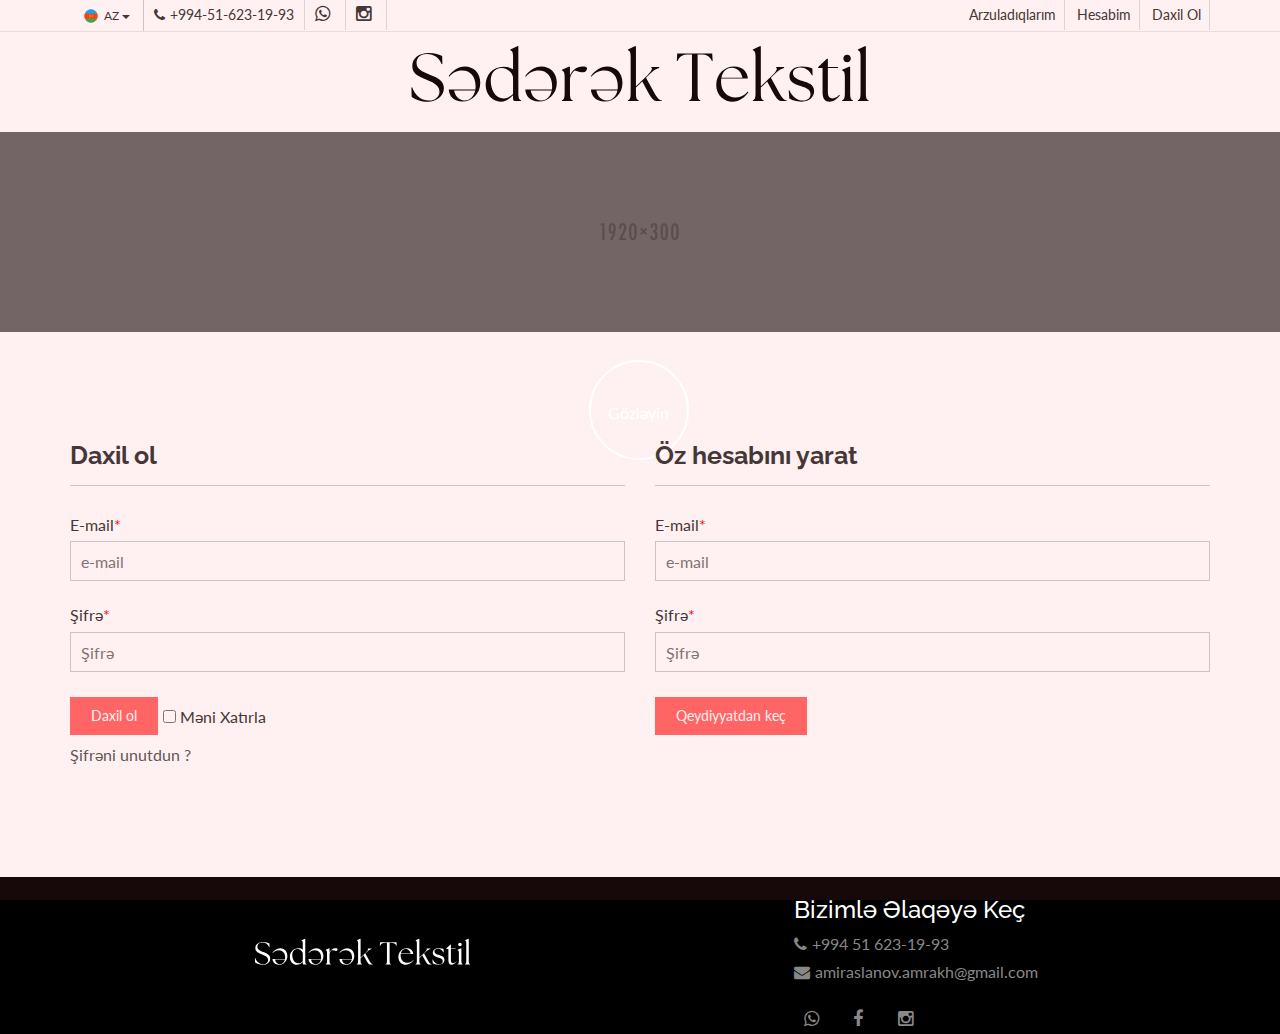
==== commit 42d7fe59: "last" ====
--- a/account.html
+++ b/account.html
@@ -4,8 +4,9 @@
     <meta charset="utf-8">
     <meta http-equiv="X-UA-Compatible" content="IE=edge">
     <meta name="viewport" content="width=device-width, initial-scale=1">    
-    <title>Daily Shop | Account Page</title>
-    
+    <title>Sədərək Tekstil / Hesab</title>
+    <!-- Fav icon -->
+    <link rel="shortcut icon" href="./img/icons8-thread-96.png" type="image/x-icon">
     <!-- Font awesome -->
     <link href="css/font-awesome.css" rel="stylesheet">
     <!-- Bootstrap -->
@@ -29,14 +30,6 @@
     <!-- Google Font -->
     <link href='https://fonts.googleapis.com/css?family=Lato' rel='stylesheet' type='text/css'>
     <link href='https://fonts.googleapis.com/css?family=Raleway' rel='stylesheet' type='text/css'>
-    
-
-    <!-- HTML5 shim and Respond.js for IE8 support of HTML5 elements and media queries -->
-    <!-- WARNING: Respond.js doesn't work if you view the page via file:// -->
-    <!--[if lt IE 9]>
-      <script src="https://oss.maxcdn.com/html5shiv/3.7.2/html5shiv.min.js"></script>
-      <script src="https://oss.maxcdn.com/respond/1.4.2/respond.min.js"></script>
-    <![endif]-->
 
   </head>
   <body>
@@ -44,7 +37,7 @@
    <!-- wpf loader Two -->
     <div id="wpf-loader-two">          
       <div class="wpf-loader-two-inner">
-        <span>Loading</span>
+        <span>Gözləyin</span>
       </div>
     </div> 
     <!-- / wpf loader Two -->       
@@ -53,284 +46,85 @@
   <!-- END SCROLL TOP BUTTON -->
 
 
-  <!-- Start header section -->
-  <header id="aa-header">
-    <!-- start header top  -->
-    <div class="aa-header-top">
-      <div class="container">
-        <div class="row">
-          <div class="col-md-12">
-            <div class="aa-header-top-area">
-              <!-- start header top left -->
-              <div class="aa-header-top-left">
-                <!-- start language -->
-                <div class="aa-language">
-                  <div class="dropdown">
-                    <a class="btn dropdown-toggle" href="#" type="button" id="dropdownMenu1" data-toggle="dropdown" aria-haspopup="true" aria-expanded="true">
-                      <img src="img/flag/english.jpg" alt="english flag">ENGLISH
-                      <span class="caret"></span>
-                    </a>
-                    <ul class="dropdown-menu" aria-labelledby="dropdownMenu1">
-                      <li><a href="#"><img src="img/flag/french.jpg" alt="">FRENCH</a></li>
-                      <li><a href="#"><img src="img/flag/english.jpg" alt="">ENGLISH</a></li>
-                    </ul>
-                  </div>
-                </div>
-                <!-- / language -->
-
-                <!-- start currency -->
-                <div class="aa-currency">
-                  <div class="dropdown">
-                    <a class="btn dropdown-toggle" href="#" type="button" id="dropdownMenu1" data-toggle="dropdown" aria-haspopup="true" aria-expanded="true">
-                      <i class="fa fa-usd"></i>USD
-                      <span class="caret"></span>
-                    </a>
-                    <ul class="dropdown-menu" aria-labelledby="dropdownMenu1">
-                      <li><a href="#"><i class="fa fa-euro"></i>EURO</a></li>
-                      <li><a href="#"><i class="fa fa-jpy"></i>YEN</a></li>
-                    </ul>
-                  </div>
-                </div>
-                <!-- / currency -->
-                <!-- start cellphone -->
-                <div class="cellphone hidden-xs">
-                  <p><span class="fa fa-phone"></span>00-62-658-658</p>
-                </div>
-                <!-- / cellphone -->
-              </div>
-              <!-- / header top left -->
-              <div class="aa-header-top-right">
-                <ul class="aa-head-top-nav-right">
-                  <li><a href="account.html">My Account</a></li>
-                  <li class="hidden-xs"><a href="wishlist.html">Wishlist</a></li>
-                  <li class="hidden-xs"><a href="cart.html">My Cart</a></li>
-                  <li class="hidden-xs"><a href="checkout.html">Checkout</a></li>
-                  <li><a href="" data-toggle="modal" data-target="#login-modal">Login</a></li>
-                </ul>
+    <!-- Start header section -->
+    <header id="aa-header">
+      <!-- start header top  -->
+      <div class="aa-header-top">
+        <div class="container">
+          <div class="row">
+            <div class="col-md-12">
+              <div class="aa-header-top-area">
+                <!-- start header top left -->
+                <div class="aa-header-top-left">
+                  <!-- start language -->
+                  <div class="aa-language">
+                    <div class="dropdown">
+                      <a class="btn dropdown-toggle" href="#" type="button" id="dropdownMenu1" data-toggle="dropdown" aria-haspopup="true" aria-expanded="true">
+                        <img src="img/flag/icons8-azerbaijan-96-removebg-preview (1).png" alt="az flag">AZ
+                        <span class="caret"></span>
+                      </a>
+                      <ul class="dropdown-menu" aria-labelledby="dropdownMenu1">
+                        <li>
+                          <a href="#"><img src="img/flag/icons8-russian-federation-96-removebg-preview.png" alt="">RU</a>
+                      </li>
+                      <li>
+                          <a href="#"><img src="img/flag/icons8-azerbaijan-96-removebg-preview (1).png" alt="">AZ</a>
+                      </li>
+                      </ul>
+                    </div>
+                  </div>
+                  <!-- / language -->
+  
+                  <!-- start cellphone -->
+                  <div class="cellphone hidden-xs">
+                    <p><span class="fa fa-phone"></span>+994-51-623-19-93</p>
+                  </div>
+                  <div class="cellphone hidden-xs">
+                    <p><a href="https://wa.link/rcxn81"><span class="little-bit fa fa-whatsapp"></span></a></p>
+                  </div>
+                  <div class="cellphone hidden-xs">
+                    <p><a href="https://www.instagram.com/sederektekstil.az/"><span class="little-bit fa fa-instagram"></span></a></p>
+                  </div>
+                  <!-- / cellphone -->
+                </div>
+                <!-- / header top left -->
+                <div class="aa-header-top-right">
+                  <ul class="aa-head-top-nav-right">
+                    <li class="hidden-xs"><a href="wishlist.html">Arzuladıqlarım</a></li>
+                    <li><a href="account.html">Hesabim</a></li>
+                    <li><a href="" data-toggle="modal" data-target="#login-modal">Daxil Ol</a></li>
+                    <!-- <li class="hidden-xs"><a href="cart.html">My Cart</a></li>
+                    <li class="hidden-xs"><a href="checkout.html">Checkout</a></li> -->
+                  </ul>
+                </div>
               </div>
             </div>
           </div>
         </div>
       </div>
-    </div>
-    <!-- / header top  -->
-
-    <!-- start header bottom  -->
-    <div class="aa-header-bottom">
-      <div class="container">
-        <div class="row">
-          <div class="col-md-12">
-            <div class="aa-header-bottom-area">
-              <!-- logo  -->
-              <div class="aa-logo">
-                <!-- Text based logo -->
-                <a href="index.html">
-                  <span class="fa fa-shopping-cart"></span>
-                  <p>daily<strong>Shop</strong> <span>Your Shopping Partner</span></p>
-                </a>
-                <!-- img based logo -->
-                <!-- <a href="index.html"><img src="img/logo.jpg" alt="logo img"></a> -->
-              </div>
-              <!-- / logo  -->
-               <!-- cart box -->
-              <div class="aa-cartbox">
-                <a class="aa-cart-link" href="#">
-                  <span class="fa fa-shopping-basket"></span>
-                  <span class="aa-cart-title">SHOPPING CART</span>
-                  <span class="aa-cart-notify">2</span>
-                </a>
-                <div class="aa-cartbox-summary">
-                  <ul>
-                    <li>
-                      <a class="aa-cartbox-img" href="#"><img src="img/woman-small-2.jpg" alt="img"></a>
-                      <div class="aa-cartbox-info">
-                        <h4><a href="#">Product Name</a></h4>
-                        <p>1 x $250</p>
-                      </div>
-                      <a class="aa-remove-product" href="#"><span class="fa fa-times"></span></a>
-                    </li>
-                    <li>
-                      <a class="aa-cartbox-img" href="#"><img src="img/woman-small-1.jpg" alt="img"></a>
-                      <div class="aa-cartbox-info">
-                        <h4><a href="#">Product Name</a></h4>
-                        <p>1 x $250</p>
-                      </div>
-                      <a class="aa-remove-product" href="#"><span class="fa fa-times"></span></a>
-                    </li>                    
-                    <li>
-                      <span class="aa-cartbox-total-title">
-                        Total
-                      </span>
-                      <span class="aa-cartbox-total-price">
-                        $500
-                      </span>
-                    </li>
-                  </ul>
-                  <a class="aa-cartbox-checkout aa-primary-btn" href="#">Checkout</a>
-                </div>
-              </div>
-              <!-- / cart box -->
-              <!-- search box -->
-              <div class="aa-search-box">
-                <form action="">
-                  <input type="text" name="" id="" placeholder="Search here ex. 'man' ">
-                  <button type="submit"><span class="fa fa-search"></span></button>
-                </form>
-              </div>
-              <!-- / search box -->             
-            </div>
-          </div>
-        </div>
-      </div>
-    </div>
-    <!-- / header bottom  -->
-  </header>
-  <!-- / header section -->
-  <!-- menu -->
-  <section id="menu">
-    <div class="container">
-      <div class="menu-area">
-        <!-- Navbar -->
-        <div class="navbar navbar-default" role="navigation">
-          <div class="navbar-header">
-            <button type="button" class="navbar-toggle" data-toggle="collapse" data-target=".navbar-collapse">
-              <span class="sr-only">Toggle navigation</span>
-              <span class="icon-bar"></span>
-              <span class="icon-bar"></span>
-              <span class="icon-bar"></span>
-            </button>          
-          </div>
-          <div class="navbar-collapse collapse">
-            <!-- Left nav -->
-            <ul class="nav navbar-nav">
-              <li><a href="index.html">Home</a></li>
-              <li><a href="#">Men <span class="caret"></span></a>
-                <ul class="dropdown-menu">                
-                  <li><a href="#">Casual</a></li>
-                  <li><a href="#">Sports</a></li>
-                  <li><a href="#">Formal</a></li>
-                  <li><a href="#">Standard</a></li>                                                
-                  <li><a href="#">T-Shirts</a></li>
-                  <li><a href="#">Shirts</a></li>
-                  <li><a href="#">Jeans</a></li>
-                  <li><a href="#">Trousers</a></li>
-                  <li><a href="#">And more.. <span class="caret"></span></a>
-                    <ul class="dropdown-menu">
-                      <li><a href="#">Sleep Wear</a></li>
-                      <li><a href="#">Sandals</a></li>
-                      <li><a href="#">Loafers</a></li>                                      
-                    </ul>
-                  </li>
-                </ul>
-              </li>
-              <li><a href="#">Women <span class="caret"></span></a>
-                <ul class="dropdown-menu">  
-                  <li><a href="#">Kurta & Kurti</a></li>                                                                
-                  <li><a href="#">Trousers</a></li>              
-                  <li><a href="#">Casual</a></li>
-                  <li><a href="#">Sports</a></li>
-                  <li><a href="#">Formal</a></li>                
-                  <li><a href="#">Sarees</a></li>
-                  <li><a href="#">Shoes</a></li>
-                  <li><a href="#">And more.. <span class="caret"></span></a>
-                    <ul class="dropdown-menu">
-                      <li><a href="#">Sleep Wear</a></li>
-                      <li><a href="#">Sandals</a></li>
-                      <li><a href="#">Loafers</a></li>
-                      <li><a href="#">And more.. <span class="caret"></span></a>
-                        <ul class="dropdown-menu">
-                          <li><a href="#">Rings</a></li>
-                          <li><a href="#">Earrings</a></li>
-                          <li><a href="#">Jewellery Sets</a></li>
-                          <li><a href="#">Lockets</a></li>
-                          <li class="disabled"><a class="disabled" href="#">Disabled item</a></li>                       
-                          <li><a href="#">Jeans</a></li>
-                          <li><a href="#">Polo T-Shirts</a></li>
-                          <li><a href="#">SKirts</a></li>
-                          <li><a href="#">Jackets</a></li>
-                          <li><a href="#">Tops</a></li>
-                          <li><a href="#">Make Up</a></li>
-                          <li><a href="#">Hair Care</a></li>
-                          <li><a href="#">Perfumes</a></li>
-                          <li><a href="#">Skin Care</a></li>
-                          <li><a href="#">Hand Bags</a></li>
-                          <li><a href="#">Single Bags</a></li>
-                          <li><a href="#">Travel Bags</a></li>
-                          <li><a href="#">Wallets & Belts</a></li>                        
-                          <li><a href="#">Sunglases</a></li>
-                          <li><a href="#">Nail</a></li>                       
-                        </ul>
-                      </li>                   
-                    </ul>
-                  </li>
-                </ul>
-              </li>
-              <li><a href="#">Kids <span class="caret"></span></a>
-                <ul class="dropdown-menu">                
-                  <li><a href="#">Casual</a></li>
-                  <li><a href="#">Sports</a></li>
-                  <li><a href="#">Formal</a></li>
-                  <li><a href="#">Standard</a></li>                                                
-                  <li><a href="#">T-Shirts</a></li>
-                  <li><a href="#">Shirts</a></li>
-                  <li><a href="#">Jeans</a></li>
-                  <li><a href="#">Trousers</a></li>
-                  <li><a href="#">And more.. <span class="caret"></span></a>
-                    <ul class="dropdown-menu">
-                      <li><a href="#">Sleep Wear</a></li>
-                      <li><a href="#">Sandals</a></li>
-                      <li><a href="#">Loafers</a></li>                                      
-                    </ul>
-                  </li>
-                </ul>
-              </li>
-              <li><a href="#">Sports</a></li>
-             <li><a href="#">Digital <span class="caret"></span></a>
-                <ul class="dropdown-menu">                
-                  <li><a href="#">Camera</a></li>
-                  <li><a href="#">Mobile</a></li>
-                  <li><a href="#">Tablet</a></li>
-                  <li><a href="#">Laptop</a></li>                                                
-                  <li><a href="#">Accesories</a></li>                
-                </ul>
-              </li>
-              <li><a href="#">Furniture</a></li>            
-              <li><a href="blog-archive.html">Blog <span class="caret"></span></a>
-                <ul class="dropdown-menu">                
-                  <li><a href="blog-archive.html">Blog Style 1</a></li>
-                  <li><a href="blog-archive-2.html">Blog Style 2</a></li>
-                  <li><a href="blog-single.html">Blog Single</a></li>                
-                </ul>
-              </li>
-              <li><a href="contact.html">Contact</a></li>
-              <li><a href="#">Pages <span class="caret"></span></a>
-                <ul class="dropdown-menu">                
-                  <li><a href="product.html">Shop Page</a></li>
-                  <li><a href="product-detail.html">Shop Single</a></li>                
-                  <li><a href="404.html">404 Page</a></li>                
-                </ul>
-              </li>
-            </ul>
-          </div><!--/.nav-collapse -->
-        </div>
-      </div> 
-      </div>
-    </div>
-  </section>
-  <!-- / menu -->  
+      <!-- / header top  -->
+  
+      <!-- start header bottom  -->
+      <div class="aa-header-bottom">
+                    <div class="aa-header-bottom-area">
+                        <!-- logo  -->
+                        <div class="logo-aa">
+                            <a href="index.html" class="logo">
+                                <img src="img/logo/logo.svg" alt="">
+                            </a>
+                        </div>
+                        <!-- / logo  -->
+                    </div>
+      <!-- / header bottom  -->
+    </header>
+    <!-- / header section -->
  
   <!-- catg header banner section -->
   <section id="aa-catg-head-banner">
     <img src="img/fashion/fashion-header-bg-8.jpg" alt="fashion img">
     <div class="aa-catg-head-banner-area">
      <div class="container">
-      <div class="aa-catg-head-banner-content">
-        <h2>Account Page</h2>
-        <ol class="breadcrumb">
-          <li><a href="index.html">Home</a></li>                   
-          <li class="active">Account</li>
-        </ol>
-      </div>
+
      </div>
    </div>
   </section>
@@ -345,27 +139,27 @@
             <div class="row">
               <div class="col-md-6">
                 <div class="aa-myaccount-login">
-                <h4>Login</h4>
+                <h4>Daxil ol</h4>
                  <form action="" class="aa-login-form">
-                  <label for="">Username or Email address<span>*</span></label>
-                   <input type="text" placeholder="Username or email">
-                   <label for="">Password<span>*</span></label>
-                    <input type="password" placeholder="Password">
-                    <button type="submit" class="aa-browse-btn">Login</button>
-                    <label class="rememberme" for="rememberme"><input type="checkbox" id="rememberme"> Remember me </label>
-                    <p class="aa-lost-password"><a href="#">Lost your password?</a></p>
+                  <label for="">E-mail<span>*</span></label>
+                   <input type="text" placeholder="e-mail">
+                   <label for="">Şifrə<span>*</span></label>
+                    <input type="password" placeholder="Şifrə">
+                    <button type="submit" class="aa-browse-btn">Daxil ol</button>
+                    <label class="rememberme" for="rememberme"><input type="checkbox" id="rememberme"> Məni Xatırla </label>
+                    <p class="aa-lost-password"><a href="#">Şifrəni unutdun ?</a></p>
                   </form>
                 </div>
               </div>
               <div class="col-md-6">
                 <div class="aa-myaccount-register">                 
-                 <h4>Register</h4>
+                 <h4>Öz hesabını yarat</h4>
                  <form action="" class="aa-login-form">
-                    <label for="">Username or Email address<span>*</span></label>
-                    <input type="text" placeholder="Username or email">
-                    <label for="">Password<span>*</span></label>
-                    <input type="password" placeholder="Password">
-                    <button type="submit" class="aa-browse-btn">Register</button>                    
+                    <label for="">E-mail<span>*</span></label>
+                    <input type="text" placeholder="e-mail">
+                    <label for="">Şifrə<span>*</span></label>
+                    <input type="password" placeholder="Şifrə">
+                    <button type="submit" class="aa-browse-btn">Qeydiyyatdan keç</button>                    
                   </form>
                 </div>
               </div>
@@ -380,68 +174,31 @@
   <!-- footer -->  
   <footer id="aa-footer">
     <!-- footer bottom -->
-    <div class="aa-footer-top">
-     <div class="container">
-        <div class="row">
-        <div class="col-md-12">
-          <div class="aa-footer-top-area">
-            <div class="row">
+    <div class="aa-footer-top" >
+     <div class="container"  >
+        <div>
+        <div class="col-md-12" >
+          <div class="aa-footer-top-area" >
+            <div style="display: flex; align-items:center; justify-content: space-around;"> 
+              <div class="col-md-3 col-sm-6 display-mobile" >
+                <div class="aa-footer-widget" >
+                  <img src="img/logo/logo-footer.svg" >
+                </div>
+              </div>
               <div class="col-md-3 col-sm-6">
-                <div class="aa-footer-widget">
-                  <h3>Main Menu</h3>
-                  <ul class="aa-footer-nav">
-                    <li><a href="#">Home</a></li>
-                    <li><a href="#">Our Services</a></li>
-                    <li><a href="#">Our Products</a></li>
-                    <li><a href="#">About Us</a></li>
-                    <li><a href="#">Contact Us</a></li>
-                  </ul>
-                </div>
-              </div>
-              <div class="col-md-3 col-sm-6">
-                <div class="aa-footer-widget">
-                  <div class="aa-footer-widget">
-                    <h3>Knowledge Base</h3>
-                    <ul class="aa-footer-nav">
-                      <li><a href="#">Delivery</a></li>
-                      <li><a href="#">Returns</a></li>
-                      <li><a href="#">Services</a></li>
-                      <li><a href="#">Discount</a></li>
-                      <li><a href="#">Special Offer</a></li>
-                    </ul>
-                  </div>
-                </div>
-              </div>
-              <div class="col-md-3 col-sm-6">
-                <div class="aa-footer-widget">
-                  <div class="aa-footer-widget">
-                    <h3>Useful Links</h3>
-                    <ul class="aa-footer-nav">
-                      <li><a href="#">Site Map</a></li>
-                      <li><a href="#">Search</a></li>
-                      <li><a href="#">Advanced Search</a></li>
-                      <li><a href="#">Suppliers</a></li>
-                      <li><a href="#">FAQ</a></li>
-                    </ul>
-                  </div>
-                </div>
-              </div>
-              <div class="col-md-3 col-sm-6">
-                <div class="aa-footer-widget">
-                  <div class="aa-footer-widget">
-                    <h3>Contact Us</h3>
+                <div class="aa-footer-widget" >
+                  <div class="aa-footer-widget" >
+                    <h3>Bizimlə Əlaqəyə Keç</h3>
                     <address>
-                      <p> 25 Astor Pl, NY 10003, USA</p>
-                      <p><span class="fa fa-phone"></span>+1 212-982-4589</p>
-                      <p><span class="fa fa-envelope"></span>dailyshop@gmail.com</p>
+                      <p><span class="fa fa-phone"></span>+994 51 623-19-93</p>
+                      <p><span class="fa fa-envelope"></span>amiraslanov.amrakh@gmail.com</p>
                     </address>
-                    <div class="aa-footer-social">
-                      <a href="#"><span class="fa fa-facebook"></span></a>
-                      <a href="#"><span class="fa fa-twitter"></span></a>
-                      <a href="#"><span class="fa fa-google-plus"></span></a>
-                      <a href="#"><span class="fa fa-youtube"></span></a>
-                    </div>
-                  </div>
+                  </div>
+                  <div class="aa-footer-social">
+                        <a href="#"><span class="fa fa-whatsapp"></span></a>
+                        <a href="#"><span class="fa fa-facebook"></span></a>
+                        <a href="#"><span class="fa fa-instagram"></span></a>
+                  </div>  
                 </div>
               </div>
             </div>
@@ -449,24 +206,6 @@
         </div>
       </div>
      </div>
-    </div>
-    <!-- footer-bottom -->
-    <div class="aa-footer-bottom">
-      <div class="container">
-        <div class="row">
-        <div class="col-md-12">
-          <div class="aa-footer-bottom-area">
-            <p>Designed by <a href="http://www.markups.io/">MarkUps.io</a></p>
-            <div class="aa-footer-payment">
-              <span class="fa fa-cc-mastercard"></span>
-              <span class="fa fa-cc-visa"></span>
-              <span class="fa fa-paypal"></span>
-              <span class="fa fa-cc-discover"></span>
-            </div>
-          </div>
-        </div>
-      </div>
-      </div>
     </div>
   </footer>
   <!-- / footer -->
@@ -476,24 +215,23 @@
       <div class="modal-content">                      
         <div class="modal-body">
         <button type="button" class="close" data-dismiss="modal" aria-hidden="true">&times;</button>
-          <h4>Login or Register</h4>
+          <h4>Daxil ol</h4>
           <form class="aa-login-form" action="">
-            <label for="">Username or Email address<span>*</span></label>
-            <input type="text" placeholder="Username or email">
-            <label for="">Password<span>*</span></label>
-            <input type="password" placeholder="Password">
-            <button class="aa-browse-btn" type="submit">Login</button>
-            <label for="rememberme" class="rememberme"><input type="checkbox" id="rememberme"> Remember me </label>
-            <p class="aa-lost-password"><a href="#">Lost your password?</a></p>
+            <label for="">E-mail<span>*</span></label>
+            <input type="text" placeholder="E-mail">
+            <label for="">Şifrə<span>*</span></label>
+            <input type="password" placeholder="Şifrə">
+            <button class="aa-browse-btn" type="submit">Daxil ol</button>
+            <label for="rememberme" class="rememberme"><input type="checkbox" id="rememberme"> Məni Xatırla </label>
+            <p class="aa-lost-password"><a href="#">Şifrəni unutdun?</a></p>
             <div class="aa-register-now">
-              Don't have an account?<a href="account.html">Register now!</a>
+              Hələdə hesabın yoxdur?<a href="account.html">Qeydiyyatdan keç!</a>
             </div>
           </form>
         </div>                        
       </div><!-- /.modal-content -->
     </div><!-- /.modal-dialog -->
   </div>
-
 
     
   <!-- jQuery library -->
--- a/css/style.css
+++ b/css/style.css
@@ -1,39 +1,3 @@
-/*
-  Template Name: Daily Shop
-  Author : MarkUps
-  Author URI: http://www.markups.io/
-  Version: 1.0
-  Tags: light, white, ecommerce, online store, multi page, custom-colors, Bootstrap,responsive, html5, css3, Sass, template, web template
-
-*/
-
-/* Table of Content
-==================================================
-#BASIC TYPOGRAPHY
-#HEADER SECTION
-#NAVBAR SECTION
-#SLIDER SECTION
-#PROMO SECTION
-#PRODUCT SECTION
-#BANNER SECTION
-#POPULAR SECTION
-#SUPPORT SECTION
-#TESTIMONIAL SECTION
-#LATEST BLOG SECTION
-#CLIENT BRAND SECTION
-#PRODUCT PAGE
-#PRODUCT DETAILS PAGE
-#CART VIEW PAGE
-#CHECKOUT PAGE
-#MY ACCOUNT  PAGE
-#BLOG ARCHIVE  PAGE
-#BLOG DETAILS  PAGE
-#CONTACT  PAGE
-#ERROR  PAGE
-#FOOTER SECTION
-#RESPONSIVE DESIGN
-
-*/
 
 /* BASE - Base tyles, Variables, Mixins, etc. */
 body {
@@ -43,6 +7,9 @@
   font-size: 16px;
   overflow-x: hidden;
 }
+body::-webkit-scrollbar {
+  display: none; 
+}
 
 .no-padding {
   padding: 0;
@@ -82,6 +49,9 @@
   border: none;
   width: 100%;
   height: auto;
+}
+.little-bit{
+  font-size: 18px;
 }
 
 .aa-primary-btn {
@@ -248,10 +218,10 @@
 }
 #aa-header .aa-header-top .aa-header-top-left .aa-language .btn img {
   display: inline;
-  height: 10px;
+  height: 16px;
   margin-right: 5px;
   margin-top: -2px;
-  width: 12px;
+  width: 16px;
 }
 #aa-header .aa-header-top .aa-header-top-left .aa-language .dropdown-menu {
   border-radius: 0;
@@ -261,10 +231,10 @@
   font-size: 12px;
 }
 #aa-header .aa-header-top .aa-header-top-left .aa-language .dropdown-menu a img {
-  height: 10px;
+  height: 16px;
   margin-right: 5px;
   margin-top: -2px;
-  width: 12px;
+  width: 16px;
 }
 #aa-header .aa-header-top .aa-header-top-left .aa-language .dropdown-menu:after, #aa-header .aa-header-top .aa-header-top-left .aa-language .dropdown-menu:before {
   bottom: 100%;
@@ -292,48 +262,7 @@
   border-right: 1px solid #ccc;
   float: left;
 }
-#aa-header .aa-header-top .aa-header-top-left .aa-currency .btn {
-  font-size: 12px;
-}
-#aa-header .aa-header-top .aa-header-top-left .aa-currency .btn i {
-  display: inline;
-  font-size: 12px;
-  margin-right: 3px;
-}
-#aa-header .aa-header-top .aa-header-top-left .aa-currency .dropdown-menu {
-  border-radius: 0;
-  min-width: 110px;
-}
-#aa-header .aa-header-top .aa-header-top-left .aa-currency .dropdown-menu a {
-  font-size: 12px;
-}
-#aa-header .aa-header-top .aa-header-top-left .aa-currency .dropdown-menu a i {
-  display: inline;
-  font-size: 12px;
-  margin-right: 3px;
-}
-#aa-header .aa-header-top .aa-header-top-left .aa-currency .dropdown-menu:after, #aa-header .aa-header-top .aa-header-top-left .aa-currency .dropdown-menu:before {
-  bottom: 100%;
-  left: 43%;
-  border: solid transparent;
-  content: " ";
-  height: 0;
-  width: 0;
-  position: absolute;
-  pointer-events: none;
-}
-#aa-header .aa-header-top .aa-header-top-left .aa-currency .dropdown-menu:after {
-  border-color: rgba(255, 255, 255, 0);
-  border-bottom-color: #fff;
-  border-width: 6px;
-  margin-left: 0px;
-}
-#aa-header .aa-header-top .aa-header-top-left .aa-currency .dropdown-menu:before {
-  border-color: rgba(221, 221, 221, 0);
-  border-bottom-color: #ddd;
-  border-width: 8px;
-  margin-left: -2px;
-}
+
 #aa-header .aa-header-top .aa-header-top-left .cellphone {
   border-right: 1px solid #ddd;
   float: left;
@@ -375,37 +304,14 @@
   display: inline;
   width: 100%;
 }
-#aa-header .aa-header-bottom .aa-header-bottom-area .aa-logo {
-  float: left;
-  margin-top: 4px;
-}
-#aa-header .aa-header-bottom .aa-header-bottom-area .aa-logo a {
-  font-family: "Raleway", sans-serif;
-  font-size: 28px;
-}
-#aa-header .aa-header-bottom .aa-header-bottom-area .aa-logo a:hover {  
-  color: #333;
-}
-#aa-header .aa-header-bottom .aa-header-bottom-area .aa-logo a > span {
-  display: inline-block;
-  float: left;
-  font-size: 50px;
-}
-#aa-header .aa-header-bottom .aa-header-bottom-area .aa-logo a p {
-  display: inline-block;
-  float: left;
-  font-weight: bold;
-  margin-bottom: 0;
-  margin-left: 5px;
-  margin-top: -5px;
-}
-#aa-header .aa-header-bottom .aa-header-bottom-area .aa-logo a p span {
-  display: block;
-  font-size: 12px;
-  font-weight: normal;
-  letter-spacing: 1.5px;
-  text-transform: uppercase;
-}
+#aa-header .aa-header-bottom .aa-header-bottom-area .logo-aa {
+  width:100%;
+  height: 100px;
+  display: flex;
+  justify-content: center;
+  align-items: center;
+}
+
 
 #aa-header .aa-header-bottom .aa-header-bottom-area .aa-search-box {
   float: right;
@@ -634,7 +540,6 @@
 }
 #menu .menu-area .navbar-default .navbar-nav {
   display: inline-block;
-  float: left;
   margin: 0;
   text-align: center;
   width: 100%;
@@ -1394,7 +1299,7 @@
 ====================*/
 
 #aa-support {
-  background-color: #333;
+  background-color: black;
   display: inline;
   float: left;
   width: 100%;
@@ -1775,7 +1680,6 @@
 }
 #aa-catg-head-banner .aa-catg-head-banner-area .aa-catg-head-banner-content {
   display: inline-block;
-  float: left;
   padding: 10% 0;
   text-align: center;
   width: 100%;
@@ -2034,7 +1938,7 @@
 }
 #aa-product-category .aa-product-catg-content .aa-product-catg-body .aa-product-catg li {
   margin: 0 0 20px 30px;
-  width: 29.916%;
+  width: 28.916%;
 }
 #aa-product-category .aa-product-catg-content .aa-product-catg-body .aa-product-catg li .aa-product-descrip {
   display: none;
@@ -3000,7 +2904,6 @@
   width: 100%;
 }
 .aa-blog-details .aa-blog-navigation .aa-blog-prev {
-  float: left;
   display: inline-block;
   color: #fff;
   font-weight: bold;
@@ -3013,7 +2916,6 @@
   margin-right: 10px;
 }
 .aa-blog-details .aa-blog-navigation .aa-blog-next {
-  float: right;
   display: inline-block;
   color: #fff;
   font-weight: bold;
@@ -3066,7 +2968,6 @@
 .aa-blog-details .aa-blog-comment-threat .comments .commentlist li .reply-btn {
   color: #fff;
   display: inline-block;
-  float: right;
   font-size: 15px;
   line-height: 16px;
   padding: 8px 12px;
@@ -3349,7 +3250,6 @@
 /*==================
  FOOTER SECTION
 ====================*/
-
 #aa-footer {
   background-color: #222;
   display: inline;
@@ -3359,9 +3259,10 @@
 #aa-footer .aa-footer-top {
   display: inline;
   float: left;
-  padding: 50px 0;
+  padding: 0;
   width: 100%;
   min-height: 100px;
+  background-color: black;
 }
 #aa-footer .aa-footer-top .aa-footer-top-area {
   display: inline;
@@ -3393,7 +3294,6 @@
   margin-right: 5px;
 }
 #aa-footer .aa-footer-top .aa-footer-top-area .aa-footer-widget .aa-footer-social a {
-  border: 1px solid #888;
   color: #888;
   display: inline-block;
   font-size: 18px;
@@ -3401,11 +3301,6 @@
   padding: 2px 0;
   text-align: center;
   width: 35px;
-  -webkit-transition: all 0.5s;
-  -moz-transition: all 0.5s;
-  -ms-transition: all 0.5s;
-  -o-transition: all 0.5s;
-  transition: all 0.5s;
 }
 #aa-footer .aa-footer-top .aa-footer-top-area .aa-footer-widget .aa-footer-social a:hover {
   color: #fff;
@@ -3426,7 +3321,6 @@
 #aa-footer .aa-footer-bottom .aa-footer-bottom-area > p {
   color: #888;
   display: inline-block;
-  float: left;
   font-size: 14px;
   font-weight: bold;
   letter-spacing: 1px;
@@ -3775,7 +3669,12 @@
     top: 15%;
     width: 90%;
   }
-
+  #aa-subscribe .aa-subscribe-area .aa-subscribe-form{
+    width: 347px;
+  }
+  .display-mobile{
+    display: none;
+  }
   #aa-slider .aa-slider-area .seq-title h2 {
     font-size: 25px;
     line-height: 30px;
@@ -3943,7 +3842,7 @@
     text-align: center;
     width: 100%;
   }
-
+  
   #aa-header .aa-header-bottom .aa-header-bottom-area .aa-logo a {
     display: inline-block;
   }
@@ -4149,7 +4048,7 @@
   #aa-header .aa-header-bottom .aa-cartbox .aa-cartbox-summary::before {
     left: 52%;
   }
-
+  
   #aa-header .aa-header-top .aa-header-top-left .aa-language .btn {
     padding: 6px 1px;
     font-size: 10px;
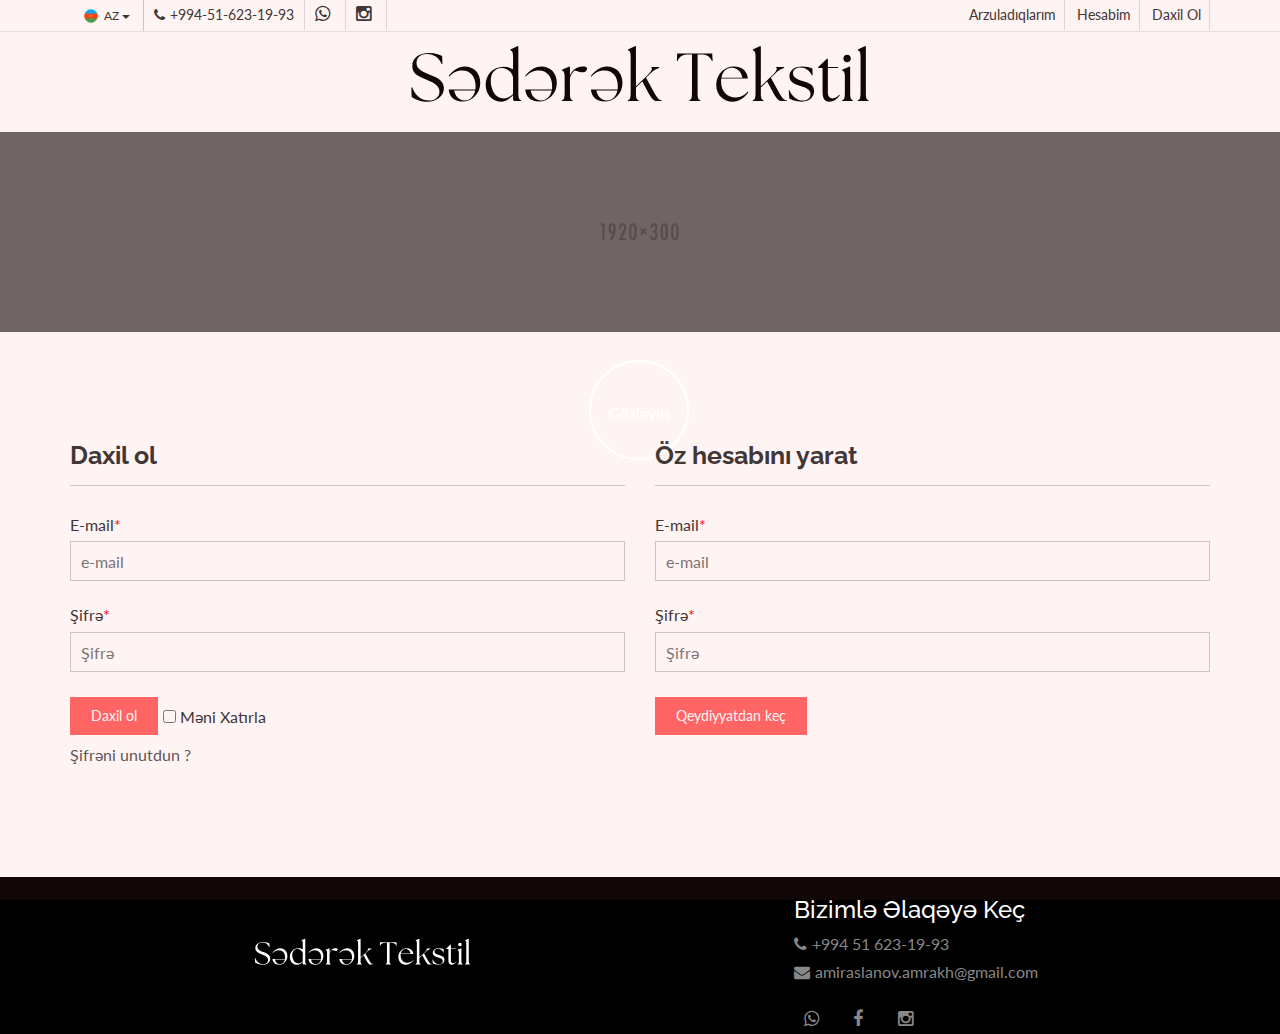
==== commit 686cd743: "last" ====
--- a/account.html
+++ b/account.html
@@ -179,7 +179,7 @@
         <div>
         <div class="col-md-12" >
           <div class="aa-footer-top-area" >
-            <div style="display: flex; align-items:center; justify-content: space-around;"> 
+            <div class="aa-footer-left-area" style="display: flex; align-items:center; justify-content: space-around;"> 
               <div class="col-md-3 col-sm-6 display-mobile" >
                 <div class="aa-footer-widget" >
                   <img src="img/logo/logo-footer.svg" >
--- a/css/style.css
+++ b/css/style.css
@@ -1221,7 +1221,7 @@
 }
 #quick-view-modal .modal-content .aa-product-view-content .aa-prod-quantity form select {
   height: 25px;
-  width: 40px;
+  width: 100px;
 }
 #quick-view-modal .modal-content .aa-product-view-content .aa-prod-quantity .aa-prod-category {
   display: inline-block;
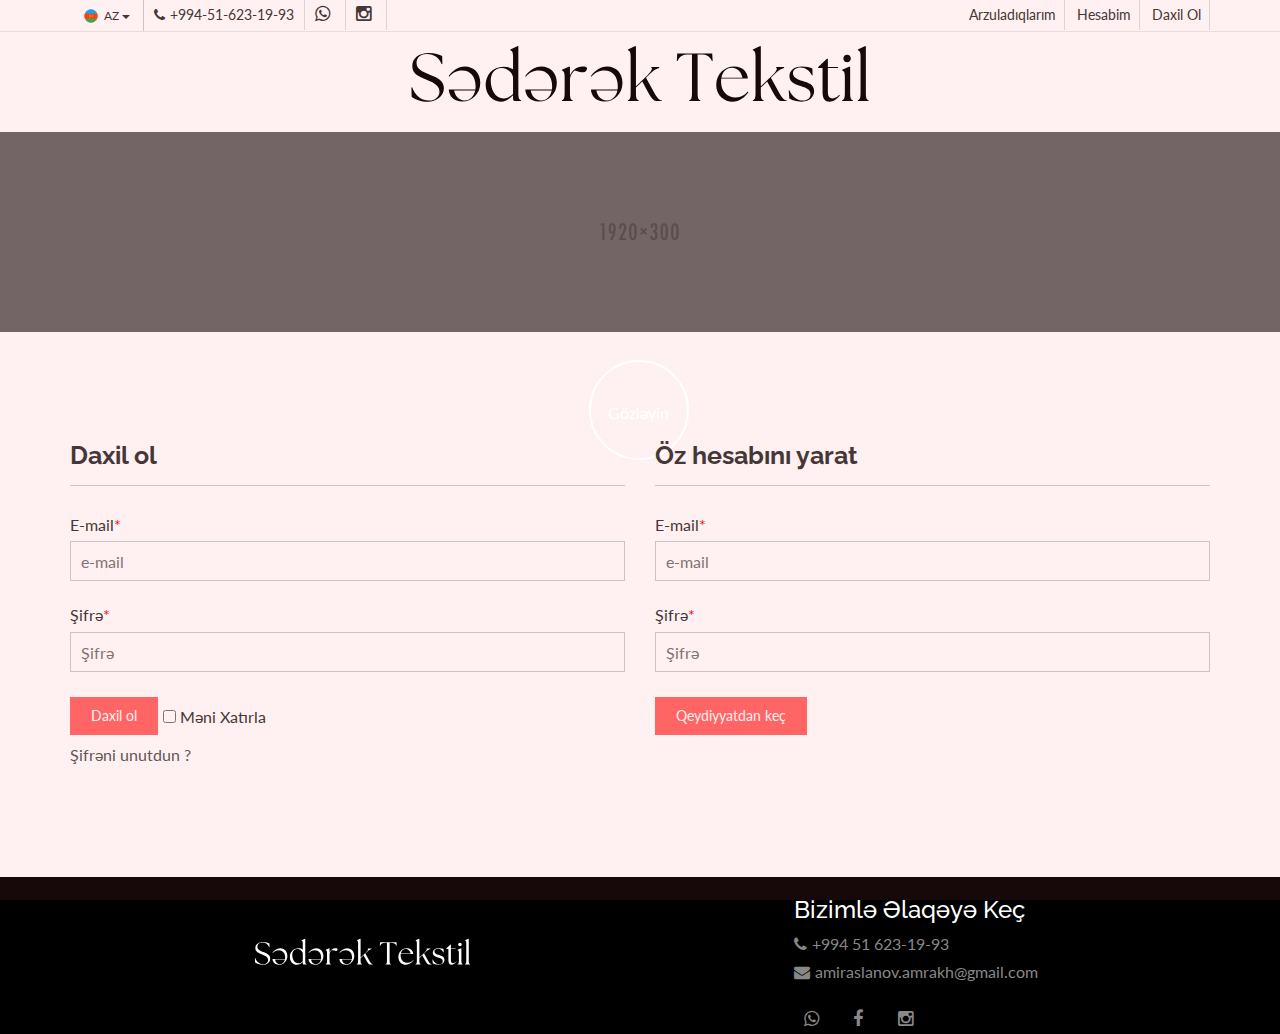
==== commit e0d8566c: "last" ====
--- a/account.html
+++ b/account.html
@@ -179,7 +179,7 @@
         <div>
         <div class="col-md-12" >
           <div class="aa-footer-top-area" >
-            <div class="aa-footer-left-area" style="display: flex; align-items:center; justify-content: space-around;"> 
+            <div class="aa-footer-left-area"> 
               <div class="col-md-3 col-sm-6 display-mobile" >
                 <div class="aa-footer-widget" >
                   <img src="img/logo/logo-footer.svg" >
--- a/css/style.css
+++ b/css/style.css
@@ -3344,7 +3344,11 @@
 #aa-footer .aa-footer-bottom .aa-footer-bottom-area .aa-footer-payment span:hover {
   color: #fff;
 }
-
+.aa-footer-left-area{
+  display: flex; 
+  align-items:center; 
+  justify-content: space-around;
+}
 /*==================
  RESPONSIVE DESIGN
 ====================*/
